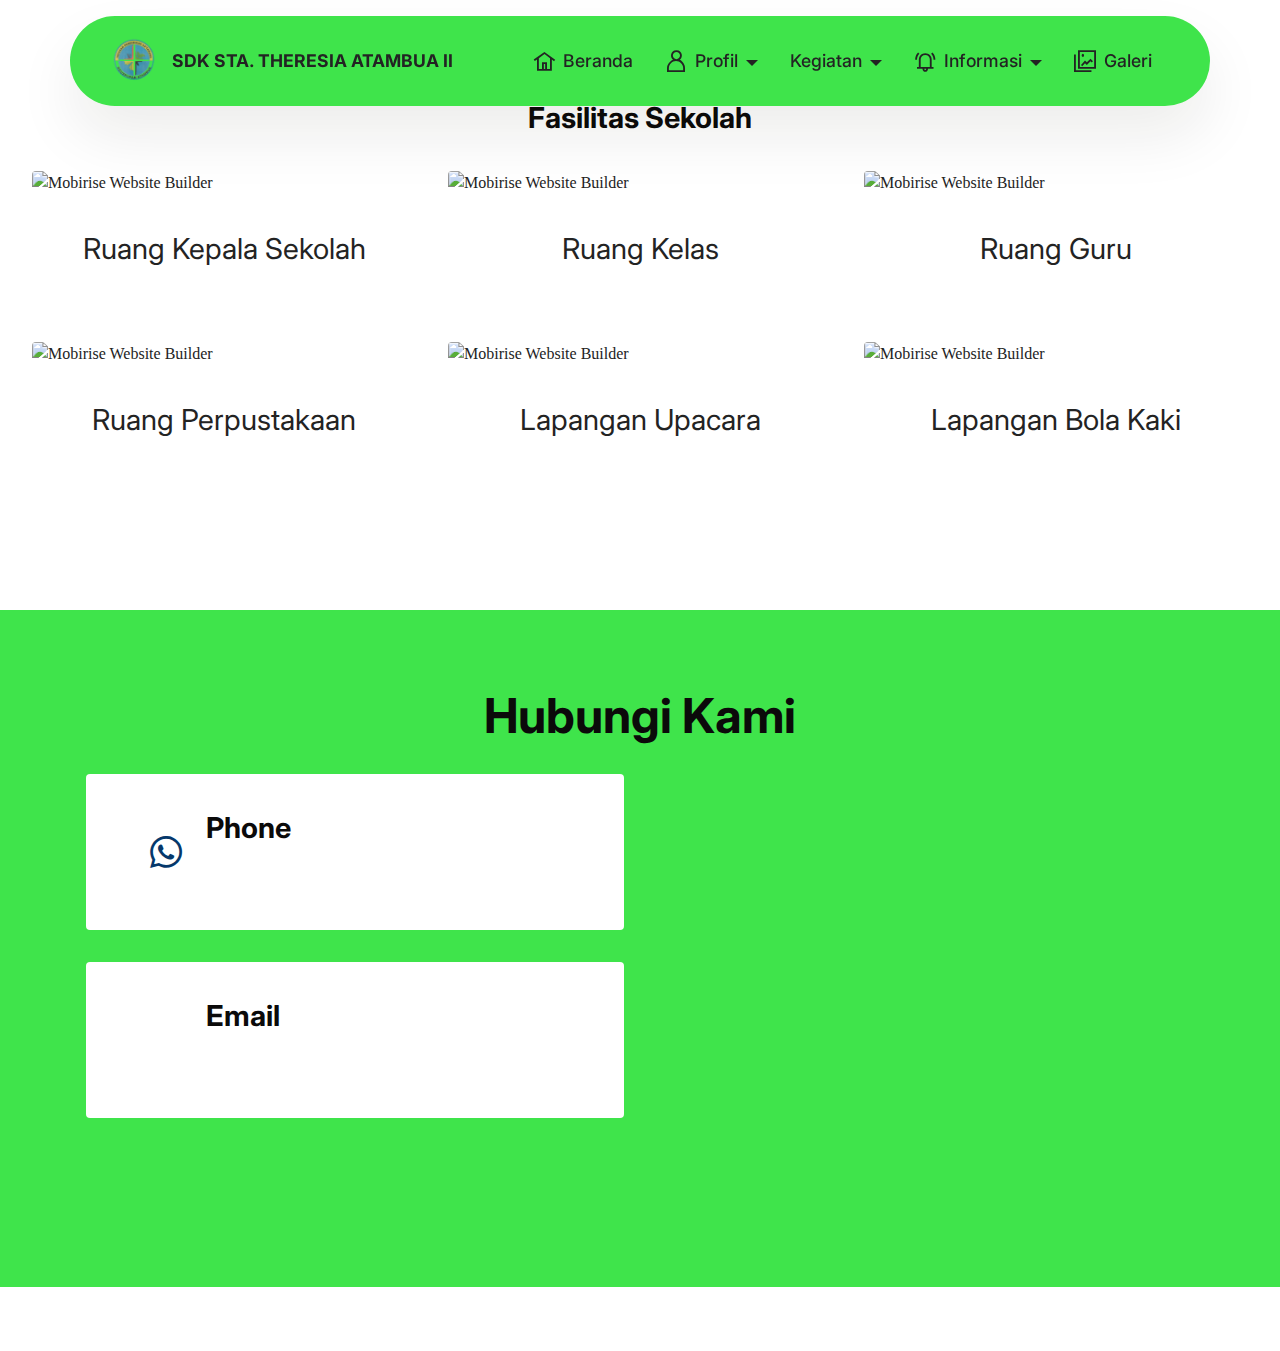
==== page10.html @ 6d00a7bf "create github pages" ====
<!DOCTYPE html>
<html  >
<head>
  <!-- Site made with Mobirise Website Builder v5.9.8, https://mobirise.com -->
  <meta charset="UTF-8">
  <meta http-equiv="X-UA-Compatible" content="IE=edge">
  <meta name="generator" content="Mobirise v5.9.8, mobirise.com">
  <meta name="viewport" content="width=device-width, initial-scale=1, minimum-scale=1">
  <link rel="shortcut icon" href="assets/images/logo-sdk-sta.-theresia-removebg-preview-1-96x104.png" type="image/x-icon">
  <meta name="description" content="">
  
  
  <title>Fasilitas</title>
  <link rel="stylesheet" href="assets/web/assets/mobirise-icons2/mobirise2.css">
  <link rel="stylesheet" href="assets/bootstrap/css/bootstrap.min.css">
  <link rel="stylesheet" href="assets/bootstrap/css/bootstrap-grid.min.css">
  <link rel="stylesheet" href="assets/bootstrap/css/bootstrap-reboot.min.css">
  <link rel="stylesheet" href="assets/animatecss/animate.css">
  <link rel="stylesheet" href="assets/dropdown/css/style.css">
  <link rel="stylesheet" href="assets/socicon/css/styles.css">
  <link rel="stylesheet" href="assets/theme/css/style.css">
  <link rel="preload" href="https://fonts.googleapis.com/css?family=Inter:100,200,300,400,500,600,700,800,900&display=swap" as="style" onload="this.onload=null;this.rel='stylesheet'">
  <noscript><link rel="stylesheet" href="https://fonts.googleapis.com/css?family=Inter:100,200,300,400,500,600,700,800,900&display=swap"></noscript>
  <link rel="preload" as="style" href="assets/mobirise/css/mbr-additional.css"><link rel="stylesheet" href="assets/mobirise/css/mbr-additional.css" type="text/css">

  
  
  
</head>
<body>
  
  <section data-bs-version="5.1" class="menu menu2 cid-ueWoBtHJfR" once="menu" id="menu02-5d">
	

	<nav class="navbar navbar-dropdown navbar-fixed-top navbar-expand-lg">
		<div class="container">
			<div class="navbar-brand">
				<span class="navbar-logo">
					<a href="https://mobiri.se">
						<img src="assets/images/logo-sdk-sta.-theresia-removebg-preview-1-96x104.png" alt="Mobirise Website Builder" style="height: 3rem;">
					</a>
				</span>
				<span class="navbar-caption-wrap"><a class="navbar-caption text-black text-primary display-4" href="index.html">SDK STA. THERESIA ATAMBUA II</a></span>
			</div>
			<button class="navbar-toggler" type="button" data-toggle="collapse" data-bs-toggle="collapse" data-target="#navbarSupportedContent" data-bs-target="#navbarSupportedContent" aria-controls="navbarNavAltMarkup" aria-expanded="false" aria-label="Toggle navigation">
				<div class="hamburger">
					<span></span>
					<span></span>
					<span></span>
					<span></span>
				</div>
			</button>
			<div class="collapse navbar-collapse" id="navbarSupportedContent">
				<ul class="navbar-nav nav-dropdown nav-right" data-app-modern-menu="true"><li class="nav-item">
						<a class="nav-link link text-black text-primary show display-4" href="index.html" aria-expanded="false"><span class="mobi-mbri mobi-mbri-home mbr-iconfont mbr-iconfont-btn"></span>Beranda</a>
					</li>
					<li class="nav-item dropdown"><a class="nav-link link text-black dropdown-toggle show display-4" href="https://mobiri.se" data-toggle="dropdown-submenu" data-bs-toggle="dropdown" data-bs-auto-close="outside" aria-expanded="false"><span class="mobi-mbri mobi-mbri-user mbr-iconfont mbr-iconfont-btn"></span>Profil</a><div class="dropdown-menu show" aria-labelledby="dropdown-770" data-bs-popper="none"><a class="text-black dropdown-item text-primary display-4" href="page13.html">Sejarah Sekolah<br></a><a class="text-black show dropdown-item text-primary display-4" href="page6.html">Visi &amp; Misi</a><a class="text-black show dropdown-item text-primary display-4" href="page9.html">Struktur Organisasi</a><a class="text-black dropdown-item text-primary display-4" href="page10.html">Fasilitas</a><a class="text-black dropdown-item text-primary display-4" href="page12.html">Tujuan</a></div></li><li class="nav-item dropdown">
						<a class="nav-link link text-black dropdown-toggle display-4" href="https://mobiri.se" aria-expanded="false" data-toggle="dropdown-submenu" data-bs-toggle="dropdown" data-bs-auto-close="outside">Kegiatan</a><div class="dropdown-menu" aria-labelledby="dropdown-460"><a class="text-black dropdown-item text-primary display-4" href="page8.html">Ekstrakulikuler</a></div>
					</li>
					<li class="nav-item dropdown">
						<a class="nav-link link text-black dropdown-toggle display-4" href="https://mobiri.se" data-toggle="dropdown-submenu" data-bs-toggle="dropdown" data-bs-auto-close="outside" aria-expanded="false"><span class="mobi-mbri mobi-mbri-alert mbr-iconfont mbr-iconfont-btn"></span>Informasi</a><div class="dropdown-menu" aria-labelledby="dropdown-273"><a class="text-black dropdown-item text-primary display-4" href="page4.html">PPDB</a></div>
					</li><li class="nav-item"><a class="nav-link link text-black show text-primary display-4" href="page11.html"><span class="mobi-mbri mobi-mbri-photo mbr-iconfont mbr-iconfont-btn"></span>Galeri</a></li></ul>
				
				
			</div>
		</div>
	</nav>
</section>

<section data-bs-version="5.1" class="gallery2 cid-ueZRPzC9cZ" id="gallery2-5f">
    
    
    <div class="container-fluid">
        <div class="mbr-section-head">
            <h4 class="mbr-section-title mbr-fonts-style align-center mb-0 display-5"><strong>Fasilitas Sekolah</strong></h4>
            
        </div>
        <div class="row mt-4">
            
            
            
            <div class="item features-image сol-12 col-md-6 col-lg-4 active">
                <div class="item-wrapper">
                    <div class="item-img">
                        <img src="assets/images/whatsapp-image-2024-06-12-at-12.26.38-899x1157.jpeg" alt="Mobirise Website Builder" title="" data-slide-to="0" data-bs-slide-to="0">
                    </div>
                    <div class="item-content">
                        <h5 class="item-title mbr-fonts-style display-5">Ruang Kepala Sekolah</h5>
                        
                        
                    </div>
                    
                </div>
            </div><div class="item features-image сol-12 col-md-6 col-lg-4">
                <div class="item-wrapper">
                    <div class="item-img">
                        <img src="assets/images/whatsapp-image-2024-06-12-at-12.02.00-1600x1200.jpg" alt="Mobirise Website Builder" title="" data-slide-to="1" data-bs-slide-to="1">
                    </div>
                    <div class="item-content">
                        <h5 class="item-title mbr-fonts-style display-5">Ruang Kelas</h5>
                        
                        
                    </div>
                    
                </div>
            </div><div class="item features-image сol-12 col-md-6 col-lg-4">
                <div class="item-wrapper">
                    <div class="item-img">
                        <img src="assets/images/whatsapp-image-2024-06-12-at-11.48.52-1600x1200.jpg" alt="Mobirise Website Builder" title="" data-slide-to="2" data-bs-slide-to="2">
                    </div>
                    <div class="item-content">
                        <h5 class="item-title mbr-fonts-style display-5">Ruang Guru</h5>
                        
                        
                    </div>
                    
                </div>
            </div><div class="item features-image сol-12 col-md-6 col-lg-4">
                <div class="item-wrapper">
                    <div class="item-img">
                        <img src="assets/images/whatsapp-image-2024-06-12-at-11.48.49-1600x1042.jpeg" alt="Mobirise Website Builder" title="" data-slide-to="3" data-bs-slide-to="3">
                    </div>
                    <div class="item-content">
                        <h5 class="item-title mbr-fonts-style display-5">Ruang Perpustakaan</h5>
                        
                        
                    </div>
                    
                </div>
            </div><div class="item features-image сol-12 col-md-6 col-lg-4">
                <div class="item-wrapper">
                    <div class="item-img">
                        <img src="assets/images/whatsapp-image-2024-06-12-at-12.07.35-770x578.jpg" alt="Mobirise Website Builder" title="" data-slide-to="4" data-bs-slide-to="4">
                    </div>
                    <div class="item-content">
                        <h5 class="item-title mbr-fonts-style display-5">Lapangan Upacara</h5>
                        
                        
                    </div>
                    
                </div>
            </div><div class="item features-image сol-12 col-md-6 col-lg-4">
                <div class="item-wrapper">
                    <div class="item-img">
                        <img src="assets/images/whatsapp-image-2024-06-09-at-18.33.14-770x578.jpg" alt="Mobirise Website Builder" title="" data-slide-to="5" data-bs-slide-to="5">
                    </div>
                    <div class="item-content">
                        <h5 class="item-title mbr-fonts-style display-5">Lapangan Bola Kaki</h5>
                        
                        
                    </div>
                    
                </div>
            </div>
        </div>
    </div>
</section>

<section data-bs-version="5.1" class="contacts3 map1 cid-uf0MUZu5BR" id="contacts3-64">

    

    
    
    <div class="container">
        <div class="mbr-section-head">
            <h3 class="mbr-section-title mbr-fonts-style align-center mb-0 display-2"><strong>Hubungi Kami</strong></h3>
            
        </div>
        <div class="row justify-content-center mt-4">
            <div class="card col-12 col-md-6">
                <div class="card-wrapper">
                    <div class="image-wrapper">
                        <a href="https://wa.me/082144930465"><span class="mbr-iconfont socicon-whatsapp socicon"></span></a>
                    </div>
                    <div class="text-wrapper">
                        <h6 class="card-title mbr-fonts-style mb-1 display-5">
                            <strong>Phone</strong>
                        </h6>
                        <p class="mbr-text mbr-fonts-style display-7">082144930465</p>
                    </div>
                </div>
                <div class="card-wrapper">
                    <div class="image-wrapper">
                        <a href="mailto:sdkatambua2@gmail.com"><span class="mbr-iconfont mobi-mbri-letter mobi-mbri"></span></a>
                    </div>
                    <div class="text-wrapper">
                        <h6 class="card-title mbr-fonts-style mb-1 display-5">
                            <strong>Email</strong>
                        </h6>
                        <p class="mbr-text mbr-fonts-style display-7">sdkatambua2@gmail.com</p>
                    </div>
                </div>
            </div>
            <div class="map-wrapper col-12 col-md-6">
                <div class="google-map"><iframe frameborder="0" style="border:0" src="https://www.google.com/maps/embed?pb=!1m18!1m12!1m3!1d3939.632038897836!2d124.88826327407315!3d-9.097244494014774!2m3!1f0!2f0!3f0!3m2!1i1024!2i768!4f13.1!3m3!1m2!1s0x2cffbf2e3aca2c2f%3A0x46574a42c4633e98!2sSDK%20STA.%20THERESIA%20ATAMBUA%20II!5e0!3m2!1sid!2sid!4v1717689767382!5m2!1sid!2sid" allowfullscreen=""></iframe></div>
            </div>
        </div>
    </div>
</section>

<section data-bs-version="5.1" class="footer7 cid-uf0FzIKB0P" once="footers" id="footer7-5n">

    

    

    <div class="container">
        <div class="media-container-row align-center mbr-white">
            <div class="col-12">
                <p class="mbr-text mb-0 mbr-fonts-style display-7">
                    © Copyright 2025 Mobirise -&nbsp; Aprilia | SDK Sta. Theresia Atambua II - All Rights Reserved
                </p>
            </div>
        </div>
    </div>
</section><section class="display-7" style="padding: 0;align-items: center;justify-content: center;flex-wrap: wrap;    align-content: center;display: flex;position: relative;height: 4rem;"><a href="https://mobiri.se/3088923" style="flex: 1 1;height: 4rem;position: absolute;width: 100%;z-index: 1;"><img alt="" style="height: 4rem;" src="[data-uri]"></a><p style="margin: 0;text-align: center;" class="display-7">&#8204;</p><a style="z-index:1" href="https://mobirise.com/builder/ai-website-builder.html">AI Website Builder</a></section><script src="assets/bootstrap/js/bootstrap.bundle.min.js"></script>  <script src="assets/smoothscroll/smooth-scroll.js"></script>  <script src="assets/ytplayer/index.js"></script>  <script src="assets/dropdown/js/navbar-dropdown.js"></script>  <script src="assets/theme/js/script.js"></script>  
  
  
 <div id="scrollToTop" class="scrollToTop mbr-arrow-up"><a style="text-align: center;"><i class="mbr-arrow-up-icon mbr-arrow-up-icon-cm cm-icon cm-icon-smallarrow-up"></i></a></div>
    <input name="animation" type="hidden">
  </body>
</html>
---- assets/web/assets/mobirise-icons2/mobirise2.css ----
@font-face {
  font-family: 'Moririse2';
  font-display: swap;
  src:  url('mobirise2.eot?f2bix4');
  src:  url('mobirise2.eot?f2bix4#iefix') format('embedded-opentype'),
    url('mobirise2.ttf?f2bix4') format('truetype'),
    url('mobirise2.woff?f2bix4') format('woff'),
    url('mobirise2.svg?f2bix4#mobirise2') format('svg');
  font-weight: normal;
  font-style: normal;
}

[class^="mobi-"], [class*=" mobi-"] {
  /* use !important to prevent issues with browser extensions that change fonts */
  font-family: 'Moririse2' !important;
  speak: none;
  font-style: normal;
  font-weight: normal;
  font-variant: normal;
  text-transform: none;
  line-height: 1;

  /* Better Font Rendering =========== */
  -webkit-font-smoothing: antialiased;
  -moz-osx-font-smoothing: grayscale;
}

.mobi-mbri-add-submenu:before {
  content: "\e900";
}
.mobi-mbri-alert:before {
  content: "\e901";
}
.mobi-mbri-align-center:before {
  content: "\e902";
}
.mobi-mbri-align-justify:before {
  content: "\e903";
}
.mobi-mbri-align-left:before {
  content: "\e904";
}
.mobi-mbri-align-right:before {
  content: "\e905";
}
.mobi-mbri-android:before {
  content: "\e906";
}
.mobi-mbri-apple:before {
  content: "\e907";
}
.mobi-mbri-arrow-down:before {
  content: "\e908";
}
.mobi-mbri-arrow-next:before {
  content: "\e909";
}
.mobi-mbri-arrow-prev:before {
  content: "\e90a";
}
.mobi-mbri-arrow-up:before {
  content: "\e90b";
}
.mobi-mbri-bold:before {
  content: "\e90c";
}
.mobi-mbri-bookmark:before {
  content: "\e90d";
}
.mobi-mbri-bootstrap:before {
  content: "\e90e";
}
.mobi-mbri-briefcase:before {
  content: "\e90f";
}
.mobi-mbri-browse:before {
  content: "\e910";
}
.mobi-mbri-bulleted-list:before {
  content: "\e911";
}
.mobi-mbri-calendar:before {
  content: "\e912";
}
.mobi-mbri-camera:before {
  content: "\e913";
}
.mobi-mbri-cart-add:before {
  content: "\e914";
}
.mobi-mbri-cart-full:before {
  content: "\e915";
}
.mobi-mbri-cash:before {
  content: "\e916";
}
.mobi-mbri-change-style:before {
  content: "\e917";
}
.mobi-mbri-chat:before {
  content: "\e918";
}
.mobi-mbri-clock:before {
  content: "\e919";
}
.mobi-mbri-close:before {
  content: "\e91a";
}
.mobi-mbri-cloud:before {
  content: "\e91b";
}
.mobi-mbri-code:before {
  content: "\e91c";
}
.mobi-mbri-contact-form:before {
  content: "\e91d";
}
.mobi-mbri-credit-card:before {
  content: "\e91e";
}
.mobi-mbri-cursor-click:before {
  content: "\e91f";
}
.mobi-mbri-cust-feedback:before {
  content: "\e920";
}
.mobi-mbri-database:before {
  content: "\e921";
}
.mobi-mbri-delivery:before {
  content: "\e922";
}
.mobi-mbri-desktop:before {
  content: "\e923";
}
.mobi-mbri-devices:before {
  content: "\e924";
}
.mobi-mbri-down:before {
  content: "\e925";
}
.mobi-mbri-download-2:before {
  content: "\e926";
}
.mobi-mbri-download:before {
  content: "\e927";
}
.mobi-mbri-drag-n-drop-2:before {
  content: "\e928";
}
.mobi-mbri-drag-n-drop:before {
  content: "\e929";
}
.mobi-mbri-edit-2:before {
  content: "\e92a";
}
.mobi-mbri-edit:before {
  content: "\e92b";
}
.mobi-mbri-error:before {
  content: "\e92c";
}
.mobi-mbri-extension:before {
  content: "\e92d";
}
.mobi-mbri-features:before {
  content: "\e92e";
}
.mobi-mbri-file:before {
  content: "\e92f";
}
.mobi-mbri-flag:before {
  content: "\e930";
}
.mobi-mbri-folder:before {
  content: "\e931";
}
.mobi-mbri-gift:before {
  content: "\e932";
}
.mobi-mbri-github:before {
  content: "\e933";
}
.mobi-mbri-globe-2:before {
  content: "\e934";
}
.mobi-mbri-globe:before {
  content: "\e935";
}
.mobi-mbri-growing-chart:before {
  content: "\e936";
}
.mobi-mbri-hearth:before {
  content: "\e937";
}
.mobi-mbri-help:before {
  content: "\e938";
}
.mobi-mbri-home:before {
  content: "\e939";
}
.mobi-mbri-hot-cup:before {
  content: "\e93a";
}
.mobi-mbri-idea:before {
  content: "\e93b";
}
.mobi-mbri-image-gallery:before {
  content: "\e93c";
}
.mobi-mbri-image-slider:before {
  content: "\e93d";
}
.mobi-mbri-info:before {
  content: "\e93e";
}
.mobi-mbri-italic:before {
  content: "\e93f";
}
.mobi-mbri-key:before {
  content: "\e940";
}
.mobi-mbri-laptop:before {
  content: "\e941";
}
.mobi-mbri-layers:before {
  content: "\e942";
}
.mobi-mbri-left-right:before {
  content: "\e943";
}
.mobi-mbri-left:before {
  content: "\e944";
}
.mobi-mbri-letter:before {
  content: "\e945";
}
.mobi-mbri-like:before {
  content: "\e946";
}
.mobi-mbri-link:before {
  content: "\e947";
}
.mobi-mbri-lock:before {
  content: "\e948";
}
.mobi-mbri-login:before {
  content: "\e949";
}
.mobi-mbri-logout:before {
  content: "\e94a";
}
.mobi-mbri-magic-stick:before {
  content: "\e94b";
}
.mobi-mbri-map-pin:before {
  content: "\e94c";
}
.mobi-mbri-menu:before {
  content: "\e94d";
}
.mobi-mbri-mobile-2:before {
  content: "\e94e";
}
.mobi-mbri-mobile-horizontal:before {
  content: "\e94f";
}
.mobi-mbri-mobile:before {
  content: "\e950";
}
.mobi-mbri-mobirise:before {
  content: "\e951";
}
.mobi-mbri-more-horizontal:before {
  content: "\e952";
}
.mobi-mbri-more-vertical:before {
  content: "\e953";
}
.mobi-mbri-music:before {
  content: "\e954";
}
.mobi-mbri-new-file:before {
  content: "\e955";
}
.mobi-mbri-numbered-list:before {
  content: "\e956";
}
.mobi-mbri-opened-folder:before {
  content: "\e957";
}
.mobi-mbri-pages:before {
  content: "\e958";
}
.mobi-mbri-paper-plane:before {
  content: "\e959";
}
.mobi-mbri-paperclip:before {
  content: "\e95a";
}
.mobi-mbri-phone:before {
  content: "\e95b";
}
.mobi-mbri-photo:before {
  content: "\e95c";
}
.mobi-mbri-photos:before {
  content: "\e95d";
}
.mobi-mbri-pin:before {
  content: "\e95e";
}
.mobi-mbri-play:before {
  content: "\e95f";
}
.mobi-mbri-plus:before {
  content: "\e960";
}
.mobi-mbri-preview:before {
  content: "\e961";
}
.mobi-mbri-print:before {
  content: "\e962";
}
.mobi-mbri-protect:before {
  content: "\e963";
}
.mobi-mbri-question:before {
  content: "\e964";
}
.mobi-mbri-quote-left:before {
  content: "\e965";
}
.mobi-mbri-quote-right:before {
  content: "\e966";
}
.mobi-mbri-redo:before {
  content: "\e967";
}
.mobi-mbri-refresh:before {
  content: "\e968";
}
.mobi-mbri-responsive-2:before {
  content: "\e969";
}
.mobi-mbri-responsive:before {
  content: "\e96a";
}
.mobi-mbri-right:before {
  content: "\e96b";
}
.mobi-mbri-rocket:before {
  content: "\e96c";
}
.mobi-mbri-sad-face:before {
  content: "\e96d";
}
.mobi-mbri-sale:before {
  content: "\e96e";
}
.mobi-mbri-save:before {
  content: "\e96f";
}
.mobi-mbri-search:before {
  content: "\e970";
}
.mobi-mbri-setting-2:before {
  content: "\e971";
}
.mobi-mbri-setting-3:before {
  content: "\e972";
}
.mobi-mbri-setting:before {
  content: "\e973";
}
.mobi-mbri-share:before {
  content: "\e974";
}
.mobi-mbri-shopping-bag:before {
  content: "\e975";
}
.mobi-mbri-shopping-basket:before {
  content: "\e976";
}
.mobi-mbri-shopping-cart:before {
  content: "\e977";
}
.mobi-mbri-sites:before {
  content: "\e978";
}
.mobi-mbri-smile-face:before {
  content: "\e979";
}
.mobi-mbri-speed:before {
  content: "\e97a";
}
.mobi-mbri-star:before {
  content: "\e97b";
}
.mobi-mbri-success:before {
  content: "\e97c";
}
.mobi-mbri-sun:before {
  content: "\e97d";
}
.mobi-mbri-sun2:before {
  content: "\e97e";
}
.mobi-mbri-tablet-vertical:before {
  content: "\e97f";
}
.mobi-mbri-tablet:before {
  content: "\e980";
}
.mobi-mbri-target:before {
  content: "\e981";
}
.mobi-mbri-timer:before {
  content: "\e982";
}
.mobi-mbri-to-ftp:before {
  content: "\e983";
}
.mobi-mbri-to-local-drive:before {
  content: "\e984";
}
.mobi-mbri-touch-swipe:before {
  content: "\e985";
}
.mobi-mbri-touch:before {
  content: "\e986";
}
.mobi-mbri-trash:before {
  content: "\e987";
}
.mobi-mbri-underline:before {
  content: "\e988";
}
.mobi-mbri-undo:before {
  content: "\e989";
}
.mobi-mbri-unlink:before {
  content: "\e98a";
}
.mobi-mbri-unlock:before {
  content: "\e98b";
}
.mobi-mbri-up-down:before {
  content: "\e98c";
}
.mobi-mbri-up:before {
  content: "\e98d";
}
.mobi-mbri-update:before {
  content: "\e98e";
}
.mobi-mbri-upload-2:before {
  content: "\e98f";
}
.mobi-mbri-upload:before {
  content: "\e990";
}
.mobi-mbri-user-2:before {
  content: "\e991";
}
.mobi-mbri-user:before {
  content: "\e992";
}
.mobi-mbri-users:before {
  content: "\e993";
}
.mobi-mbri-video-play:before {
  content: "\e994";
}
.mobi-mbri-video:before {
  content: "\e995";
}
.mobi-mbri-watch:before {
  content: "\e996";
}
.mobi-mbri-website-theme-2:before {
  content: "\e997";
}
.mobi-mbri-website-theme:before {
  content: "\e998";
}
.mobi-mbri-wifi:before {
  content: "\e999";
}
.mobi-mbri-windows:before {
  content: "\e99a";
}
.mobi-mbri-zoom-in:before {
  content: "\e99b";
}
.mobi-mbri-zoom-out:before {
  content: "\e99c";
}
---- assets/dropdown/css/style.css ----
.navbar-dropdown {
  left: 0;
  padding: 0;
  position: absolute;
  right: 0;
  top: 0;
  transition: all 0.45s ease;
  z-index: 1030;
  background: #282828; }
  .navbar-dropdown .navbar-logo {
    margin-right: 0.8rem;
    transition: margin 0.3s ease-in-out;
    vertical-align: middle; }
    .navbar-dropdown .navbar-logo img {
      height: 3.125rem;
      transition: all 0.3s ease-in-out; }
    .navbar-dropdown .navbar-logo.mbr-iconfont {
      font-size: 3.125rem;
      line-height: 3.125rem; }
  .navbar-dropdown .navbar-caption {
    font-weight: 700;
    white-space: normal;
    vertical-align: -4px;
    line-height: 3.125rem !important; }
    .navbar-dropdown .navbar-caption, .navbar-dropdown .navbar-caption:hover {
      color: inherit;
      text-decoration: none; }
  .navbar-dropdown .mbr-iconfont + .navbar-caption {
    vertical-align: -1px; }
  .navbar-dropdown.navbar-fixed-top {
    position: fixed; }
  .navbar-dropdown .navbar-brand span {
    vertical-align: -4px; }
  .navbar-dropdown.bg-color.transparent {
    background: none; }
  .navbar-dropdown.navbar-short .navbar-brand {
    padding: 0.625rem 0; }
    .navbar-dropdown.navbar-short .navbar-brand span {
      vertical-align: -1px; }
  .navbar-dropdown.navbar-short .navbar-caption {
    line-height: 2.375rem !important;
    vertical-align: -2px; }
  .navbar-dropdown.navbar-short .navbar-logo {
    margin-right: 0.5rem; }
    .navbar-dropdown.navbar-short .navbar-logo img {
      height: 2.375rem; }
    .navbar-dropdown.navbar-short .navbar-logo.mbr-iconfont {
      font-size: 2.375rem;
      line-height: 2.375rem; }
  .navbar-dropdown.navbar-short .mbr-table-cell {
    height: 3.625rem; }
  .navbar-dropdown .navbar-close {
    left: 0.6875rem;
    position: fixed;
    top: 0.75rem;
    z-index: 1000; }
  .navbar-dropdown .hamburger-icon {
    content: "";
    display: inline-block;
    vertical-align: middle;
    width: 16px;
    -webkit-box-shadow: 0 -6px 0 1px #282828,0 0 0 1px #282828,0 6px 0 1px #282828;
    -moz-box-shadow: 0 -6px 0 1px #282828,0 0 0 1px #282828,0 6px 0 1px #282828;
    box-shadow: 0 -6px 0 1px #282828,0 0 0 1px #282828,0 6px 0 1px #282828; }

.dropdown-menu .dropdown-toggle[data-toggle="dropdown-submenu"]::after {
  border-bottom: 0.35em solid transparent;
  border-left: 0.35em solid;
  border-right: 0;
  border-top: 0.35em solid transparent;
  margin-left: 0.3rem; }

.dropdown-menu .dropdown-item:focus {
  outline: 0; }

.nav-dropdown {
  font-size: 0.75rem;
  font-weight: 500;
  height: auto !important; }
  .nav-dropdown .nav-btn {
    padding-left: 1rem; }
  .nav-dropdown .link {
    margin: .667em 1.667em;
    font-weight: 500;
    padding: 0;
    transition: color .2s ease-in-out; }
    .nav-dropdown .link.dropdown-toggle {
      margin-right: 2.583em; }
      .nav-dropdown .link.dropdown-toggle::after {
        margin-left: .25rem;
        border-top: 0.35em solid;
        border-right: 0.35em solid transparent;
        border-left: 0.35em solid transparent;
        border-bottom: 0; }
      .nav-dropdown .link.dropdown-toggle[aria-expanded="true"] {
        margin: 0;
        padding: 0.667em 3.263em  0.667em 1.667em; }
  .nav-dropdown .link::after,
  .nav-dropdown .dropdown-item::after {
    color: inherit; }
  .nav-dropdown .btn {
    font-size: 0.75rem;
    font-weight: 700;
    letter-spacing: 0;
    margin-bottom: 0;
    padding-left: 1.25rem;
    padding-right: 1.25rem; }
  .nav-dropdown .dropdown-menu {
    border-radius: 0;
    border: 0;
    left: 0;
    margin: 0;
    padding-bottom: 1.25rem;
    padding-top: 1.25rem;
    position: relative; }
  .nav-dropdown .dropdown-submenu {
    margin-left: 0.125rem;
    top: 0; }
  .nav-dropdown .dropdown-item {
    font-weight: 500;
    line-height: 2;
    padding: 0.3846em 4.615em 0.3846em 1.5385em;
    position: relative;
    transition: color .2s ease-in-out, background-color .2s ease-in-out; }
    .nav-dropdown .dropdown-item::after {
      margin-top: -0.3077em;
      position: absolute;
      right: 1.1538em;
      top: 50%; }
    .nav-dropdown .dropdown-item:focus, .nav-dropdown .dropdown-item:hover {
      background: none; }

@media (max-width: 767px) {
  .nav-dropdown.navbar-toggleable-sm {
    bottom: 0;
    display: none;
    left: 0;
    overflow-x: hidden;
    position: fixed;
    top: 0;
    transform: translateX(-100%);
    -ms-transform: translateX(-100%);
    -webkit-transform: translateX(-100%);
    width: 18.75rem;
    z-index: 999; } }
.nav-dropdown.navbar-toggleable-xl {
  bottom: 0;
  display: none;
  left: 0;
  overflow-x: hidden;
  position: fixed;
  top: 0;
  transform: translateX(-100%);
  -ms-transform: translateX(-100%);
  -webkit-transform: translateX(-100%);
  width: 18.75rem;
  z-index: 999; }

.nav-dropdown-sm {
  display: block !important;
  overflow-x: hidden;
  overflow: auto;
  padding-top: 3.875rem; }
  .nav-dropdown-sm::after {
    content: "";
    display: block;
    height: 3rem;
    width: 100%; }
  .nav-dropdown-sm.collapse.in ~ .navbar-close {
    display: block !important; }
  .nav-dropdown-sm.collapsing, .nav-dropdown-sm.collapse.in {
    transform: translateX(0);
    -ms-transform: translateX(0);
    -webkit-transform: translateX(0);
    transition: all 0.25s ease-out;
    -webkit-transition: all 0.25s ease-out;
    background: #282828; }
  .nav-dropdown-sm.collapsing[aria-expanded="false"] {
    transform: translateX(-100%);
    -ms-transform: translateX(-100%);
    -webkit-transform: translateX(-100%); }
  .nav-dropdown-sm .nav-item {
    display: block;
    margin-left: 0 !important;
    padding-left: 0; }
  .nav-dropdown-sm .link,
  .nav-dropdown-sm .dropdown-item {
    border-top: 1px dotted rgba(255, 255, 255, 0.1);
    font-size: 0.8125rem;
    line-height: 1.6;
    margin: 0 !important;
    padding: 0.875rem 2.4rem 0.875rem 1.5625rem !important;
    position: relative;
    white-space: normal; }
    .nav-dropdown-sm .link:focus, .nav-dropdown-sm .link:hover,
    .nav-dropdown-sm .dropdown-item:focus,
    .nav-dropdown-sm .dropdown-item:hover {
      background: rgba(0, 0, 0, 0.2) !important;
      color: #c0a375; }
  .nav-dropdown-sm .nav-btn {
    position: relative;
    padding: 1.5625rem 1.5625rem 0 1.5625rem; }
    .nav-dropdown-sm .nav-btn::before {
      border-top: 1px dotted rgba(255, 255, 255, 0.1);
      content: "";
      left: 0;
      position: absolute;
      top: 0;
      width: 100%; }
    .nav-dropdown-sm .nav-btn + .nav-btn {
      padding-top: 0.625rem; }
      .nav-dropdown-sm .nav-btn + .nav-btn::before {
        display: none; }
  .nav-dropdown-sm .btn {
    padding: 0.625rem 0; }
  .nav-dropdown-sm .dropdown-toggle[data-toggle="dropdown-submenu"]::after {
    margin-left: .25rem;
    border-top: 0.35em solid;
    border-right: 0.35em solid transparent;
    border-left: 0.35em solid transparent;
    border-bottom: 0; }
  .nav-dropdown-sm .dropdown-toggle[data-toggle="dropdown-submenu"][aria-expanded="true"]::after {
    border-top: 0;
    border-right: 0.35em solid transparent;
    border-left: 0.35em solid transparent;
    border-bottom: 0.35em solid; }
  .nav-dropdown-sm .dropdown-menu {
    margin: 0;
    padding: 0;
    position: relative;
    top: 0;
    left: 0;
    width: 100%;
    border: 0;
    float: none;
    border-radius: 0;
    background: none; }
  .nav-dropdown-sm .dropdown-submenu {
    left: 100%;
    margin-left: 0.125rem;
    margin-top: -1.25rem;
    top: 0; }

.navbar-toggleable-sm .nav-dropdown .dropdown-menu {
  position: absolute; }

.navbar-toggleable-sm .nav-dropdown .dropdown-submenu {
  left: 100%;
  margin-left: 0.125rem;
  margin-top: -1.25rem;
  top: 0; }

.navbar-toggleable-sm.opened .nav-dropdown .dropdown-menu {
  position: relative; }

.navbar-toggleable-sm.opened .nav-dropdown .dropdown-submenu {
  left: 0;
  margin-left: 00rem;
  margin-top: 0rem;
  top: 0; }

.is-builder .nav-dropdown.collapsing {
  transition: none !important; }
---- assets/socicon/css/styles.css ----
@charset "UTF-8";

@font-face {
  font-family: 'Socicon';
  src:  url('../fonts/socicon.eot');
  src:  url('../fonts/socicon.eot?#iefix') format('embedded-opentype'),
    url('../fonts/socicon.woff2') format('woff2'),
    url('../fonts/socicon.ttf') format('truetype'),
    url('../fonts/socicon.woff') format('woff'),
    url('../fonts/socicon.svg#socicon') format('svg');
  font-weight: normal;
  font-style: normal;
  font-display: swap;
}

[data-icon]:before {
  font-family: "socicon" !important;
  content: attr(data-icon);
  font-style: normal !important;
  font-weight: normal !important;
  font-variant: normal !important;
  text-transform: none !important;
  speak: none;
  line-height: 1;
  -webkit-font-smoothing: antialiased;
  -moz-osx-font-smoothing: grayscale;
}

[class^="socicon-"], [class*=" socicon-"] {
  /* use !important to prevent issues with browser extensions that change fonts */
  font-family: 'Socicon' !important;
  speak: none;
  font-style: normal;
  font-weight: normal;
  font-variant: normal;
  text-transform: none;
  line-height: 1;

  /* Better Font Rendering =========== */
  -webkit-font-smoothing: antialiased;
  -moz-osx-font-smoothing: grayscale;
}

.socicon-eitaa:before {
  content: "\e97c";
}
.socicon-soroush:before {
  content: "\e97d";
}
.socicon-bale:before {
  content: "\e97e";
}
.socicon-zazzle:before {
  content: "\e97b";
}
.socicon-society6:before {
  content: "\e97a";
}
.socicon-redbubble:before {
  content: "\e979";
}
.socicon-avvo:before {
  content: "\e978";
}
.socicon-stitcher:before {
  content: "\e977";
}
.socicon-googlehangouts:before {
  content: "\e974";
}
.socicon-dlive:before {
  content: "\e975";
}
.socicon-vsco:before {
  content: "\e976";
}
.socicon-flipboard:before {
  content: "\e973";
}
.socicon-ubuntu:before {
  content: "\e958";
}
.socicon-artstation:before {
  content: "\e959";
}
.socicon-invision:before {
  content: "\e95a";
}
.socicon-torial:before {
  content: "\e95b";
}
.socicon-collectorz:before {
  content: "\e95c";
}
.socicon-seenthis:before {
  content: "\e95d";
}
.socicon-googleplaymusic:before {
  content: "\e95e";
}
.socicon-debian:before {
  content: "\e95f";
}
.socicon-filmfreeway:before {
  content: "\e960";
}
.socicon-gnome:before {
  content: "\e961";
}
.socicon-itchio:before {
  content: "\e962";
}
.socicon-jamendo:before {
  content: "\e963";
}
.socicon-mix:before {
  content: "\e964";
}
.socicon-sharepoint:before {
  content: "\e965";
}
.socicon-tinder:before {
  content: "\e966";
}
.socicon-windguru:before {
  content: "\e967";
}
.socicon-cdbaby:before {
  content: "\e968";
}
.socicon-elementaryos:before {
  content: "\e969";
}
.socicon-stage32:before {
  content: "\e96a";
}
.socicon-tiktok:before {
  content: "\e96b";
}
.socicon-gitter:before {
  content: "\e96c";
}
.socicon-letterboxd:before {
  content: "\e96d";
}
.socicon-threema:before {
  content: "\e96e";
}
.socicon-splice:before {
  content: "\e96f";
}
.socicon-metapop:before {
  content: "\e970";
}
.socicon-naver:before {
  content: "\e971";
}
.socicon-remote:before {
  content: "\e972";
}
.socicon-internet:before {
  content: "\e957";
}
.socicon-moddb:before {
  content: "\e94b";
}
.socicon-indiedb:before {
  content: "\e94c";
}
.socicon-traxsource:before {
  content: "\e94d";
}
.socicon-gamefor:before {
  content: "\e94e";
}
.socicon-pixiv:before {
  content: "\e94f";
}
.socicon-myanimelist:before {
  content: "\e950";
}
.socicon-blackberry:before {
  content: "\e951";
}
.socicon-wickr:before {
  content: "\e952";
}
.socicon-spip:before {
  content: "\e953";
}
.socicon-napster:before {
  content: "\e954";
}
.socicon-beatport:before {
  content: "\e955";
}
.socicon-hackerone:before {
  content: "\e956";
}
.socicon-hackernews:before {
  content: "\e946";
}
.socicon-smashwords:before {
  content: "\e947";
}
.socicon-kobo:before {
  content: "\e948";
}
.socicon-bookbub:before {
  content: "\e949";
}
.socicon-mailru:before {
  content: "\e94a";
}
.socicon-gitlab:before {
  content: "\e945";
}
.socicon-instructables:before {
  content: "\e944";
}
.socicon-portfolio:before {
  content: "\e943";
}
.socicon-codered:before {
  content: "\e940";
}
.socicon-origin:before {
  content: "\e941";
}
.socicon-nextdoor:before {
  content: "\e942";
}
.socicon-udemy:before {
  content: "\e93f";
}
.socicon-livemaster:before {
  content: "\e93e";
}
.socicon-crunchbase:before {
  content: "\e93b";
}
.socicon-homefy:before {
  content: "\e93c";
}
.socicon-calendly:before {
  content: "\e93d";
}
.socicon-realtor:before {
  content: "\e90f";
}
.socicon-tidal:before {
  content: "\e910";
}
.socicon-qobuz:before {
  content: "\e911";
}
.socicon-natgeo:before {
  content: "\e912";
}
.socicon-mastodon:before {
  content: "\e913";
}
.socicon-unsplash:before {
  content: "\e914";
}
.socicon-homeadvisor:before {
  content: "\e915";
}
.socicon-angieslist:before {
  content: "\e916";
}
.socicon-codepen:before {
  content: "\e917";
}
.socicon-slack:before {
  content: "\e918";
}
.socicon-openaigym:before {
  content: "\e919";
}
.socicon-logmein:before {
  content: "\e91a";
}
.socicon-fiverr:before {
  content: "\e91b";
}
.socicon-gotomeeting:before {
  content: "\e91c";
}
.socicon-aliexpress:before {
  content: "\e91d";
}
.socicon-guru:before {
  content: "\e91e";
}
.socicon-appstore:before {
  content: "\e91f";
}
.socicon-homes:before {
  content: "\e920";
}
.socicon-zoom:before {
  content: "\e921";
}
.socicon-alibaba:before {
  content: "\e922";
}
.socicon-craigslist:before {
  content: "\e923";
}
.socicon-wix:before {
  content: "\e924";
}
.socicon-redfin:before {
  content: "\e925";
}
.socicon-googlecalendar:before {
  content: "\e926";
}
.socicon-shopify:before {
  content: "\e927";
}
.socicon-freelancer:before {
  content: "\e928";
}
.socicon-seedrs:before {
  content: "\e929";
}
.socicon-bing:before {
  content: "\e92a";
}
.socicon-doodle:before {
  content: "\e92b";
}
.socicon-bonanza:before {
  content: "\e92c";
}
.socicon-squarespace:before {
  content: "\e92d";
}
.socicon-toptal:before {
  content: "\e92e";
}
.socicon-gust:before {
  content: "\e92f";
}
.socicon-ask:before {
  content: "\e930";
}
.socicon-trulia:before {
  content: "\e931";
}
.socicon-loomly:before {
  content: "\e932";
}
.socicon-ghost:before {
  content: "\e933";
}
.socicon-upwork:before {
  content: "\e934";
}
.socicon-fundable:before {
  content: "\e935";
}
.socicon-booking:before {
  content: "\e936";
}
.socicon-googlemaps:before {
  content: "\e937";
}
.socicon-zillow:before {
  content: "\e938";
}
.socicon-niconico:before {
  content: "\e939";
}
.socicon-toneden:before {
  content: "\e93a";
}
.socicon-augment:before {
  content: "\e908";
}
.socicon-bitbucket:before {
  content: "\e909";
}
.socicon-fyuse:before {
  content: "\e90a";
}
.socicon-yt-gaming:before {
  content: "\e90b";
}
.socicon-sketchfab:before {
  content: "\e90c";
}
.socicon-mobcrush:before {
  content: "\e90d";
}
.socicon-microsoft:before {
  content: "\e90e";
}
.socicon-pandora:before {
  content: "\e907";
}
.socicon-messenger:before {
  content: "\e906";
}
.socicon-gamewisp:before {
  content: "\e905";
}
.socicon-bloglovin:before {
  content: "\e904";
}
.socicon-tunein:before {
  content: "\e903";
}
.socicon-gamejolt:before {
  content: "\e901";
}
.socicon-trello:before {
  content: "\e902";
}
.socicon-spreadshirt:before {
  content: "\e900";
}
.socicon-500px:before {
  content: "\e000";
}
.socicon-8tracks:before {
  content: "\e001";
}
.socicon-airbnb:before {
  content: "\e002";
}
.socicon-alliance:before {
  content: "\e003";
}
.socicon-amazon:before {
  content: "\e004";
}
.socicon-amplement:before {
  content: "\e005";
}
.socicon-android:before {
  content: "\e006";
}
.socicon-angellist:before {
  content: "\e007";
}
.socicon-apple:before {
  content: "\e008";
}
.socicon-appnet:before {
  content: "\e009";
}
.socicon-baidu:before {
  content: "\e00a";
}
.socicon-bandcamp:before {
  content: "\e00b";
}
.socicon-battlenet:before {
  content: "\e00c";
}
.socicon-mixer:before {
  content: "\e00d";
}
.socicon-bebee:before {
  content: "\e00e";
}
.socicon-bebo:before {
  content: "\e00f";
}
.socicon-behance:before {
  content: "\e010";
}
.socicon-blizzard:before {
  content: "\e011";
}
.socicon-blogger:before {
  content: "\e012";
}
.socicon-buffer:before {
  content: "\e013";
}
.socicon-chrome:before {
  content: "\e014";
}
.socicon-coderwall:before {
  content: "\e015";
}
.socicon-curse:before {
  content: "\e016";
}
.socicon-dailymotion:before {
  content: "\e017";
}
.socicon-deezer:before {
  content: "\e018";
}
.socicon-delicious:before {
  content: "\e019";
}
.socicon-deviantart:before {
  content: "\e01a";
}
.socicon-diablo:before {
  content: "\e01b";
}
.socicon-digg:before {
  content: "\e01c";
}
.socicon-discord:before {
  content: "\e01d";
}
.socicon-disqus:before {
  content: "\e01e";
}
.socicon-douban:before {
  content: "\e01f";
}
.socicon-draugiem:before {
  content: "\e020";
}
.socicon-dribbble:before {
  content: "\e021";
}
.socicon-drupal:before {
  content: "\e022";
}
.socicon-ebay:before {
  content: "\e023";
}
.socicon-ello:before {
  content: "\e024";
}
.socicon-endomodo:before {
  content: "\e025";
}
.socicon-envato:before {
  content: "\e026";
}
.socicon-etsy:before {
  content: "\e027";
}
.socicon-facebook:before {
  content: "\e028";
}
.socicon-feedburner:before {
  content: "\e029";
}
.socicon-filmweb:before {
  content: "\e02a";
}
.socicon-firefox:before {
  content: "\e02b";
}
.socicon-flattr:before {
  content: "\e02c";
}
.socicon-flickr:before {
  content: "\e02d";
}
.socicon-formulr:before {
  content: "\e02e";
}
.socicon-forrst:before {
  content: "\e02f";
}
.socicon-foursquare:before {
  content: "\e030";
}
.socicon-friendfeed:before {
  content: "\e031";
}
.socicon-github:before {
  content: "\e032";
}
.socicon-goodreads:before {
  content: "\e033";
}
.socicon-google:before {
  content: "\e034";
}
.socicon-googlescholar:before {
  content: "\e035";
}
.socicon-googlegroups:before {
  content: "\e036";
}
.socicon-googlephotos:before {
  content: "\e037";
}
.socicon-googleplus:before {
  content: "\e038";
}
.socicon-grooveshark:before {
  content: "\e039";
}
.socicon-hackerrank:before {
  content: "\e03a";
}
.socicon-hearthstone:before {
  content: "\e03b";
}
.socicon-hellocoton:before {
  content: "\e03c";
}
.socicon-heroes:before {
  content: "\e03d";
}
.socicon-smashcast:before {
  content: "\e03e";
}
.socicon-horde:before {
  content: "\e03f";
}
.socicon-houzz:before {
  content: "\e040";
}
.socicon-icq:before {
  content: "\e041";
}
.socicon-identica:before {
  content: "\e042";
}
.socicon-imdb:before {
  content: "\e043";
}
.socicon-instagram:before {
  content: "\e044";
}
.socicon-issuu:before {
  content: "\e045";
}
.socicon-istock:before {
  content: "\e046";
}
.socicon-itunes:before {
  content: "\e047";
}
.socicon-keybase:before {
  content: "\e048";
}
.socicon-lanyrd:before {
  content: "\e049";
}
.socicon-lastfm:before {
  content: "\e04a";
}
.socicon-line:before {
  content: "\e04b";
}
.socicon-linkedin:before {
  content: "\e04c";
}
.socicon-livejournal:before {
  content: "\e04d";
}
.socicon-lyft:before {
  content: "\e04e";
}
.socicon-macos:before {
  content: "\e04f";
}
.socicon-mail:before {
  content: "\e050";
}
.socicon-medium:before {
  content: "\e051";
}
.socicon-meetup:before {
  content: "\e052";
}
.socicon-mixcloud:before {
  content: "\e053";
}
.socicon-modelmayhem:before {
  content: "\e054";
}
.socicon-mumble:before {
  content: "\e055";
}
.socicon-myspace:before {
  content: "\e056";
}
.socicon-newsvine:before {
  content: "\e057";
}
.socicon-nintendo:before {
  content: "\e058";
}
.socicon-npm:before {
  content: "\e059";
}
.socicon-odnoklassniki:before {
  content: "\e05a";
}
.socicon-openid:before {
  content: "\e05b";
}
.socicon-opera:before {
  content: "\e05c";
}
.socicon-outlook:before {
  content: "\e05d";
}
.socicon-overwatch:before {
  content: "\e05e";
}
.socicon-patreon:before {
  content: "\e05f";
}
.socicon-paypal:before {
  content: "\e060";
}
.socicon-periscope:before {
  content: "\e061";
}
.socicon-persona:before {
  content: "\e062";
}
.socicon-pinterest:before {
  content: "\e063";
}
.socicon-play:before {
  content: "\e064";
}
.socicon-player:before {
  content: "\e065";
}
.socicon-playstation:before {
  content: "\e066";
}
.socicon-pocket:before {
  content: "\e067";
}
.socicon-qq:before {
  content: "\e068";
}
.socicon-quora:before {
  content: "\e069";
}
.socicon-raidcall:before {
  content: "\e06a";
}
.socicon-ravelry:before {
  content: "\e06b";
}
.socicon-reddit:before {
  content: "\e06c";
}
.socicon-renren:before {
  content: "\e06d";
}
.socicon-researchgate:before {
  content: "\e06e";
}
.socicon-residentadvisor:before {
  content: "\e06f";
}
.socicon-reverbnation:before {
  content: "\e070";
}
.socicon-rss:before {
  content: "\e071";
}
.socicon-sharethis:before {
  content: "\e072";
}
.socicon-skype:before {
  content: "\e073";
}
.socicon-slideshare:before {
  content: "\e074";
}
.socicon-smugmug:before {
  content: "\e075";
}
.socicon-snapchat:before {
  content: "\e076";
}
.socicon-songkick:before {
  content: "\e077";
}
.socicon-soundcloud:before {
  content: "\e078";
}
.socicon-spotify:before {
  content: "\e079";
}
.socicon-stackexchange:before {
  content: "\e07a";
}
.socicon-stackoverflow:before {
  content: "\e07b";
}
.socicon-starcraft:before {
  content: "\e07c";
}
.socicon-stayfriends:before {
  content: "\e07d";
}
.socicon-steam:before {
  content: "\e07e";
}
.socicon-storehouse:before {
  content: "\e07f";
}
.socicon-strava:before {
  content: "\e080";
}
.socicon-streamjar:before {
  content: "\e081";
}
.socicon-stumbleupon:before {
  content: "\e082";
}
.socicon-swarm:before {
  content: "\e083";
}
.socicon-teamspeak:before {
  content: "\e084";
}
.socicon-teamviewer:before {
  content: "\e085";
}
.socicon-technorati:before {
  content: "\e086";
}
.socicon-telegram:before {
  content: "\e087";
}
.socicon-tripadvisor:before {
  content: "\e088";
}
.socicon-tripit:before {
  content: "\e089";
}
.socicon-triplej:before {
  content: "\e08a";
}
.socicon-tumblr:before {
  content: "\e08b";
}
.socicon-twitch:before {
  content: "\e08c";
}
.socicon-twitter:before {
  content: "\e08d";
}
.socicon-uber:before {
  content: "\e08e";
}
.socicon-ventrilo:before {
  content: "\e08f";
}
.socicon-viadeo:before {
  content: "\e090";
}
.socicon-viber:before {
  content: "\e091";
}
.socicon-viewbug:before {
  content: "\e092";
}
.socicon-vimeo:before {
  content: "\e093";
}
.socicon-vine:before {
  content: "\e094";
}
.socicon-vkontakte:before {
  content: "\e095";
}
.socicon-warcraft:before {
  content: "\e096";
}
.socicon-wechat:before {
  content: "\e097";
}
.socicon-weibo:before {
  content: "\e098";
}
.socicon-whatsapp:before {
  content: "\e099";
}
.socicon-wikipedia:before {
  content: "\e09a";
}
.socicon-windows:before {
  content: "\e09b";
}
.socicon-wordpress:before {
  content: "\e09c";
}
.socicon-wykop:before {
  content: "\e09d";
}
.socicon-xbox:before {
  content: "\e09e";
}
.socicon-xing:before {
  content: "\e09f";
}
.socicon-yahoo:before {
  content: "\e0a0";
}
.socicon-yammer:before {
  content: "\e0a1";
}
.socicon-yandex:before {
  content: "\e0a2";
}
.socicon-yelp:before {
  content: "\e0a3";
}
.socicon-younow:before {
  content: "\e0a4";
}
.socicon-youtube:before {
  content: "\e0a5";
}
.socicon-zapier:before {
  content: "\e0a6";
}
.socicon-zerply:before {
  content: "\e0a7";
}
.socicon-zomato:before {
  content: "\e0a8";
}
.socicon-zynga:before {
  content: "\e0a9";
}
---- assets/theme/css/style.css ----
@charset "UTF-8";
section {
  background-color: #ffffff;
}

body {
  font-style: normal;
  line-height: 1.5;
  font-weight: 400;
  color: #232323;
  position: relative;
}

button {
  background-color: transparent;
  border-color: transparent;
}

section,
.container,
.container-fluid {
  position: relative;
  word-wrap: break-word;
}

a.mbr-iconfont:hover {
  text-decoration: none;
}

.article .lead p,
.article .lead ul,
.article .lead ol,
.article .lead pre,
.article .lead blockquote {
  margin-bottom: 0;
}

a {
  font-style: normal;
  font-weight: 400;
  cursor: pointer;
}
a, a:hover {
  text-decoration: none;
}

.mbr-section-title {
  font-style: normal;
  line-height: 1.3;
}

.mbr-section-subtitle {
  line-height: 1.3;
}

.mbr-text {
  font-style: normal;
  line-height: 1.7;
}

h1,
h2,
h3,
h4,
h5,
h6,
.display-1,
.display-2,
.display-4,
.display-5,
.display-7,
span,
p,
a {
  line-height: 1;
  word-break: break-word;
  word-wrap: break-word;
  font-weight: 400;
}

b,
strong {
  font-weight: bold;
}

input:-webkit-autofill, input:-webkit-autofill:hover, input:-webkit-autofill:focus, input:-webkit-autofill:active {
  transition-delay: 9999s;
  -webkit-transition-property: background-color, color;
  transition-property: background-color, color;
}

textarea[type=hidden] {
  display: none;
}

section {
  background-position: 50% 50%;
  background-repeat: no-repeat;
  background-size: cover;
}
section .mbr-background-video,
section .mbr-background-video-preview {
  position: absolute;
  bottom: 0;
  left: 0;
  right: 0;
  top: 0;
}

.hidden {
  visibility: hidden;
}

.mbr-z-index20 {
  z-index: 20;
}

/*! Base colors */
.mbr-white {
  color: #ffffff;
}

.mbr-black {
  color: #111111;
}

.mbr-bg-white {
  background-color: #ffffff;
}

.mbr-bg-black {
  background-color: #000000;
}

/*! Text-aligns */
.align-left {
  text-align: left;
}

.align-center {
  text-align: center;
}

.align-right {
  text-align: right;
}

/*! Font-weight  */
.mbr-light {
  font-weight: 300;
}

.mbr-regular {
  font-weight: 400;
}

.mbr-semibold {
  font-weight: 500;
}

.mbr-bold {
  font-weight: 700;
}

/*! Media  */
.media-content {
  flex-basis: 100%;
}

.media-container-row {
  display: flex;
  flex-direction: row;
  flex-wrap: wrap;
  justify-content: center;
  align-content: center;
  align-items: start;
}
.media-container-row .media-size-item {
  width: 400px;
}

.media-container-column {
  display: flex;
  flex-direction: column;
  flex-wrap: wrap;
  justify-content: center;
  align-content: center;
  align-items: stretch;
}
.media-container-column > * {
  width: 100%;
}

@media (min-width: 992px) {
  .media-container-row {
    flex-wrap: nowrap;
  }
}
figure {
  margin-bottom: 0;
  overflow: hidden;
}

figure[mbr-media-size] {
  transition: width 0.1s;
}

img,
iframe {
  display: block;
  width: 100%;
}

.card {
  background-color: transparent;
  border: none;
}

.card-box {
  width: 100%;
}

.card-img {
  text-align: center;
  flex-shrink: 0;
  -webkit-flex-shrink: 0;
}

.media {
  max-width: 100%;
  margin: 0 auto;
}

.mbr-figure {
  align-self: center;
}

.media-container > div {
  max-width: 100%;
}

.mbr-figure img,
.card-img img {
  width: 100%;
}

@media (max-width: 991px) {
  .media-size-item {
    width: auto !important;
  }

  .media {
    width: auto;
  }

  .mbr-figure {
    width: 100% !important;
  }
}
/*! Buttons */
.mbr-section-btn {
  margin-left: -0.6rem;
  margin-right: -0.6rem;
  font-size: 0;
}

.btn {
  font-weight: 600;
  border-width: 1px;
  font-style: normal;
  margin: 0.6rem 0.6rem;
  white-space: normal;
  transition: all 0.2s ease-in-out;
  display: inline-flex;
  align-items: center;
  justify-content: center;
  word-break: break-word;
}

.btn-sm {
  font-weight: 600;
  letter-spacing: 0px;
  transition: all 0.3s ease-in-out;
}

.btn-md {
  font-weight: 600;
  letter-spacing: 0px;
  transition: all 0.3s ease-in-out;
}

.btn-lg {
  font-weight: 600;
  letter-spacing: 0px;
  transition: all 0.3s ease-in-out;
}

.btn-form {
  margin: 0;
}
.btn-form:hover {
  cursor: pointer;
}

nav .mbr-section-btn {
  margin-left: 0rem;
  margin-right: 0rem;
}

/*! Btn icon margin */
.btn .mbr-iconfont,
.btn.btn-sm .mbr-iconfont {
  order: 1;
  cursor: pointer;
  margin-left: 0.5rem;
  vertical-align: sub;
}

.btn.btn-md .mbr-iconfont,
.btn.btn-md .mbr-iconfont {
  margin-left: 0.8rem;
}

.mbr-regular {
  font-weight: 400;
}

.mbr-semibold {
  font-weight: 500;
}

.mbr-bold {
  font-weight: 700;
}

[type=submit] {
  -webkit-appearance: none;
}

/*! Full-screen */
.mbr-fullscreen .mbr-overlay {
  min-height: 100vh;
}

.mbr-fullscreen {
  display: flex;
  display: -moz-flex;
  display: -ms-flex;
  display: -o-flex;
  align-items: center;
  min-height: 100vh;
  padding-top: 3rem;
  padding-bottom: 3rem;
}

/*! Map */
.map {
  height: 25rem;
  position: relative;
}
.map iframe {
  width: 100%;
  height: 100%;
}

/*! Scroll to top arrow */
.mbr-arrow-up {
  bottom: 25px;
  right: 90px;
  position: fixed;
  text-align: right;
  z-index: 5000;
  color: #ffffff;
  font-size: 22px;
}

.mbr-arrow-up a {
  background: rgba(0, 0, 0, 0.2);
  border-radius: 50%;
  color: #fff;
  display: inline-block;
  height: 60px;
  width: 60px;
  border: 2px solid #fff;
  outline-style: none !important;
  position: relative;
  text-decoration: none;
  transition: all 0.3s ease-in-out;
  cursor: pointer;
  text-align: center;
}
.mbr-arrow-up a:hover {
  background-color: rgba(0, 0, 0, 0.4);
}
.mbr-arrow-up a i {
  line-height: 60px;
}

.mbr-arrow-up-icon {
  display: block;
  color: #fff;
}

.mbr-arrow-up-icon::before {
  content: "›";
  display: inline-block;
  font-family: serif;
  font-size: 22px;
  line-height: 1;
  font-style: normal;
  position: relative;
  top: 6px;
  left: -4px;
  transform: rotate(-90deg);
}

/*! Arrow Down */
.mbr-arrow {
  position: absolute;
  bottom: 45px;
  left: 50%;
  width: 60px;
  height: 60px;
  cursor: pointer;
  background-color: rgba(80, 80, 80, 0.5);
  border-radius: 50%;
  transform: translateX(-50%);
}
@media (max-width: 767px) {
  .mbr-arrow {
    display: none;
  }
}
.mbr-arrow > a {
  display: inline-block;
  text-decoration: none;
  outline-style: none;
  -webkit-animation: arrowdown 1.7s ease-in-out infinite;
          animation: arrowdown 1.7s ease-in-out infinite;
  color: #ffffff;
}
.mbr-arrow > a > i {
  position: absolute;
  top: -2px;
  left: 15px;
  font-size: 2rem;
}

#scrollToTop a i::before {
  content: "";
  position: absolute;
  display: block;
  border-bottom: 2.5px solid #fff;
  border-left: 2.5px solid #fff;
  width: 27.8%;
  height: 27.8%;
  left: 50%;
  top: 51%;
  transform: translateY(-30%) translateX(-50%) rotate(135deg);
}

@keyframes arrowdown {
  0% {
    transform: translateY(0px);
  }
  50% {
    transform: translateY(-5px);
  }
  100% {
    transform: translateY(0px);
  }
}
@-webkit-keyframes arrowdown {
  0% {
    transform: translateY(0px);
  }
  50% {
    transform: translateY(-5px);
  }
  100% {
    transform: translateY(0px);
  }
}
@media (max-width: 500px) {
  .mbr-arrow-up {
    left: 0;
    right: 0;
    text-align: center;
  }
}
/*Gradients animation*/
@keyframes gradient-animation {
  from {
    background-position: 0% 100%;
    -webkit-animation-timing-function: ease-in-out;
            animation-timing-function: ease-in-out;
  }
  to {
    background-position: 100% 0%;
    -webkit-animation-timing-function: ease-in-out;
            animation-timing-function: ease-in-out;
  }
}
@-webkit-keyframes gradient-animation {
  from {
    background-position: 0% 100%;
    -webkit-animation-timing-function: ease-in-out;
            animation-timing-function: ease-in-out;
  }
  to {
    background-position: 100% 0%;
    -webkit-animation-timing-function: ease-in-out;
            animation-timing-function: ease-in-out;
  }
}
.bg-gradient {
  background-size: 200% 200%;
  animation: gradient-animation 5s infinite alternate;
  -webkit-animation: gradient-animation 5s infinite alternate;
}

.menu .navbar-brand {
  display: -webkit-flex;
}
.menu .navbar-brand span {
  display: flex;
  display: -webkit-flex;
}
.menu .navbar-brand .navbar-caption-wrap {
  display: -webkit-flex;
}
.menu .navbar-brand .navbar-logo img {
  display: -webkit-flex;
  width: auto;
}
@media (min-width: 768px) and (max-width: 991px) {
  .menu .navbar-toggleable-sm .navbar-nav {
    display: -ms-flexbox;
  }
}
@media (max-width: 991px) {
  .menu .navbar-collapse {
    max-height: 93.5vh;
  }
  .menu .navbar-collapse.show {
    overflow: auto;
  }
}
@media (min-width: 992px) {
  .menu .navbar-nav.nav-dropdown {
    display: -webkit-flex;
  }
  .menu .navbar-toggleable-sm .navbar-collapse {
    display: -webkit-flex !important;
  }
  .menu .collapsed .navbar-collapse {
    max-height: 93.5vh;
  }
  .menu .collapsed .navbar-collapse.show {
    overflow: auto;
  }
}
@media (max-width: 767px) {
  .menu .navbar-collapse {
    max-height: 80vh;
  }
}

.nav-link .mbr-iconfont {
  margin-right: 0.5rem;
}

.navbar {
  display: -webkit-flex;
  -webkit-flex-wrap: wrap;
  -webkit-align-items: center;
  -webkit-justify-content: space-between;
}

.navbar-collapse {
  -webkit-flex-basis: 100%;
  -webkit-flex-grow: 1;
  -webkit-align-items: center;
}

.nav-dropdown .link {
  padding: 0.667em 1.667em !important;
  margin: 0 !important;
}

.nav {
  display: -webkit-flex;
  -webkit-flex-wrap: wrap;
}

.row {
  display: -webkit-flex;
  -webkit-flex-wrap: wrap;
}

.justify-content-center {
  -webkit-justify-content: center;
}

.form-inline {
  display: -webkit-flex;
}

.card-wrapper {
  -webkit-flex: 1;
}

.carousel-control {
  z-index: 10;
  display: -webkit-flex;
}

.carousel-controls {
  display: -webkit-flex;
}

.media {
  display: -webkit-flex;
}

.form-group:focus {
  outline: none;
}

.jq-selectbox__select {
  padding: 7px 0;
  position: relative;
}

.jq-selectbox__dropdown {
  overflow: hidden;
  border-radius: 10px;
  position: absolute;
  top: 100%;
  left: 0 !important;
  width: 100% !important;
}

.jq-selectbox__trigger-arrow {
  right: 0;
  transform: translateY(-50%);
}

.jq-selectbox li {
  padding: 1.07em 0.5em;
}

input[type=range] {
  padding-left: 0 !important;
  padding-right: 0 !important;
}

.modal-dialog,
.modal-content {
  height: 100%;
}

.modal-dialog .carousel-inner {
  height: calc(100vh - 1.75rem);
}
@media (max-width: 575px) {
  .modal-dialog .carousel-inner {
    height: calc(100vh - 1rem);
  }
}

.carousel-item {
  text-align: center;
}

.carousel-item img {
  margin: auto;
}

.navbar-toggler {
  align-self: flex-start;
  padding: 0.25rem 0.75rem;
  font-size: 1.25rem;
  line-height: 1;
  background: transparent;
  border: 1px solid transparent;
  border-radius: 0.25rem;
}

.navbar-toggler:focus,
.navbar-toggler:hover {
  text-decoration: none;
  box-shadow: none;
}

.navbar-toggler-icon {
  display: inline-block;
  width: 1.5em;
  height: 1.5em;
  vertical-align: middle;
  content: "";
  background: no-repeat center center;
  background-size: 100% 100%;
}

.navbar-toggler-left {
  position: absolute;
  left: 1rem;
}

.navbar-toggler-right {
  position: absolute;
  right: 1rem;
}

.card-img {
  width: auto;
}

.menu .navbar.collapsed:not(.beta-menu) {
  flex-direction: column;
}

.carousel-item.active,
.carousel-item-next,
.carousel-item-prev {
  display: flex;
}

.note-air-layout .dropup .dropdown-menu,
.note-air-layout .navbar-fixed-bottom .dropdown .dropdown-menu {
  bottom: initial !important;
}

html,
body {
  height: auto;
  min-height: 100vh;
}

.dropup .dropdown-toggle::after {
  display: none;
}

.form-asterisk {
  font-family: initial;
  position: absolute;
  top: -2px;
  font-weight: normal;
}

.form-control-label {
  position: relative;
  cursor: pointer;
  margin-bottom: 0.357em;
  padding: 0;
}

.alert {
  color: #ffffff;
  border-radius: 0;
  border: 0;
  font-size: 1.1rem;
  line-height: 1.5;
  margin-bottom: 1.875rem;
  padding: 1.25rem;
  position: relative;
  text-align: center;
}
.alert.alert-form::after {
  background-color: inherit;
  bottom: -7px;
  content: "";
  display: block;
  height: 14px;
  left: 50%;
  margin-left: -7px;
  position: absolute;
  transform: rotate(45deg);
  width: 14px;
}

.form-control {
  background-color: #ffffff;
  background-clip: border-box;
  color: #232323;
  line-height: 1rem !important;
  height: auto;
  padding: 0.6rem 1.2rem;
  transition: border-color 0.25s ease 0s;
  border: 1px solid transparent !important;
  border-radius: 4px;
  box-shadow: rgba(0, 0, 0, 0.07) 0px 1px 1px 0px, rgba(0, 0, 0, 0.07) 0px 1px 3px 0px, rgba(0, 0, 0, 0.03) 0px 0px 0px 1px;
}
.form-active .form-control:invalid {
  border-color: red;
}

form .row {
  margin-left: -0.6rem;
  margin-right: -0.6rem;
}
form .row [class*=col] {
  padding-left: 0.6rem;
  padding-right: 0.6rem;
}

form .mbr-section-btn {
  margin: 0;
  padding-left: 0.6rem;
  padding-right: 0.6rem;
}

form .btn {
  display: flex;
  padding: 0.6rem 1.2rem;
  margin: 0;
}

form .form-check-input {
  margin-top: 0.5;
}

textarea.form-control {
  line-height: 1.5rem !important;
}

.form-group {
  margin-bottom: 1.2rem;
}

.form-control,
form .btn {
  min-height: 48px;
}

.gdpr-block label span.textGDPR input[name=gdpr] {
  top: 7px;
}

.form-control:focus {
  box-shadow: none;
}

:focus {
  outline: none;
}

.mbr-overlay {
  background-color: #000;
  bottom: 0;
  left: 0;
  opacity: 0.5;
  position: absolute;
  right: 0;
  top: 0;
  z-index: 0;
  pointer-events: none;
}

blockquote {
  font-style: italic;
  padding: 3rem;
  font-size: 1.09rem;
  position: relative;
  border-left: 3px solid;
}

ul,
ol,
pre,
blockquote {
  margin-bottom: 2.3125rem;
}

.mt-4 {
  margin-top: 2rem !important;
}

.mb-4 {
  margin-bottom: 2rem !important;
}

@media (min-width: 992px) {
  .container {
    padding-left: 16px;
    padding-right: 16px;
  }

  .row {
    margin-left: -16px;
    margin-right: -16px;
  }
  .row > [class*=col] {
    padding-left: 16px;
    padding-right: 16px;
  }
}
@media (min-width: 768px) {
  .container-fluid {
    padding-left: 32px;
    padding-right: 32px;
  }
}
@media (min-width: 768px) and (max-width: 991px) {
  .mbr-container {
    padding-left: 32px;
    padding-right: 32px;
  }
}
@media (max-width: 767px) {
  .mbr-container {
    padding-left: 16px;
    padding-right: 16px;
  }
}
.card-wrapper,
.item-wrapper {
  overflow: hidden;
}

.app-video-wrapper > img {
  opacity: 1;
}

.item {
  position: relative;
}

.dropdown-menu .dropdown-menu {
  left: 100%;
}

.dropdown-item + .dropdown-menu {
  display: none;
}

.dropdown-item:hover + .dropdown-menu,
.dropdown-menu:hover {
  display: block;
}

@media (min-aspect-ratio: 16/9) {
  .mbr-video-foreground {
    height: 300% !important;
    top: -100% !important;
  }
}
@media (max-aspect-ratio: 16/9) {
  .mbr-video-foreground {
    width: 300% !important;
    left: -100% !important;
  }
}.engine {
	position: absolute;
	text-indent: -2400px;
	text-align: center;
	padding: 0;
	top: 0;
	left: -2400px;
}
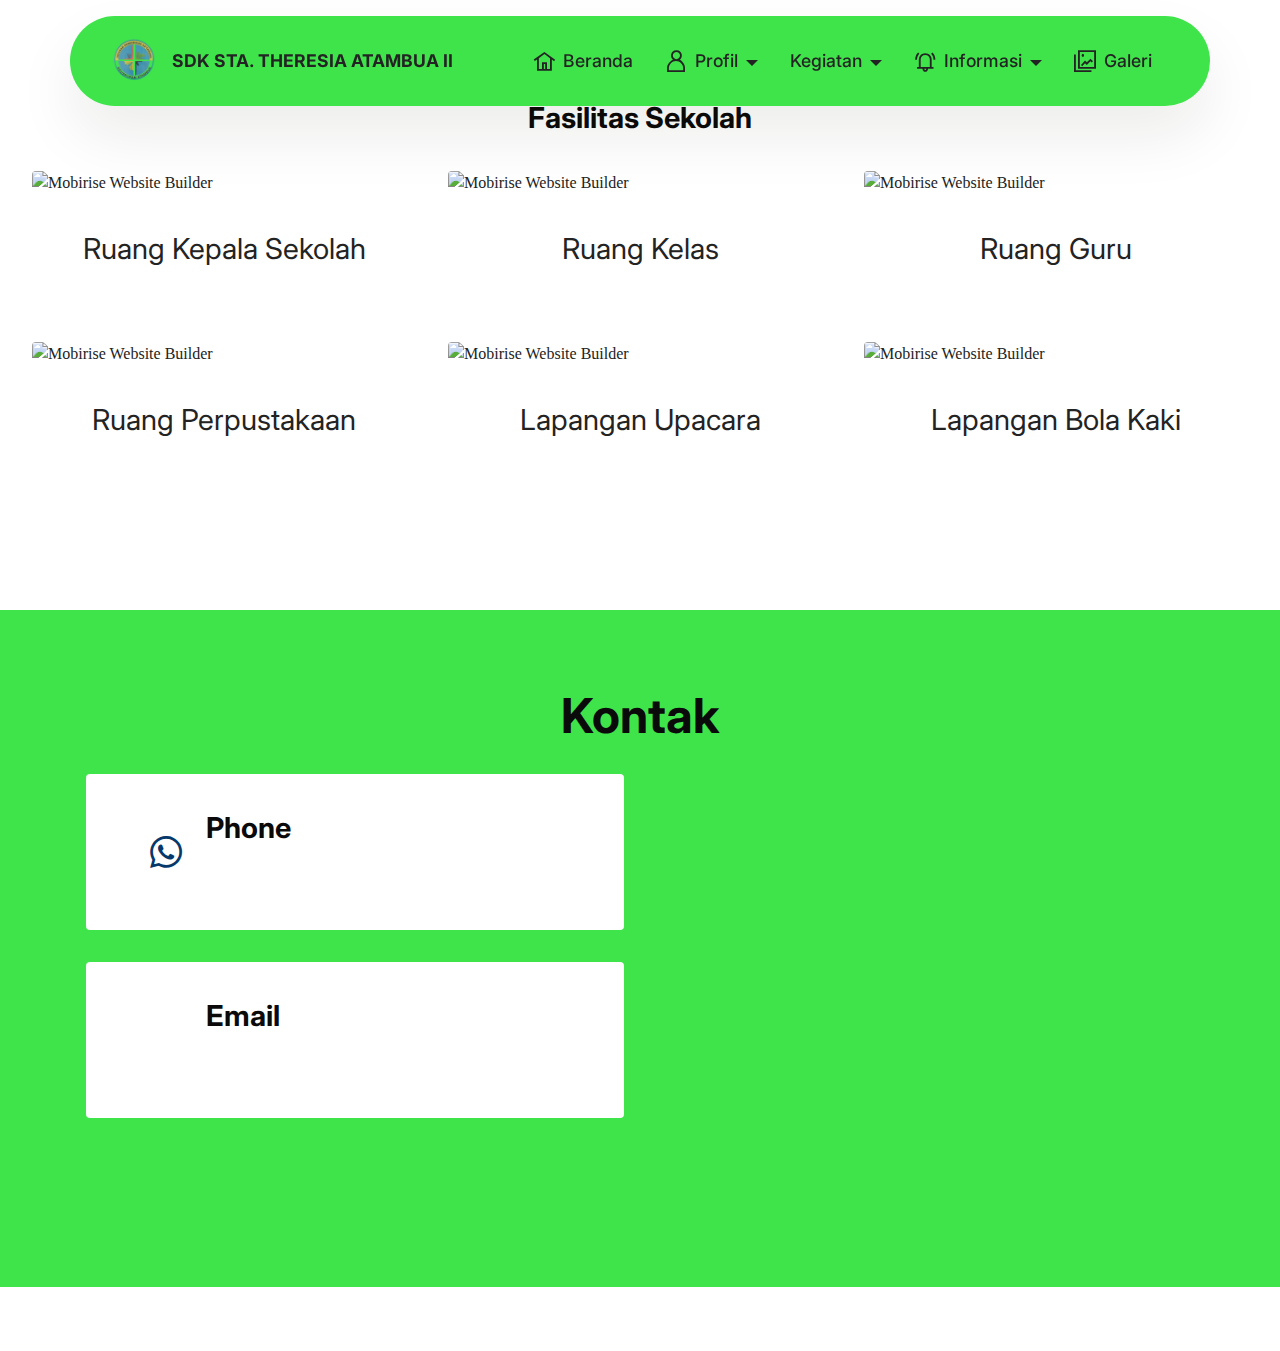
==== commit 68bf0725: "create github pages" ====
--- a/page10.html
+++ b/page10.html
@@ -54,7 +54,7 @@
 				<ul class="navbar-nav nav-dropdown nav-right" data-app-modern-menu="true"><li class="nav-item">
 						<a class="nav-link link text-black text-primary show display-4" href="index.html" aria-expanded="false"><span class="mobi-mbri mobi-mbri-home mbr-iconfont mbr-iconfont-btn"></span>Beranda</a>
 					</li>
-					<li class="nav-item dropdown"><a class="nav-link link text-black dropdown-toggle show display-4" href="https://mobiri.se" data-toggle="dropdown-submenu" data-bs-toggle="dropdown" data-bs-auto-close="outside" aria-expanded="false"><span class="mobi-mbri mobi-mbri-user mbr-iconfont mbr-iconfont-btn"></span>Profil</a><div class="dropdown-menu show" aria-labelledby="dropdown-770" data-bs-popper="none"><a class="text-black dropdown-item text-primary display-4" href="page13.html">Sejarah Sekolah<br></a><a class="text-black show dropdown-item text-primary display-4" href="page6.html">Visi &amp; Misi</a><a class="text-black show dropdown-item text-primary display-4" href="page9.html">Struktur Organisasi</a><a class="text-black dropdown-item text-primary display-4" href="page10.html">Fasilitas</a><a class="text-black dropdown-item text-primary display-4" href="page12.html">Tujuan</a></div></li><li class="nav-item dropdown">
+					<li class="nav-item dropdown"><a class="nav-link link text-black dropdown-toggle display-4" href="https://mobiri.se" data-toggle="dropdown-submenu" data-bs-toggle="dropdown" data-bs-auto-close="outside" aria-expanded="false"><span class="mobi-mbri mobi-mbri-user mbr-iconfont mbr-iconfont-btn"></span>Profil</a><div class="dropdown-menu" aria-labelledby="dropdown-770"><a class="text-black dropdown-item text-primary display-4" href="page5.html">Sejarah Sekolah<br></a><a class="text-black show dropdown-item text-primary display-4" href="page6.html">Visi &amp; Misi</a><a class="text-black show dropdown-item text-primary display-4" href="page9.html">Struktur Organisasi</a><a class="text-black dropdown-item text-primary display-4" href="page10.html">Fasilitas</a><a class="text-black dropdown-item text-primary display-4" href="page12.html">Tujuan</a></div></li><li class="nav-item dropdown">
 						<a class="nav-link link text-black dropdown-toggle display-4" href="https://mobiri.se" aria-expanded="false" data-toggle="dropdown-submenu" data-bs-toggle="dropdown" data-bs-auto-close="outside">Kegiatan</a><div class="dropdown-menu" aria-labelledby="dropdown-460"><a class="text-black dropdown-item text-primary display-4" href="page8.html">Ekstrakulikuler</a></div>
 					</li>
 					<li class="nav-item dropdown">
@@ -164,7 +164,7 @@
     
     <div class="container">
         <div class="mbr-section-head">
-            <h3 class="mbr-section-title mbr-fonts-style align-center mb-0 display-2"><strong>Hubungi Kami</strong></h3>
+            <h3 class="mbr-section-title mbr-fonts-style align-center mb-0 display-2"><strong>Kontak</strong></h3>
             
         </div>
         <div class="row justify-content-center mt-4">
@@ -214,7 +214,7 @@
             </div>
         </div>
     </div>
-</section><section class="display-7" style="padding: 0;align-items: center;justify-content: center;flex-wrap: wrap;    align-content: center;display: flex;position: relative;height: 4rem;"><a href="https://mobiri.se/3088923" style="flex: 1 1;height: 4rem;position: absolute;width: 100%;z-index: 1;"><img alt="" style="height: 4rem;" src="[data-uri]"></a><p style="margin: 0;text-align: center;" class="display-7">&#8204;</p><a style="z-index:1" href="https://mobirise.com/builder/ai-website-builder.html">AI Website Builder</a></section><script src="assets/bootstrap/js/bootstrap.bundle.min.js"></script>  <script src="assets/smoothscroll/smooth-scroll.js"></script>  <script src="assets/ytplayer/index.js"></script>  <script src="assets/dropdown/js/navbar-dropdown.js"></script>  <script src="assets/theme/js/script.js"></script>  
+</section><section class="display-7" style="padding: 0;align-items: center;justify-content: center;flex-wrap: wrap;    align-content: center;display: flex;position: relative;height: 4rem;"><a href="https://mobiri.se/3088923" style="flex: 1 1;height: 4rem;position: absolute;width: 100%;z-index: 1;"><img alt="" style="height: 4rem;" src="[data-uri]"></a><p style="margin: 0;text-align: center;" class="display-7">&#8204;</p><a style="z-index:1" href="https://mobirise.com/offline-website-builder.html">Offline Website Maker</a></section><script src="assets/bootstrap/js/bootstrap.bundle.min.js"></script>  <script src="assets/smoothscroll/smooth-scroll.js"></script>  <script src="assets/ytplayer/index.js"></script>  <script src="assets/dropdown/js/navbar-dropdown.js"></script>  <script src="assets/theme/js/script.js"></script>  
   
   
  <div id="scrollToTop" class="scrollToTop mbr-arrow-up"><a style="text-align: center;"><i class="mbr-arrow-up-icon mbr-arrow-up-icon-cm cm-icon cm-icon-smallarrow-up"></i></a></div>
--- a/assets/mobirise/css/mbr-additional.css
+++ b/assets/mobirise/css/mbr-additional.css
@@ -1905,36 +1905,105 @@
     padding: 1rem;
   }
 }
-.cid-uftZdRXPrb {
-  padding-top: 8rem;
-  padding-bottom: 5rem;
+.cid-ufuwLgfAEN {
+  padding-top: 6rem;
+  padding-bottom: 6rem;
+  background-color: #3fe44b;
+}
+.cid-ufuwLgfAEN img,
+.cid-ufuwLgfAEN .item-img {
+  width: 100%;
+}
+.cid-ufuwLgfAEN .item:focus,
+.cid-ufuwLgfAEN span:focus {
+  outline: none;
+}
+.cid-ufuwLgfAEN .item {
+  cursor: pointer;
+  margin-bottom: 2rem;
+  position: relative;
+}
+.cid-ufuwLgfAEN .row {
+  margin-left: 0;
+  margin-right: 0;
+}
+.cid-ufuwLgfAEN .item {
+  padding: 0;
+  margin: 0;
+}
+.cid-ufuwLgfAEN .item-wrapper {
+  position: unset;
+  border-radius: 4px;
+  background: #fafafa;
+  height: 100%;
+  display: flex;
+  flex-flow: column nowrap;
+}
+@media (min-width: 992px) {
+  .cid-ufuwLgfAEN .item-wrapper .item-content {
+    padding: 2rem;
+  }
+}
+@media (max-width: 991px) {
+  .cid-ufuwLgfAEN .item-wrapper .item-content {
+    padding: 1rem;
+  }
+}
+.cid-ufuwLgfAEN .mbr-section-btn {
+  margin-top: auto !important;
+}
+.cid-ufuwLgfAEN .mbr-section-title {
+  color: #232323;
+}
+.cid-ufuwOkgep3 {
+  padding-top: 6rem;
+  padding-bottom: 6rem;
   background-color: #ffffff;
 }
-.cid-uftZdRXPrb .counter-container ul {
-  margin: 0;
-  list-style: none;
-  padding-left: 2.5rem;
-}
-.cid-uftZdRXPrb .counter-container ul li {
-  margin-bottom: 1rem;
-  list-style: none;
-  position: relative;
-  padding-left: 1rem;
-}
-.cid-uftZdRXPrb .counter-container ul li:before {
+.cid-ufuwOkgep3 .mbr-fallback-image.disabled {
+  display: none;
+}
+.cid-ufuwOkgep3 .mbr-fallback-image {
+  display: block;
+  background-size: cover;
+  background-position: center center;
+  width: 100%;
+  height: 100%;
   position: absolute;
-  left: -40px;
-  content: "";
-  display: flex;
-  justify-content: center;
-  align-items: center;
-  color: #000000;
-  background-color: #3fe44b;
-  width: 40px;
-  height: 40px;
-  border-radius: 50%;
-  margin-top: 5px;
-  content: "✓";
+  top: 0;
+}
+.cid-ufuwOkgep3 .video-wrapper iframe {
+  width: 100%;
+}
+.cid-ufuwOkgep3 .mbr-section-title,
+.cid-ufuwOkgep3 .mbr-section-subtitle,
+.cid-ufuwOkgep3 .mbr-text {
+  text-align: center;
+}
+.cid-ufuwSFglaQ {
+  padding-top: 6rem;
+  padding-bottom: 6rem;
+  background-color: #ffffff;
+}
+.cid-ufuwSFglaQ .mbr-fallback-image.disabled {
+  display: none;
+}
+.cid-ufuwSFglaQ .mbr-fallback-image {
+  display: block;
+  background-size: cover;
+  background-position: center center;
+  width: 100%;
+  height: 100%;
+  position: absolute;
+  top: 0;
+}
+.cid-ufuwSFglaQ .video-wrapper iframe {
+  width: 100%;
+}
+.cid-ufuwSFglaQ .mbr-section-title,
+.cid-ufuwSFglaQ .mbr-section-subtitle,
+.cid-ufuwSFglaQ .mbr-text {
+  text-align: center;
 }
 .cid-ueWGFIUFbD {
   padding-top: 5rem;
--- a/assets/mobirise/css/mbr-additional.css
+++ b/assets/mobirise/css/mbr-additional.css
@@ -1905,36 +1905,105 @@
     padding: 1rem;
   }
 }
-.cid-uftZdRXPrb {
-  padding-top: 8rem;
-  padding-bottom: 5rem;
+.cid-ufuwLgfAEN {
+  padding-top: 6rem;
+  padding-bottom: 6rem;
+  background-color: #3fe44b;
+}
+.cid-ufuwLgfAEN img,
+.cid-ufuwLgfAEN .item-img {
+  width: 100%;
+}
+.cid-ufuwLgfAEN .item:focus,
+.cid-ufuwLgfAEN span:focus {
+  outline: none;
+}
+.cid-ufuwLgfAEN .item {
+  cursor: pointer;
+  margin-bottom: 2rem;
+  position: relative;
+}
+.cid-ufuwLgfAEN .row {
+  margin-left: 0;
+  margin-right: 0;
+}
+.cid-ufuwLgfAEN .item {
+  padding: 0;
+  margin: 0;
+}
+.cid-ufuwLgfAEN .item-wrapper {
+  position: unset;
+  border-radius: 4px;
+  background: #fafafa;
+  height: 100%;
+  display: flex;
+  flex-flow: column nowrap;
+}
+@media (min-width: 992px) {
+  .cid-ufuwLgfAEN .item-wrapper .item-content {
+    padding: 2rem;
+  }
+}
+@media (max-width: 991px) {
+  .cid-ufuwLgfAEN .item-wrapper .item-content {
+    padding: 1rem;
+  }
+}
+.cid-ufuwLgfAEN .mbr-section-btn {
+  margin-top: auto !important;
+}
+.cid-ufuwLgfAEN .mbr-section-title {
+  color: #232323;
+}
+.cid-ufuwOkgep3 {
+  padding-top: 6rem;
+  padding-bottom: 6rem;
   background-color: #ffffff;
 }
-.cid-uftZdRXPrb .counter-container ul {
-  margin: 0;
-  list-style: none;
-  padding-left: 2.5rem;
-}
-.cid-uftZdRXPrb .counter-container ul li {
-  margin-bottom: 1rem;
-  list-style: none;
-  position: relative;
-  padding-left: 1rem;
-}
-.cid-uftZdRXPrb .counter-container ul li:before {
+.cid-ufuwOkgep3 .mbr-fallback-image.disabled {
+  display: none;
+}
+.cid-ufuwOkgep3 .mbr-fallback-image {
+  display: block;
+  background-size: cover;
+  background-position: center center;
+  width: 100%;
+  height: 100%;
   position: absolute;
-  left: -40px;
-  content: "";
-  display: flex;
-  justify-content: center;
-  align-items: center;
-  color: #000000;
-  background-color: #3fe44b;
-  width: 40px;
-  height: 40px;
-  border-radius: 50%;
-  margin-top: 5px;
-  content: "✓";
+  top: 0;
+}
+.cid-ufuwOkgep3 .video-wrapper iframe {
+  width: 100%;
+}
+.cid-ufuwOkgep3 .mbr-section-title,
+.cid-ufuwOkgep3 .mbr-section-subtitle,
+.cid-ufuwOkgep3 .mbr-text {
+  text-align: center;
+}
+.cid-ufuwSFglaQ {
+  padding-top: 6rem;
+  padding-bottom: 6rem;
+  background-color: #ffffff;
+}
+.cid-ufuwSFglaQ .mbr-fallback-image.disabled {
+  display: none;
+}
+.cid-ufuwSFglaQ .mbr-fallback-image {
+  display: block;
+  background-size: cover;
+  background-position: center center;
+  width: 100%;
+  height: 100%;
+  position: absolute;
+  top: 0;
+}
+.cid-ufuwSFglaQ .video-wrapper iframe {
+  width: 100%;
+}
+.cid-ufuwSFglaQ .mbr-section-title,
+.cid-ufuwSFglaQ .mbr-section-subtitle,
+.cid-ufuwSFglaQ .mbr-text {
+  text-align: center;
 }
 .cid-ueWGFIUFbD {
   padding-top: 5rem;
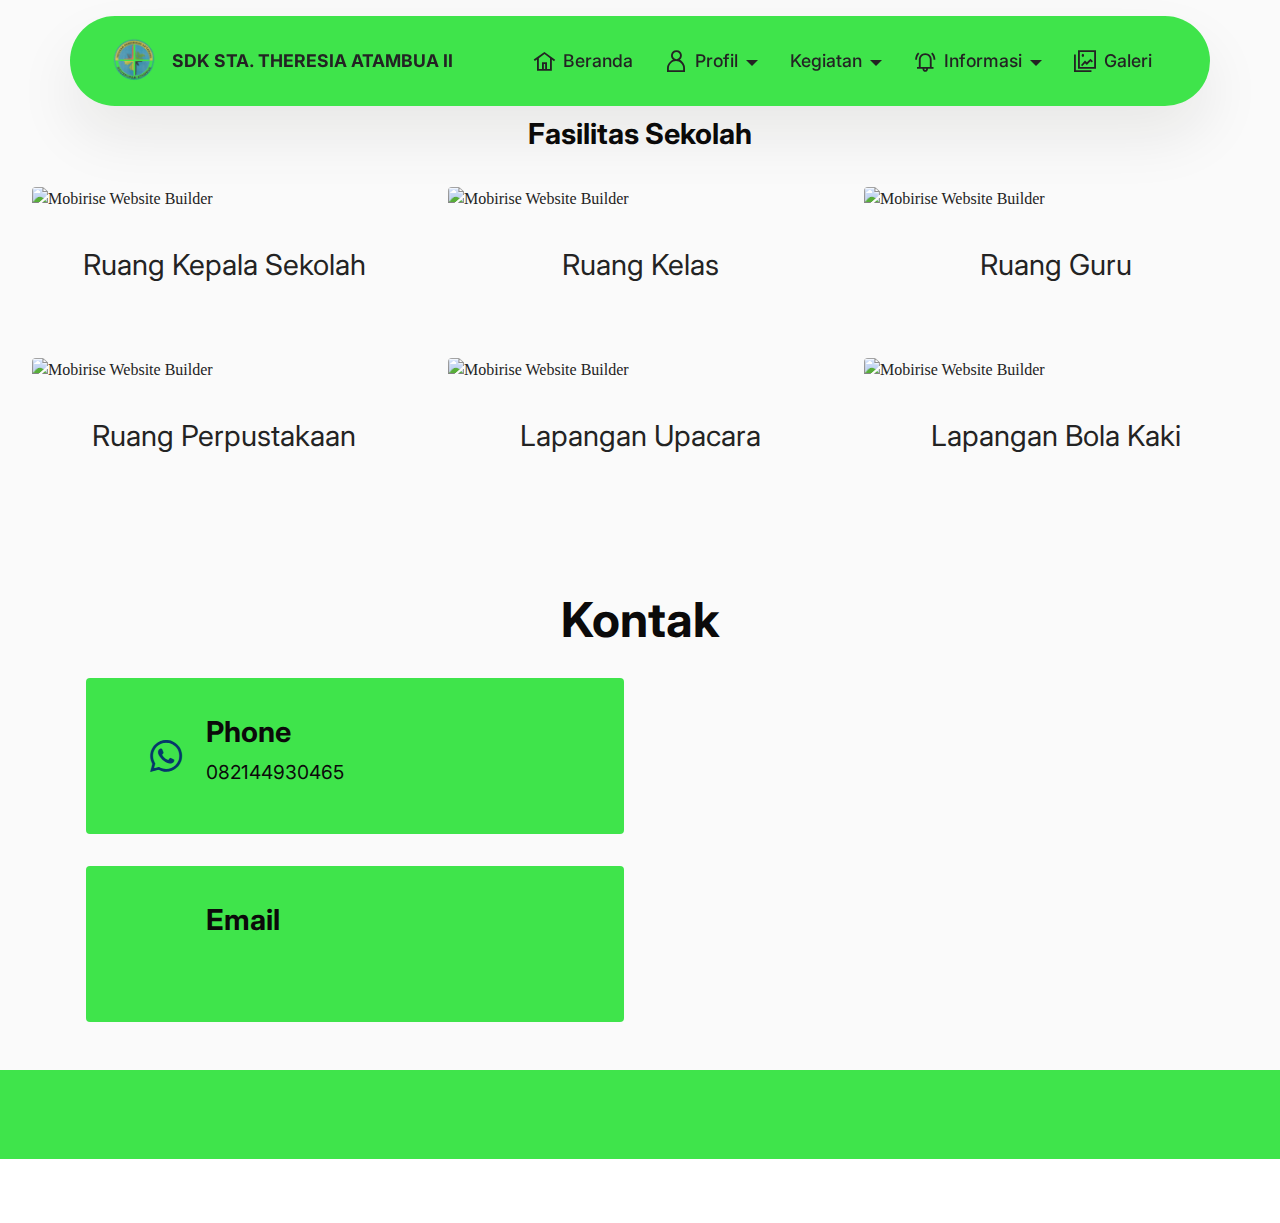
==== commit b4c3a52d: "create github pages" ====
--- a/page10.html
+++ b/page10.html
@@ -57,8 +57,8 @@
 					<li class="nav-item dropdown"><a class="nav-link link text-black dropdown-toggle display-4" href="https://mobiri.se" data-toggle="dropdown-submenu" data-bs-toggle="dropdown" data-bs-auto-close="outside" aria-expanded="false"><span class="mobi-mbri mobi-mbri-user mbr-iconfont mbr-iconfont-btn"></span>Profil</a><div class="dropdown-menu" aria-labelledby="dropdown-770"><a class="text-black dropdown-item text-primary display-4" href="page5.html">Sejarah Sekolah<br></a><a class="text-black show dropdown-item text-primary display-4" href="page6.html">Visi &amp; Misi</a><a class="text-black show dropdown-item text-primary display-4" href="page9.html">Struktur Organisasi</a><a class="text-black dropdown-item text-primary display-4" href="page10.html">Fasilitas</a><a class="text-black dropdown-item text-primary display-4" href="page12.html">Tujuan</a></div></li><li class="nav-item dropdown">
 						<a class="nav-link link text-black dropdown-toggle display-4" href="https://mobiri.se" aria-expanded="false" data-toggle="dropdown-submenu" data-bs-toggle="dropdown" data-bs-auto-close="outside">Kegiatan</a><div class="dropdown-menu" aria-labelledby="dropdown-460"><a class="text-black dropdown-item text-primary display-4" href="page8.html">Ekstrakulikuler</a></div>
 					</li>
-					<li class="nav-item dropdown">
-						<a class="nav-link link text-black dropdown-toggle display-4" href="https://mobiri.se" data-toggle="dropdown-submenu" data-bs-toggle="dropdown" data-bs-auto-close="outside" aria-expanded="false"><span class="mobi-mbri mobi-mbri-alert mbr-iconfont mbr-iconfont-btn"></span>Informasi</a><div class="dropdown-menu" aria-labelledby="dropdown-273"><a class="text-black dropdown-item text-primary display-4" href="page4.html">PPDB</a></div>
+					<li class="nav-item dropdown open">
+						<a class="nav-link link text-black dropdown-toggle show display-4" href="https://mobiri.se" data-toggle="dropdown-submenu" data-bs-toggle="dropdown" data-bs-auto-close="outside" aria-expanded="true"><span class="mobi-mbri mobi-mbri-alert mbr-iconfont mbr-iconfont-btn"></span>Informasi</a><div class="dropdown-menu show" aria-labelledby="dropdown-273" data-bs-popper="none"><a class="text-black dropdown-item text-primary display-4" href="page4.html">PPDB</a></div>
 					</li><li class="nav-item"><a class="nav-link link text-black show text-primary display-4" href="page11.html"><span class="mobi-mbri mobi-mbri-photo mbr-iconfont mbr-iconfont-btn"></span>Galeri</a></li></ul>
 				
 				
@@ -214,7 +214,7 @@
             </div>
         </div>
     </div>
-</section><section class="display-7" style="padding: 0;align-items: center;justify-content: center;flex-wrap: wrap;    align-content: center;display: flex;position: relative;height: 4rem;"><a href="https://mobiri.se/3088923" style="flex: 1 1;height: 4rem;position: absolute;width: 100%;z-index: 1;"><img alt="" style="height: 4rem;" src="[data-uri]"></a><p style="margin: 0;text-align: center;" class="display-7">&#8204;</p><a style="z-index:1" href="https://mobirise.com/offline-website-builder.html">Offline Website Maker</a></section><script src="assets/bootstrap/js/bootstrap.bundle.min.js"></script>  <script src="assets/smoothscroll/smooth-scroll.js"></script>  <script src="assets/ytplayer/index.js"></script>  <script src="assets/dropdown/js/navbar-dropdown.js"></script>  <script src="assets/theme/js/script.js"></script>  
+</section><section class="display-7" style="padding: 0;align-items: center;justify-content: center;flex-wrap: wrap;    align-content: center;display: flex;position: relative;height: 4rem;"><a href="https://mobiri.se/3088923" style="flex: 1 1;height: 4rem;position: absolute;width: 100%;z-index: 1;"><img alt="" style="height: 4rem;" src="[data-uri]"></a><p style="margin: 0;text-align: center;" class="display-7">&#8204;</p><a style="z-index:1" href="https://mobirise.com/drag-drop-website-builder.html">Drag and Drop Website Builder</a></section><script src="assets/bootstrap/js/bootstrap.bundle.min.js"></script>  <script src="assets/smoothscroll/smooth-scroll.js"></script>  <script src="assets/ytplayer/index.js"></script>  <script src="assets/dropdown/js/navbar-dropdown.js"></script>  <script src="assets/theme/js/script.js"></script>  
   
   
  <div id="scrollToTop" class="scrollToTop mbr-arrow-up"><a style="text-align: center;"><i class="mbr-arrow-up-icon mbr-arrow-up-icon-cm cm-icon cm-icon-smallarrow-up"></i></a></div>
--- a/assets/mobirise/css/mbr-additional.css
+++ b/assets/mobirise/css/mbr-additional.css
@@ -930,7 +930,7 @@
 }
 @media (min-width: 992px) {
   .cid-ueWoBtHJfR .navbar.collapsed.opened:not(.navbar-short) .navbar-collapse {
-    max-height: calc(98.5vh - 4.5rem);
+    max-height: calc(98.5vh - 3rem);
   }
 }
 .cid-ueWoBtHJfR .navbar.collapsed .dropdown-menu .dropdown-submenu {
@@ -1260,7 +1260,7 @@
   background-image: url("../../../assets/images/whatsapp-image-2024-06-09-at-18.21.28-2000x1500.jpg");
 }
 .cid-sFCAOqBTxa .mbr-section-title {
-  color: #ffffff;
+  color: #fafafa;
   text-align: center;
 }
 .cid-sFCAOqBTxa .mbr-text,
@@ -1268,10 +1268,57 @@
   color: #ffffff;
   text-align: center;
 }
+.cid-ufuFq43Zu6 {
+  padding-top: 3rem;
+  padding-bottom: 0rem;
+  background-color: #fafafa;
+}
+.cid-ufuFq43Zu6 .mbr-fallback-image.disabled {
+  display: none;
+}
+.cid-ufuFq43Zu6 .mbr-fallback-image {
+  display: block;
+  background-size: cover;
+  background-position: center center;
+  width: 100%;
+  height: 100%;
+  position: absolute;
+  top: 0;
+}
+.cid-ufuFq43Zu6 .content-wrapper {
+  background: #fafafa;
+}
+@media (max-width: 991px) {
+  .cid-ufuFq43Zu6 .content-wrapper .image-wrapper {
+    margin-bottom: 2rem;
+  }
+}
+@media (max-width: 767px) {
+  .cid-ufuFq43Zu6 .content-wrapper {
+    padding: 1rem;
+  }
+}
+@media (min-width: 768px) and (max-width: 991px) {
+  .cid-ufuFq43Zu6 .content-wrapper {
+    padding: 2rem;
+  }
+}
+@media (min-width: 992px) {
+  .cid-ufuFq43Zu6 .content-wrapper {
+    padding: 5rem 3rem;
+  }
+  .cid-ufuFq43Zu6 .content-wrapper .text-wrapper {
+    padding-left: 2rem;
+  }
+}
+.cid-ufuFq43Zu6 .image-wrapper img {
+  width: 100%;
+  object-fit: cover;
+}
 .cid-ueWFGfkxk0 {
-  padding-top: 5rem;
-  padding-bottom: 7rem;
-  background: #3fe44b;
+  padding-top: 1rem;
+  padding-bottom: 3rem;
+  background: #fafafa;
 }
 @media (max-width: 767px) {
   .cid-ueWFGfkxk0 .row {
@@ -1313,7 +1360,7 @@
 .cid-ueWFGfkxk0 .card-wrapper {
   display: flex;
   border-radius: 4px;
-  background: #ffffff;
+  background: #3fe44b;
 }
 .cid-ueWFGfkxk0 .card-wrapper:not(:nth-last-child(1)) {
   margin-bottom: 2rem;
@@ -1579,7 +1626,7 @@
 }
 @media (min-width: 992px) {
   .cid-ueWoBtHJfR .navbar.collapsed.opened:not(.navbar-short) .navbar-collapse {
-    max-height: calc(98.5vh - 4.5rem);
+    max-height: calc(98.5vh - 3rem);
   }
 }
 .cid-ueWoBtHJfR .navbar.collapsed .dropdown-menu .dropdown-submenu {
@@ -1908,7 +1955,7 @@
 .cid-ufuwLgfAEN {
   padding-top: 6rem;
   padding-bottom: 6rem;
-  background-color: #3fe44b;
+  background-color: #fafafa;
 }
 .cid-ufuwLgfAEN img,
 .cid-ufuwLgfAEN .item-img {
@@ -1958,7 +2005,7 @@
 .cid-ufuwOkgep3 {
   padding-top: 6rem;
   padding-bottom: 6rem;
-  background-color: #ffffff;
+  background-color: #fafafa;
 }
 .cid-ufuwOkgep3 .mbr-fallback-image.disabled {
   display: none;
@@ -1983,7 +2030,7 @@
 .cid-ufuwSFglaQ {
   padding-top: 6rem;
   padding-bottom: 6rem;
-  background-color: #ffffff;
+  background-color: #fafafa;
 }
 .cid-ufuwSFglaQ .mbr-fallback-image.disabled {
   display: none;
@@ -2006,9 +2053,9 @@
   text-align: center;
 }
 .cid-ueWGFIUFbD {
-  padding-top: 5rem;
-  padding-bottom: 7rem;
-  background: #3fe44b;
+  padding-top: 1rem;
+  padding-bottom: 3rem;
+  background: #fafafa;
 }
 @media (max-width: 767px) {
   .cid-ueWGFIUFbD .row {
@@ -2050,7 +2097,7 @@
 .cid-ueWGFIUFbD .card-wrapper {
   display: flex;
   border-radius: 4px;
-  background: #ffffff;
+  background: #3fe44b;
 }
 .cid-ueWGFIUFbD .card-wrapper:not(:nth-last-child(1)) {
   margin-bottom: 2rem;
@@ -2316,7 +2363,7 @@
 }
 @media (min-width: 992px) {
   .cid-ueWoBtHJfR .navbar.collapsed.opened:not(.navbar-short) .navbar-collapse {
-    max-height: calc(98.5vh - 4.5rem);
+    max-height: calc(98.5vh - 3rem);
   }
 }
 .cid-ueWoBtHJfR .navbar.collapsed .dropdown-menu .dropdown-submenu {
@@ -2642,135 +2689,62 @@
     padding: 1rem;
   }
 }
-.cid-uftDV8H8ul {
-  padding-top: 8rem;
-  padding-bottom: 4rem;
-  background-color: #ffffff;
+.cid-ufuIFBEt1q {
+  padding-top: 5rem;
+  padding-bottom: 2rem;
+  background-color: #fafafa;
+}
+.cid-ufuIFBEt1q img,
+.cid-ufuIFBEt1q .item-img {
+  width: 100%;
+}
+.cid-ufuIFBEt1q .item:focus,
+.cid-ufuIFBEt1q span:focus {
+  outline: none;
+}
+.cid-ufuIFBEt1q .item {
+  cursor: pointer;
+  margin-bottom: 2rem;
+  position: relative;
+}
+.cid-ufuIFBEt1q .item-wrapper {
+  position: unset;
+  border-radius: 4px;
+  background: #fafafa;
+  height: 100%;
+  display: flex;
+  flex-flow: column nowrap;
 }
 @media (min-width: 992px) {
-  .cid-uftDV8H8ul .carousel {
-    min-height: 800px;
-  }
-  .cid-uftDV8H8ul .carousel img {
-    max-height: 800px;
-    object-fit: contain;
-  }
-}
-@media (max-width: 991px) and (min-width: 768px) {
-  .cid-uftDV8H8ul .carousel {
-    min-height: 520px;
-  }
-  .cid-uftDV8H8ul .carousel img {
-    max-height: 520px;
-    object-fit: contain;
-  }
-}
-@media (max-width: 767px) {
-  .cid-uftDV8H8ul .carousel {
-    min-height: 440px;
-  }
-  .cid-uftDV8H8ul .carousel img {
-    max-height: 440px;
-    object-fit: contain;
-  }
-  .cid-uftDV8H8ul .container .carousel-control {
-    margin-bottom: 0;
-  }
-  .cid-uftDV8H8ul .content-slider-wrap {
-    width: 100% !important;
-  }
-}
-.cid-uftDV8H8ul .carousel,
-.cid-uftDV8H8ul .carousel-inner {
-  display: flex;
-  align-items: center;
-}
-.cid-uftDV8H8ul .item-wrapper {
-  width: 100%;
-}
-.cid-uftDV8H8ul .carousel-caption {
-  bottom: 40px;
-}
-.cid-uftDV8H8ul .carousel-control:hover {
-  background: #1b1b1b;
-  color: #fff;
-  opacity: 1;
-}
-.cid-uftDV8H8ul .mobi-mbri-arrow-next {
-  margin-left: 5px;
-}
-.cid-uftDV8H8ul .mobi-mbri-arrow-prev {
-  margin-right: 5px;
-}
-.cid-uftDV8H8ul .container .carousel-indicators {
-  margin-bottom: 3px;
-}
-.cid-uftDV8H8ul .carousel-control {
-  top: 50%;
-  width: 60px;
-  height: 60px;
-  margin-top: -1.5rem;
-  font-size: 22px;
-  background-color: rgba(0, 0, 0, 0.5);
-  border: 2px solid #fff;
-  border-radius: 50%;
-  transition: all 0.3s;
-}
-.cid-uftDV8H8ul .carousel-control.carousel-control-prev {
-  left: 0;
-  margin-left: 2.5rem;
-}
-.cid-uftDV8H8ul .carousel-control.carousel-control-next {
-  right: 0;
-  margin-right: 2.5rem;
-}
-@media (max-width: 767px) {
-  .cid-uftDV8H8ul .carousel-control {
-    top: auto;
-    bottom: 1rem;
-  }
-}
-.cid-uftDV8H8ul .carousel-indicators {
-  position: absolute;
-  bottom: 0;
-  margin-bottom: 1.5rem !important;
-}
-.cid-uftDV8H8ul .carousel-indicators li {
-  max-width: 15px;
-  height: 15px;
-  width: 15px;
-  max-height: 15px;
-  margin: 3px;
-  background-color: rgba(0, 0, 0, 0.5);
-  border: 2px solid #fff;
-  border-radius: 50%;
-  opacity: 0.5;
-  transition: all 0.3s;
-}
-.cid-uftDV8H8ul .carousel-indicators li.active,
-.cid-uftDV8H8ul .carousel-indicators li:hover {
-  opacity: 0.9;
-}
-.cid-uftDV8H8ul .carousel-indicators li::after,
-.cid-uftDV8H8ul .carousel-indicators li::before {
-  content: none;
-}
-.cid-uftDV8H8ul .carousel-indicators.ie-fix {
-  left: 50%;
-  display: block;
-  width: 60%;
-  margin-left: -30%;
+  .cid-ufuIFBEt1q .item-wrapper .item-content {
+    padding: 2rem;
+  }
+}
+@media (max-width: 991px) {
+  .cid-ufuIFBEt1q .item-wrapper .item-content {
+    padding: 1rem;
+  }
+}
+.cid-ufuIFBEt1q .mbr-section-btn {
+  margin-top: auto !important;
+}
+.cid-ufuIFBEt1q .mbr-section-title {
+  color: #ffffff;
+}
+.cid-ufuIFBEt1q .mbr-text,
+.cid-ufuIFBEt1q .mbr-section-btn {
   text-align: center;
 }
-@media (max-width: 768px) {
-  .cid-uftDV8H8ul .carousel-indicators {
-    display: none !important;
-  }
+.cid-ufuIFBEt1q .item-title {
+  text-align: center;
+}
+.cid-ufuIFBEt1q .item-subtitle {
+  text-align: left;
 }
 .cid-ueWD9BtTb0 {
-  padding-top: 5rem;
-  padding-bottom: 7rem;
-  background: #3fe44b;
+  padding-top: 1rem;
+  padding-bottom: 3rem;
+  background: #fafafa;
 }
 @media (max-width: 767px) {
   .cid-ueWD9BtTb0 .row {
@@ -2812,7 +2786,7 @@
 .cid-ueWD9BtTb0 .card-wrapper {
   display: flex;
   border-radius: 4px;
-  background: #ffffff;
+  background: #3fe44b;
 }
 .cid-ueWD9BtTb0 .card-wrapper:not(:nth-last-child(1)) {
   margin-bottom: 2rem;
@@ -3449,9 +3423,9 @@
   color: #0b0a0a;
 }
 .cid-ueWCOM8ah4 {
-  padding-top: 5rem;
-  padding-bottom: 7rem;
-  background: #3fe44b;
+  padding-top: 1rem;
+  padding-bottom: 3rem;
+  background: #fafafa;
 }
 @media (max-width: 767px) {
   .cid-ueWCOM8ah4 .row {
@@ -3493,7 +3467,7 @@
 .cid-ueWCOM8ah4 .card-wrapper {
   display: flex;
   border-radius: 4px;
-  background: #edf5e1;
+  background: #3fe44b;
 }
 .cid-ueWCOM8ah4 .card-wrapper:not(:nth-last-child(1)) {
   margin-bottom: 2rem;
@@ -3759,7 +3733,7 @@
 }
 @media (min-width: 992px) {
   .cid-ueWoBtHJfR .navbar.collapsed.opened:not(.navbar-short) .navbar-collapse {
-    max-height: calc(98.5vh - 4.5rem);
+    max-height: calc(98.5vh - 3rem);
   }
 }
 .cid-ueWoBtHJfR .navbar.collapsed .dropdown-menu .dropdown-submenu {
@@ -4085,15 +4059,15 @@
     padding: 1rem;
   }
 }
-.cid-ufu1XAOqP4 {
-  padding-top: 6rem;
-  padding-bottom: 5rem;
-  background-color: #3fe44b;
-}
-.cid-ufu1XAOqP4 .mbr-fallback-image.disabled {
+.cid-ufx9WkcY9E {
+  padding-top: 8rem;
+  padding-bottom: 3rem;
+  background-color: #fafafa;
+}
+.cid-ufx9WkcY9E .mbr-fallback-image.disabled {
   display: none;
 }
-.cid-ufu1XAOqP4 .mbr-fallback-image {
+.cid-ufx9WkcY9E .mbr-fallback-image {
   display: block;
   background-size: cover;
   background-position: center center;
@@ -4102,37 +4076,35 @@
   position: absolute;
   top: 0;
 }
-.cid-ufu1XAOqP4 .row {
+@media (max-width: 991px) {
+  .cid-ufx9WkcY9E .image-wrapper {
+    margin-bottom: 1rem;
+  }
+}
+.cid-ufx9WkcY9E .row {
   align-items: center;
 }
 @media (max-width: 991px) {
-  .cid-ufu1XAOqP4 .row {
-    flex-direction: column-reverse;
-  }
-  .cid-ufu1XAOqP4 .image-wrapper {
-    margin-bottom: 2rem;
-  }
-  .cid-ufu1XAOqP4 .card-wrapper {
-    padding: 0 1rem;
+  .cid-ufx9WkcY9E .image-wrapper {
+    padding: 1rem;
   }
 }
 @media (min-width: 992px) {
-  .cid-ufu1XAOqP4 .card-wrapper {
-    padding-right: 2rem;
-  }
-}
-.cid-ufu1XAOqP4 .image-wrapper img {
-  width: 100%;
-  object-fit: cover;
-}
-.cid-ufu1XAOqP4 .mbr-text,
-.cid-ufu1XAOqP4 .mbr-section-btn {
-  color: #0b0a0a;
+  .cid-ufx9WkcY9E .text-wrapper {
+    padding: 0 2rem;
+  }
+}
+.cid-ufx9WkcY9E .mbr-section-title {
+  color: #260a30;
+}
+.cid-ufx9WkcY9E .mbr-text,
+.cid-ufx9WkcY9E .mbr-section-btn {
+  color: #260a30;
 }
 .cid-uf0Mf5HOOE {
-  padding-top: 5rem;
-  padding-bottom: 5rem;
-  background: #ffffff;
+  padding-top: 1rem;
+  padding-bottom: 3rem;
+  background: #fafafa;
 }
 .cid-uf0Mf5HOOE .mbr-fallback-image.disabled {
   display: none;
@@ -4449,7 +4421,7 @@
 }
 @media (min-width: 992px) {
   .cid-ueWoBtHJfR .navbar.collapsed.opened:not(.navbar-short) .navbar-collapse {
-    max-height: calc(98.5vh - 4.5rem);
+    max-height: calc(98.5vh - 3rem);
   }
 }
 .cid-ueWoBtHJfR .navbar.collapsed .dropdown-menu .dropdown-submenu {
@@ -4775,44 +4747,43 @@
     padding: 1rem;
   }
 }
-.cid-ufnJBVUIF1 {
+.cid-ufv9dTl2Mb {
   padding-top: 7rem;
   padding-bottom: 0rem;
-  background-color: #ffffff;
-}
-.cid-ufnJBVUIF1 .mbr-text {
+  background-color: #fafafa;
+}
+.cid-ufv9dTl2Mb .mbr-text {
   color: #000000;
 }
-.cid-ufnJBVUIF1 .mbr-section-subtitle {
+.cid-ufv9dTl2Mb .mbr-section-subtitle {
   color: #000000;
 }
-.cid-ufnJBVUIF1 .mbr-section-title {
+.cid-ufv9dTl2Mb .mbr-section-title {
   color: #000000;
   text-align: center;
 }
-.cid-ufnJBVUIF1 .mbr-text,
-.cid-ufnJBVUIF1 .item .mbr-section-btn {
+.cid-ufv9dTl2Mb .mbr-text,
+.cid-ufv9dTl2Mb .item .mbr-section-btn {
   text-align: left;
 }
-.cid-ufnJBVUIF1 .item-wrapper {
+.cid-ufv9dTl2Mb .item-wrapper {
   background: #3fe44b;
   margin-bottom: 2rem;
   padding: 2.25rem;
 }
 @media (max-width: 767px) {
-  .cid-ufnJBVUIF1 .item-wrapper {
+  .cid-ufv9dTl2Mb .item-wrapper {
     padding: 2rem 1.5rem;
     margin-bottom: 1rem;
   }
 }
-.cid-ufnJBVUIF1 .mbr-card-subtitle {
-  color: #0b0a0a;
+.cid-ufv9dTl2Mb .mbr-card-title {
   text-align: center;
 }
 .cid-uf0CeUzCdQ {
-  padding-top: 5rem;
-  padding-bottom: 5rem;
-  background: #ffffff;
+  padding-top: 1rem;
+  padding-bottom: 3rem;
+  background: #fafafa;
 }
 .cid-uf0CeUzCdQ .mbr-fallback-image.disabled {
   display: none;
@@ -5129,7 +5100,7 @@
 }
 @media (min-width: 992px) {
   .cid-ueWoBtHJfR .navbar.collapsed.opened:not(.navbar-short) .navbar-collapse {
-    max-height: calc(98.5vh - 4.5rem);
+    max-height: calc(98.5vh - 3rem);
   }
 }
 .cid-ueWoBtHJfR .navbar.collapsed .dropdown-menu .dropdown-submenu {
@@ -5455,15 +5426,15 @@
     padding: 1rem;
   }
 }
-.cid-ueZRJKZy2i {
+.cid-ufx41XCxEr {
   padding-top: 7rem;
-  padding-bottom: 6rem;
+  padding-bottom: 3rem;
   background-color: #fafafa;
 }
-.cid-ueZRJKZy2i .mbr-fallback-image.disabled {
+.cid-ufx41XCxEr .mbr-fallback-image.disabled {
   display: none;
 }
-.cid-ueZRJKZy2i .mbr-fallback-image {
+.cid-ufx41XCxEr .mbr-fallback-image {
   display: block;
   background-size: cover;
   background-position: center center;
@@ -5472,21 +5443,42 @@
   position: absolute;
   top: 0;
 }
-@media (max-width: 991px) {
-  .cid-ueZRJKZy2i .image-wrapper {
-    margin-bottom: 1rem;
-  }
-}
-.cid-ueZRJKZy2i .row {
-  flex-direction: row-reverse;
-}
-.cid-ueZRJKZy2i img {
+.cid-ufx41XCxEr .image-wrap img {
   width: 100%;
 }
+@media (min-width: 992px) {
+  .cid-ufx41XCxEr .image-wrap img {
+    display: block;
+    margin: auto;
+    width: 120%;
+  }
+}
+.cid-ufx41XCxEr .row-links {
+  width: 100%;
+  justify-content: center;
+}
+.cid-ufx41XCxEr .header-menu {
+  margin-top: 2rem;
+  list-style: none;
+  display: flex;
+  justify-content: center;
+  flex-wrap: wrap;
+  padding: 0;
+  margin-bottom: 0;
+}
+.cid-ufx41XCxEr .header-menu li {
+  padding: 0 1rem 1rem 1rem;
+}
+.cid-ufx41XCxEr .header-menu li p {
+  margin: 0;
+}
+.cid-ufx41XCxEr .content-head {
+  max-width: 800px;
+}
 .cid-uf0GJ7jJC4 {
-  padding-top: 5rem;
-  padding-bottom: 5rem;
-  background: #3fe44b;
+  padding-top: 1rem;
+  padding-bottom: 3rem;
+  background: #fafafa;
 }
 .cid-uf0GJ7jJC4 .mbr-fallback-image.disabled {
   display: none;
@@ -5540,7 +5532,7 @@
 .cid-uf0GJ7jJC4 .card-wrapper {
   display: flex;
   border-radius: 4px;
-  background: #fafafa;
+  background: #3fe44b;
 }
 .cid-uf0GJ7jJC4 .card-wrapper:not(:nth-last-child(1)) {
   margin-bottom: 2rem;
@@ -5797,7 +5789,7 @@
 }
 @media (min-width: 992px) {
   .cid-ueWoBtHJfR .navbar.collapsed.opened:not(.navbar-short) .navbar-collapse {
-    max-height: calc(98.5vh - 4.5rem);
+    max-height: calc(98.5vh - 3rem);
   }
 }
 .cid-ueWoBtHJfR .navbar.collapsed .dropdown-menu .dropdown-submenu {
@@ -6124,9 +6116,9 @@
   }
 }
 .cid-ueZRPzC9cZ {
-  padding-top: 6rem;
-  padding-bottom: 6rem;
-  background-color: #ffffff;
+  padding-top: 7rem;
+  padding-bottom: 3rem;
+  background-color: #fafafa;
 }
 .cid-ueZRPzC9cZ img,
 .cid-ueZRPzC9cZ .item-img {
@@ -6144,7 +6136,7 @@
 .cid-ueZRPzC9cZ .item-wrapper {
   position: unset;
   border-radius: 4px;
-  background: #ffffff;
+  background: #fafafa;
   height: 100%;
   display: flex;
   flex-flow: column nowrap;
@@ -6176,9 +6168,9 @@
   text-align: left;
 }
 .cid-uf0MUZu5BR {
-  padding-top: 5rem;
-  padding-bottom: 5rem;
-  background: #3fe44b;
+  padding-top: 1rem;
+  padding-bottom: 3rem;
+  background: #fafafa;
 }
 .cid-uf0MUZu5BR .mbr-fallback-image.disabled {
   display: none;
@@ -6232,7 +6224,7 @@
 .cid-uf0MUZu5BR .card-wrapper {
   display: flex;
   border-radius: 4px;
-  background: #ffffff;
+  background: #3fe44b;
 }
 .cid-uf0MUZu5BR .card-wrapper:not(:nth-last-child(1)) {
   margin-bottom: 2rem;
@@ -6821,15 +6813,15 @@
     padding: 1rem;
   }
 }
-.cid-ueZSaSjU33 {
+.cid-ufv3m0DhSy {
   padding-top: 5rem;
-  padding-bottom: 6rem;
+  padding-bottom: 5rem;
   background-color: #fafafa;
 }
-.cid-ueZSaSjU33 .mbr-fallback-image.disabled {
+.cid-ufv3m0DhSy .mbr-fallback-image.disabled {
   display: none;
 }
-.cid-ueZSaSjU33 .mbr-fallback-image {
+.cid-ufv3m0DhSy .mbr-fallback-image {
   display: block;
   background-size: cover;
   background-position: center center;
@@ -6838,38 +6830,30 @@
   position: absolute;
   top: 0;
 }
-.cid-ueZSaSjU33 .card-wrapper {
-  background: #3fe44b;
-  border-radius: 4px;
+.cid-ufv3m0DhSy .row {
+  flex-direction: row-reverse;
+}
+@media (min-width: 992px) {
+  .cid-ufv3m0DhSy .text-wrapper {
+    padding: 2rem;
+  }
+}
+.cid-ufv3m0DhSy .image-wrapper img {
+  width: 100%;
+  object-fit: cover;
 }
 @media (max-width: 767px) {
-  .cid-ueZSaSjU33 .card-wrapper {
-    padding: 1rem;
-  }
-}
-@media (min-width: 768px) and (max-width: 991px) {
-  .cid-ueZSaSjU33 .card-wrapper {
-    padding: 2rem;
-  }
-}
-@media (min-width: 992px) {
-  .cid-ueZSaSjU33 .card-wrapper {
-    padding: 4rem;
-  }
-}
-.cid-ueZSaSjU33 .mbr-text,
-.cid-ueZSaSjU33 .mbr-section-btn {
-  color: #0b0a0a;
-}
-.cid-ueZSaSjU33 .card-title,
-.cid-ueZSaSjU33 .card-box {
+  .cid-ufv3m0DhSy .image-wrapper {
+    margin-bottom: 2rem;
+  }
+}
+.cid-ufv3m0DhSy .mbr-text {
   text-align: left;
-  color: #0b0a0a;
 }
 .cid-ueZZTrvR3z {
-  padding-top: 5rem;
-  padding-bottom: 5rem;
-  background: #3fe44b;
+  padding-top: 1rem;
+  padding-bottom: 3rem;
+  background: #fafafa;
 }
 .cid-ueZZTrvR3z .mbr-fallback-image.disabled {
   display: none;
@@ -6923,7 +6907,7 @@
 .cid-ueZZTrvR3z .card-wrapper {
   display: flex;
   border-radius: 4px;
-  background: #ffffff;
+  background: #3fe44b;
 }
 .cid-ueZZTrvR3z .card-wrapper:not(:nth-last-child(1)) {
   margin-bottom: 2rem;
@@ -7186,7 +7170,7 @@
 }
 @media (min-width: 992px) {
   .cid-uf0JuuaBGk .navbar.collapsed.opened:not(.navbar-short) .navbar-collapse {
-    max-height: calc(98.5vh - 4.5rem);
+    max-height: calc(98.5vh - 3rem);
   }
 }
 .cid-uf0JuuaBGk .navbar.collapsed .dropdown-menu .dropdown-submenu {
@@ -7515,7 +7499,7 @@
 .cid-ufumlrM6Uu {
   padding-top: 6rem;
   padding-bottom: 6rem;
-  background-color: #3fe44b;
+  background-color: #fafafa;
 }
 .cid-ufumlrM6Uu img,
 .cid-ufumlrM6Uu .item-img {
@@ -7565,7 +7549,7 @@
 .cid-ufudMkCVrg {
   padding-top: 6rem;
   padding-bottom: 6rem;
-  background-color: #ffffff;
+  background-color: #fafafa;
 }
 .cid-ufudMkCVrg .mbr-fallback-image.disabled {
   display: none;
@@ -7587,10 +7571,13 @@
 .cid-ufudMkCVrg .mbr-text {
   text-align: center;
 }
+.cid-ufudMkCVrg P {
+  text-align: center;
+}
 .cid-ufujDMzp1n {
   padding-top: 6rem;
   padding-bottom: 6rem;
-  background-color: #ffffff;
+  background-color: #fafafa;
 }
 .cid-ufujDMzp1n .mbr-fallback-image.disabled {
   display: none;
@@ -7615,7 +7602,7 @@
 .cid-ufudAstVGJ {
   padding-top: 6rem;
   padding-bottom: 6rem;
-  background-color: #ffffff;
+  background-color: #fafafa;
 }
 .cid-ufudAstVGJ .mbr-fallback-image.disabled {
   display: none;
@@ -7640,7 +7627,7 @@
 .cid-uf0Juwyssg {
   padding-top: 5rem;
   padding-bottom: 7rem;
-  background: #3fe44b;
+  background: #fafafa;
 }
 @media (max-width: 767px) {
   .cid-uf0Juwyssg .row {
@@ -7682,7 +7669,7 @@
 .cid-uf0Juwyssg .card-wrapper {
   display: flex;
   border-radius: 4px;
-  background: #ffffff;
+  background: #3fe44b;
 }
 .cid-uf0Juwyssg .card-wrapper:not(:nth-last-child(1)) {
   margin-bottom: 2rem;
@@ -7948,7 +7935,7 @@
 }
 @media (min-width: 992px) {
   .cid-uf0JBiYyRq .navbar.collapsed.opened:not(.navbar-short) .navbar-collapse {
-    max-height: calc(98.5vh - 4.5rem);
+    max-height: calc(98.5vh - 3rem);
   }
 }
 .cid-uf0JBiYyRq .navbar.collapsed .dropdown-menu .dropdown-submenu {
@@ -8277,7 +8264,7 @@
 .cid-uf0JBksKdp {
   padding-top: 5rem;
   padding-bottom: 5rem;
-  background-color: #ffffff;
+  background-color: #fafafa;
 }
 .cid-uf0JBksKdp .mbr-fallback-image.disabled {
   display: none;
@@ -8319,9 +8306,9 @@
   color: #0b0a0a;
 }
 .cid-uf0JBlj4t8 {
-  padding-top: 5rem;
-  padding-bottom: 7rem;
-  background: #3fe44b;
+  padding-top: 1rem;
+  padding-bottom: 3rem;
+  background: #fafafa;
 }
 @media (max-width: 767px) {
   .cid-uf0JBlj4t8 .row {
@@ -8363,7 +8350,7 @@
 .cid-uf0JBlj4t8 .card-wrapper {
   display: flex;
   border-radius: 4px;
-  background: #edf5e1;
+  background: #3fe44b;
 }
 .cid-uf0JBlj4t8 .card-wrapper:not(:nth-last-child(1)) {
   margin-bottom: 2rem;
@@ -8629,7 +8616,7 @@
 }
 @media (min-width: 992px) {
   .cid-uf0QntGUYJ .navbar.collapsed.opened:not(.navbar-short) .navbar-collapse {
-    max-height: calc(98.5vh - 4.5rem);
+    max-height: calc(98.5vh - 3rem);
   }
 }
 .cid-uf0QntGUYJ .navbar.collapsed .dropdown-menu .dropdown-submenu {
@@ -8959,7 +8946,7 @@
   background-image: url("../../../assets/images/whatsapp-image-2024-06-09-at-18.21.28-2000x1500.jpg");
 }
 .cid-uf0QnvIEBy .mbr-section-title {
-  color: #ffffff;
+  color: #fafafa;
   text-align: center;
 }
 .cid-uf0QnvIEBy .mbr-text,
@@ -8968,9 +8955,9 @@
   text-align: center;
 }
 .cid-ufcxl0Ob4S {
-  padding-top: 6rem;
-  padding-bottom: 6rem;
-  background-color: #ffffff;
+  padding-top: 2rem;
+  padding-bottom: 0rem;
+  background-color: #fafafa;
 }
 .cid-ufcxl0Ob4S .mbr-fallback-image.disabled {
   display: none;
@@ -8985,7 +8972,7 @@
   top: 0;
 }
 .cid-ufcxl0Ob4S .content-wrapper {
-  background: #3fe44b;
+  background: #fafafa;
 }
 @media (max-width: 991px) {
   .cid-ufcxl0Ob4S .content-wrapper .image-wrapper {
@@ -9015,9 +9002,9 @@
   object-fit: cover;
 }
 .cid-uf0Qnyg2Qy {
-  padding-top: 5rem;
-  padding-bottom: 7rem;
-  background: #ffffff;
+  padding-top: 1rem;
+  padding-bottom: 3rem;
+  background: #fafafa;
 }
 @media (max-width: 767px) {
   .cid-uf0Qnyg2Qy .row {
@@ -9097,640 +9084,3 @@
   background-color: #3fe44b;
   overflow: hidden;
 }
-.cid-ueWoBtHJfR {
-  z-index: 1000;
-  width: 100%;
-  position: relative;
-}
-.cid-ueWoBtHJfR .dropdown-item:before {
-  font-family: Moririse2 !important;
-  content: "\e966";
-  display: inline-block;
-  width: 0;
-  position: absolute;
-  left: 1rem;
-  top: 0.5rem;
-  margin-right: 0.5rem;
-  line-height: 1;
-  font-size: inherit;
-  vertical-align: middle;
-  text-align: center;
-  overflow: hidden;
-  transform: scale(0, 1);
-  transition: all 0.25s ease-in-out;
-}
-@media (max-width: 767px) {
-  .cid-ueWoBtHJfR .navbar-toggler {
-    transform: scale(0.8);
-  }
-}
-.cid-ueWoBtHJfR .navbar-brand {
-  flex-shrink: 0;
-  align-items: center;
-  margin-right: 0;
-  padding: 10px 0;
-  transition: all 0.3s;
-  word-break: break-word;
-  z-index: 1;
-}
-.cid-ueWoBtHJfR .navbar-brand img {
-  max-width: 100%;
-  max-height: 100%;
-  border-radius: 0px !important;
-}
-.cid-ueWoBtHJfR .navbar-brand .navbar-caption {
-  line-height: inherit !important;
-}
-.cid-ueWoBtHJfR .navbar-brand .navbar-logo a {
-  outline: none;
-}
-.cid-ueWoBtHJfR .navbar-nav {
-  margin: auto;
-  margin-left: 0;
-  margin-left: auto;
-}
-.cid-ueWoBtHJfR .navbar-nav .nav-item {
-  padding: 0 !important;
-  transition: .3s all !important;
-}
-.cid-ueWoBtHJfR .navbar-nav .nav-item .nav-link {
-  padding: 16px !important;
-  margin: 0 !important;
-  border-radius: 1rem !important;
-  transition: .3s all !important;
-}
-.cid-ueWoBtHJfR .navbar-nav .nav-item .nav-link:hover {
-  background-color: rgba(27, 31, 10, 0.06);
-}
-.cid-ueWoBtHJfR .navbar-nav .open .nav-link::after {
-  transform: rotate(180deg);
-}
-@media (min-width: 992px) {
-  .cid-ueWoBtHJfR .navbar-nav .open .nav-link::before {
-    content: "";
-    width: 100%;
-    height: 20px;
-    top: 100%;
-    background: transparent;
-    position: absolute;
-  }
-}
-.cid-ueWoBtHJfR .navbar-nav .dropdown-item {
-  padding: 12px !important;
-  border-radius: 0.5rem !important;
-  margin: 0 8px !important;
-  transition: .3s all !important;
-}
-.cid-ueWoBtHJfR .navbar-nav .dropdown-item:hover {
-  background-color: rgba(27, 31, 10, 0.06);
-}
-@media (min-width: 992px) {
-  .cid-ueWoBtHJfR .navbar-nav {
-    padding-left: 1.5rem;
-  }
-}
-.cid-ueWoBtHJfR .nav-link {
-  width: fit-content;
-  position: relative;
-}
-.cid-ueWoBtHJfR .navbar-logo {
-  padding-left: 2rem;
-  margin: 0 !important;
-}
-@media (max-width: 767px) {
-  .cid-ueWoBtHJfR .navbar-logo {
-    padding-left: 1rem;
-  }
-}
-.cid-ueWoBtHJfR .navbar-caption {
-  padding-left: 1rem;
-  padding-right: .5rem;
-}
-@media (max-width: 767px) {
-  .cid-ueWoBtHJfR .nav-dropdown {
-    padding-bottom: 0.5rem;
-  }
-}
-.cid-ueWoBtHJfR .nav-dropdown .link.dropdown-toggle::after {
-  margin-left: 0.5rem;
-  margin-top: 0.2rem;
-  transition: .3s all;
-}
-.cid-ueWoBtHJfR .container {
-  display: flex;
-  height: 90px;
-  padding: 0.5rem 0.6rem;
-  flex-wrap: nowrap;
-  left: 0;
-  right: 0;
-  -webkit-box-pack: justify;
-  -ms-flex-pack: justify;
-  justify-content: flex-end;
-  -webkit-box-align: center;
-  -webkit-align-items: center;
-  -ms-flex-align: center;
-  align-items: center;
-  border-radius: 100vw;
-  margin-top: 1rem;
-  background-color: #3fe44b;
-  box-shadow: 0 30px 60px 0 rgba(27, 31, 10, 0.08);
-}
-@media (max-width: 992px) {
-  .cid-ueWoBtHJfR .container {
-    padding-right: 2rem;
-  }
-}
-@media (max-width: 767px) {
-  .cid-ueWoBtHJfR .container {
-    width: 95%;
-    height: 56px !important;
-    padding-right: 1rem;
-    margin-top: 0rem;
-  }
-}
-.cid-ueWoBtHJfR .iconfont-wrapper {
-  color: #000000 !important;
-  font-size: 1.5rem;
-  padding-right: 0.5rem;
-}
-.cid-ueWoBtHJfR .dropdown-menu {
-  flex-wrap: wrap;
-  flex-direction: column;
-  max-width: 100%;
-  padding: 12px 4px !important;
-  border-radius: 1.5rem;
-  transition: .3s all !important;
-  min-width: auto;
-  background: #3fe44b;
-}
-.cid-ueWoBtHJfR .nav-item:focus,
-.cid-ueWoBtHJfR .nav-link:focus {
-  outline: none;
-}
-.cid-ueWoBtHJfR .dropdown .dropdown-menu .dropdown-item {
-  width: auto;
-  transition: all 0.25s ease-in-out;
-}
-.cid-ueWoBtHJfR .dropdown .dropdown-menu .dropdown-item::after {
-  right: 0.5rem;
-}
-.cid-ueWoBtHJfR .dropdown .dropdown-menu .dropdown-item .mbr-iconfont {
-  margin-right: 0.5rem;
-  vertical-align: sub;
-}
-.cid-ueWoBtHJfR .dropdown .dropdown-menu .dropdown-item .mbr-iconfont:before {
-  display: inline-block;
-  transform: scale(1, 1);
-  transition: all 0.25s ease-in-out;
-}
-.cid-ueWoBtHJfR .collapsed .dropdown-menu .dropdown-item:before {
-  display: none;
-}
-.cid-ueWoBtHJfR .collapsed .dropdown .dropdown-menu .dropdown-item {
-  padding: 0.235em 1.5em 0.235em 1.5em !important;
-  transition: none;
-  margin: 0 !important;
-}
-.cid-ueWoBtHJfR .navbar {
-  min-height: 90px;
-  transition: all 0.3s;
-  border-bottom: 1px solid transparent;
-  background: transparent !important;
-  padding: 0 !important;
-  border: none !important;
-  box-shadow: none !important;
-  border-radius: 0 !important;
-}
-.cid-ueWoBtHJfR .navbar.opened {
-  transition: all 0.3s;
-}
-.cid-ueWoBtHJfR .navbar .dropdown-item {
-  padding: 0.5rem 1.8rem;
-}
-.cid-ueWoBtHJfR .navbar .navbar-logo img {
-  width: auto;
-}
-.cid-ueWoBtHJfR .navbar .navbar-collapse {
-  z-index: 1;
-  justify-content: flex-end;
-}
-.cid-ueWoBtHJfR .navbar.collapsed {
-  justify-content: center;
-}
-.cid-ueWoBtHJfR .navbar.collapsed .nav-item .nav-link::before {
-  display: none;
-}
-.cid-ueWoBtHJfR .navbar.collapsed.opened .dropdown-menu {
-  top: 0;
-}
-@media (min-width: 992px) {
-  .cid-ueWoBtHJfR .navbar.collapsed.opened:not(.navbar-short) .navbar-collapse {
-    max-height: calc(98.5vh - 3rem);
-  }
-}
-.cid-ueWoBtHJfR .navbar.collapsed .dropdown-menu .dropdown-submenu {
-  left: 0 !important;
-}
-.cid-ueWoBtHJfR .navbar.collapsed .dropdown-menu .dropdown-item:after {
-  right: auto;
-}
-.cid-ueWoBtHJfR .navbar.collapsed .dropdown-menu .dropdown-toggle[data-toggle="dropdown-submenu"]:after {
-  margin-left: 0.5rem;
-  margin-top: 0.2rem;
-  border-top: 0.35em solid;
-  border-right: 0.35em solid transparent;
-  border-left: 0.35em solid transparent;
-  border-bottom: 0;
-  top: 41%;
-}
-.cid-ueWoBtHJfR .navbar.collapsed ul.navbar-nav li {
-  margin: auto;
-}
-.cid-ueWoBtHJfR .navbar.collapsed .dropdown-menu .dropdown-item {
-  padding: 0.25rem 1.5rem;
-  text-align: center;
-}
-.cid-ueWoBtHJfR .navbar.collapsed .icons-menu {
-  padding-left: 0;
-  padding-right: 0;
-  padding-top: 0.5rem;
-  padding-bottom: 0.5rem;
-}
-@media (max-width: 767px) {
-  .cid-ueWoBtHJfR .navbar {
-    min-height: 72px;
-  }
-  .cid-ueWoBtHJfR .navbar .navbar-logo img {
-    height: 2rem !important;
-  }
-}
-@media (max-width: 991px) {
-  .cid-ueWoBtHJfR .navbar .nav-item .nav-link::before {
-    display: none;
-  }
-  .cid-ueWoBtHJfR .navbar.opened .dropdown-menu {
-    top: 0;
-  }
-  .cid-ueWoBtHJfR .navbar .dropdown-menu .dropdown-submenu {
-    left: 0 !important;
-  }
-  .cid-ueWoBtHJfR .navbar .dropdown-menu .dropdown-item:after {
-    right: auto;
-  }
-  .cid-ueWoBtHJfR .navbar .dropdown-menu .dropdown-toggle[data-toggle="dropdown-submenu"]:after {
-    margin-left: 0.5rem;
-    margin-top: 0.2rem;
-    border-top: 0.35em solid;
-    border-right: 0.35em solid transparent;
-    border-left: 0.35em solid transparent;
-    border-bottom: 0;
-    top: 40%;
-  }
-  .cid-ueWoBtHJfR .navbar .dropdown-menu .dropdown-item {
-    padding: 0.25rem 1.5rem !important;
-    text-align: center;
-  }
-  .cid-ueWoBtHJfR .navbar .navbar-brand {
-    flex-shrink: initial;
-    flex-basis: auto;
-    word-break: break-word;
-    padding-right: 10px;
-  }
-  .cid-ueWoBtHJfR .navbar .navbar-toggler {
-    flex-basis: auto;
-  }
-  .cid-ueWoBtHJfR .navbar .icons-menu {
-    padding-left: 0;
-    padding-top: 0.5rem;
-    padding-bottom: 0.5rem;
-  }
-}
-.cid-ueWoBtHJfR .navbar.navbar-short .navbar-logo img {
-  height: 2rem;
-}
-.cid-ueWoBtHJfR .dropdown-item.active,
-.cid-ueWoBtHJfR .dropdown-item:active {
-  background-color: transparent;
-}
-.cid-ueWoBtHJfR .navbar-expand-lg .navbar-nav .nav-link {
-  padding: 0;
-}
-.cid-ueWoBtHJfR .nav-dropdown .link.dropdown-toggle {
-  margin-right: 1.667em;
-}
-.cid-ueWoBtHJfR .nav-dropdown .link.dropdown-toggle[aria-expanded="true"] {
-  margin-right: 0;
-  padding: 0.667em 1.667em;
-}
-.cid-ueWoBtHJfR .navbar.navbar-expand-lg .dropdown .dropdown-menu {
-  background: #3fe44b;
-}
-.cid-ueWoBtHJfR .navbar.navbar-expand-lg .dropdown .dropdown-menu .dropdown-submenu {
-  margin: 0;
-  left: 105%;
-  transform: none;
-  top: -12px;
-}
-.cid-ueWoBtHJfR .navbar .dropdown.open > .dropdown-menu {
-  display: flex;
-}
-.cid-ueWoBtHJfR ul.navbar-nav {
-  flex-wrap: wrap;
-}
-.cid-ueWoBtHJfR .navbar-buttons {
-  text-align: center;
-  min-width: 140px;
-}
-@media (max-width: 992px) {
-  .cid-ueWoBtHJfR .navbar-buttons {
-    text-align: left;
-  }
-}
-.cid-ueWoBtHJfR button.navbar-toggler {
-  outline: none;
-  width: 31px;
-  height: 20px;
-  cursor: pointer;
-  transition: all 0.2s;
-  position: relative;
-  align-self: center;
-}
-.cid-ueWoBtHJfR button.navbar-toggler .hamburger span {
-  position: absolute;
-  right: 0;
-  width: 30px;
-  height: 2px;
-  border-right: 5px;
-  background-color: #ffffff;
-}
-.cid-ueWoBtHJfR button.navbar-toggler .hamburger span:nth-child(1) {
-  top: 0;
-  transition: all 0.2s;
-}
-.cid-ueWoBtHJfR button.navbar-toggler .hamburger span:nth-child(2) {
-  top: 8px;
-  transition: all 0.15s;
-}
-.cid-ueWoBtHJfR button.navbar-toggler .hamburger span:nth-child(3) {
-  top: 8px;
-  transition: all 0.15s;
-}
-.cid-ueWoBtHJfR button.navbar-toggler .hamburger span:nth-child(4) {
-  top: 16px;
-  transition: all 0.2s;
-}
-.cid-ueWoBtHJfR nav.opened .hamburger span:nth-child(1) {
-  top: 8px;
-  width: 0;
-  opacity: 0;
-  right: 50%;
-  transition: all 0.2s;
-}
-.cid-ueWoBtHJfR nav.opened .hamburger span:nth-child(2) {
-  transform: rotate(45deg);
-  transition: all 0.25s;
-}
-.cid-ueWoBtHJfR nav.opened .hamburger span:nth-child(3) {
-  transform: rotate(-45deg);
-  transition: all 0.25s;
-}
-.cid-ueWoBtHJfR nav.opened .hamburger span:nth-child(4) {
-  top: 8px;
-  width: 0;
-  opacity: 0;
-  right: 50%;
-  transition: all 0.2s;
-}
-.cid-ueWoBtHJfR .navbar-dropdown {
-  padding: 0 1rem;
-}
-.cid-ueWoBtHJfR a.nav-link {
-  display: flex;
-  align-items: center;
-  justify-content: center;
-}
-.cid-ueWoBtHJfR .icons-menu {
-  flex-wrap: nowrap;
-  display: flex;
-  justify-content: center;
-  padding-left: 1rem;
-  padding-right: 1rem;
-  padding-top: 0.3rem;
-  text-align: center;
-}
-@media (max-width: 992px) {
-  .cid-ueWoBtHJfR .icons-menu {
-    justify-content: flex-start;
-    margin-bottom: .5rem;
-  }
-}
-@media screen and (-ms-high-contrast: active), (-ms-high-contrast: none) {
-  .cid-ueWoBtHJfR .navbar {
-    height: 70px;
-  }
-  .cid-ueWoBtHJfR .navbar.opened {
-    height: auto;
-  }
-  .cid-ueWoBtHJfR .nav-item .nav-link:hover::before {
-    width: 175%;
-    max-width: calc(100% + 2rem);
-    left: -1rem;
-  }
-}
-.cid-ueWoBtHJfR .navbar .dropdown > .dropdown-menu {
-  display: none;
-  width: max-content;
-  max-width: 500px !important;
-  transform: translateX(-50%);
-  top: calc(100% + 20px);
-  left: 50%;
-}
-.cid-ueWoBtHJfR .navbar .dropdown > .dropdown-menu .dropdown-item {
-  line-height: 1 !important;
-}
-.cid-ueWoBtHJfR .navbar .dropdown > .dropdown-menu .dropdown .dropdown-item {
-  align-items: center;
-  display: flex;
-  height: max-content !important;
-  min-height: max-content !important;
-}
-.cid-ueWoBtHJfR .navbar .dropdown > .dropdown-menu .dropdown .dropdown-item::after {
-  display: inline-block;
-  position: static;
-  margin-left: 0.5rem;
-  margin-top: 0;
-  margin-right: 0;
-  margin-bottom: 0;
-  transition: .3s all;
-  transform: rotate(-90deg);
-}
-.cid-ueWoBtHJfR .navbar .dropdown > .dropdown-menu .dropdown.open .dropdown-item::after {
-  transform: rotate(0deg);
-}
-.cid-ueWoBtHJfR .mbr-section-btn {
-  margin: -0.6rem -0.6rem;
-}
-.cid-ueWoBtHJfR .navbar-toggler {
-  margin-left: 12px;
-  margin-right: 8px;
-  order: 1000;
-}
-@media (max-width: 991px) {
-  .cid-ueWoBtHJfR .navbar-brand {
-    margin-right: auto;
-  }
-  .cid-ueWoBtHJfR .navbar-collapse {
-    z-index: -1 !important;
-    position: absolute;
-    top: 110%;
-    left: 0;
-    width: 100%;
-    padding: 1rem;
-    border-radius: 1.5rem;
-    background: #3fe44b;
-    backdrop-filter: blur(8px);
-  }
-  .cid-ueWoBtHJfR .navbar-nav .nav-item .nav-link::after {
-    margin-left: 10px;
-  }
-  .cid-ueWoBtHJfR .navbar-nav .dropdown-item:hover {
-    background-color: rgba(27, 31, 10, 0.06);
-  }
-  .cid-ueWoBtHJfR .navbar .dropdown > .dropdown-menu {
-    max-width: 100% !important;
-    transform: translateX(0);
-    top: 10px;
-    left: 0;
-    padding: 8px !important;
-    border-radius: 1rem;
-    background-color: rgba(27, 31, 10, 0.04) !important;
-  }
-  .cid-ueWoBtHJfR .navbar .dropdown > .dropdown-menu .dropdown-item {
-    padding: 8px !important;
-    line-height: 1 !important;
-    margin-bottom: 4px !important;
-  }
-  .cid-ueWoBtHJfR .navbar .dropdown > .dropdown-menu .dropdown .dropdown-item {
-    align-items: center;
-    display: flex;
-    height: max-content !important;
-    min-height: max-content !important;
-  }
-  .cid-ueWoBtHJfR .navbar .dropdown > .dropdown-menu .dropdown .dropdown-item::after {
-    display: inline-block;
-    position: static;
-    margin-left: 0.5rem;
-    margin-top: 0;
-    margin-right: 0;
-    margin-bottom: 0;
-    transition: .3s all;
-    transform: rotate(0deg);
-  }
-  .cid-ueWoBtHJfR .navbar .dropdown > .dropdown-menu .dropdown.open .dropdown-item::after {
-    transform: rotate(180deg);
-  }
-  .cid-ueWoBtHJfR .navbar .dropdown > .dropdown-menu .dropdown-submenu {
-    position: static;
-    width: 100%;
-    max-width: 100% !important;
-    transform: translateX(0) !important;
-    top: 0;
-    left: 0;
-    padding: 8px !important;
-    border-radius: 1rem;
-    background-color: rgba(27, 31, 10, 0.04) !important;
-  }
-  .cid-ueWoBtHJfR .navbar .dropdown.open > .dropdown-menu {
-    display: flex !important;
-    flex-direction: column;
-    align-items: flex-start;
-  }
-}
-@media (max-width: 575px) {
-  .cid-ueWoBtHJfR .navbar-collapse {
-    padding: 1rem;
-  }
-}
-.cid-uf0FzIKB0P {
-  padding-top: 30px;
-  padding-bottom: 30px;
-  background-color: #3fe44b;
-  overflow: hidden;
-}
-.cid-uffz0EpiZc {
-  padding-top: 5rem;
-  padding-bottom: 7rem;
-  background: #3fe44b;
-}
-@media (max-width: 767px) {
-  .cid-uffz0EpiZc .row {
-    flex-direction: column-reverse;
-  }
-  .cid-uffz0EpiZc .row .map-wrapper {
-    margin-bottom: 2rem;
-  }
-}
-.cid-uffz0EpiZc .google-map {
-  height: 100%;
-  position: relative;
-}
-.cid-uffz0EpiZc .google-map iframe {
-  height: 100%;
-  width: 100%;
-}
-.cid-uffz0EpiZc .google-map [data-state-details] {
-  color: #6b6763;
-  height: 1.5em;
-  margin-top: -0.75em;
-  padding-left: 1.25rem;
-  padding-right: 1.25rem;
-  position: absolute;
-  text-align: center;
-  top: 50%;
-  width: 100%;
-}
-.cid-uffz0EpiZc .google-map[data-state] {
-  background: #e9e5dc;
-}
-.cid-uffz0EpiZc .google-map[data-state="loading"] [data-state-details] {
-  display: none;
-}
-.cid-uffz0EpiZc .image-wrapper {
-  display: flex;
-  align-items: center;
-}
-.cid-uffz0EpiZc .card-wrapper {
-  display: flex;
-  border-radius: 4px;
-  background: #ffffff;
-}
-.cid-uffz0EpiZc .card-wrapper:not(:nth-last-child(1)) {
-  margin-bottom: 2rem;
-}
-@media (max-width: 991px) {
-  .cid-uffz0EpiZc .card-wrapper {
-    padding: 1rem 2rem;
-  }
-}
-@media (min-width: 992px) {
-  .cid-uffz0EpiZc .card-wrapper {
-    padding: 2rem 4rem;
-  }
-}
-.cid-uffz0EpiZc .mbr-iconfont {
-  font-size: 2rem;
-  padding-right: 1.5rem;
-  color: #05386b;
-}
-.cid-uffz0EpiZc .mbr-section-title {
-  color: #0b0a0a;
-}
-.cid-uffz0EpiZc .mbr-section-subtitle {
-  color: #05386b;
-}
-.cid-uffz0EpiZc .card-title {
-  color: #0b0a0a;
-}
-.cid-uffz0EpiZc P {
-  color: #0b0a0a;
-}
--- a/assets/mobirise/css/mbr-additional.css
+++ b/assets/mobirise/css/mbr-additional.css
@@ -930,7 +930,7 @@
 }
 @media (min-width: 992px) {
   .cid-ueWoBtHJfR .navbar.collapsed.opened:not(.navbar-short) .navbar-collapse {
-    max-height: calc(98.5vh - 4.5rem);
+    max-height: calc(98.5vh - 3rem);
   }
 }
 .cid-ueWoBtHJfR .navbar.collapsed .dropdown-menu .dropdown-submenu {
@@ -1260,7 +1260,7 @@
   background-image: url("../../../assets/images/whatsapp-image-2024-06-09-at-18.21.28-2000x1500.jpg");
 }
 .cid-sFCAOqBTxa .mbr-section-title {
-  color: #ffffff;
+  color: #fafafa;
   text-align: center;
 }
 .cid-sFCAOqBTxa .mbr-text,
@@ -1268,10 +1268,57 @@
   color: #ffffff;
   text-align: center;
 }
+.cid-ufuFq43Zu6 {
+  padding-top: 3rem;
+  padding-bottom: 0rem;
+  background-color: #fafafa;
+}
+.cid-ufuFq43Zu6 .mbr-fallback-image.disabled {
+  display: none;
+}
+.cid-ufuFq43Zu6 .mbr-fallback-image {
+  display: block;
+  background-size: cover;
+  background-position: center center;
+  width: 100%;
+  height: 100%;
+  position: absolute;
+  top: 0;
+}
+.cid-ufuFq43Zu6 .content-wrapper {
+  background: #fafafa;
+}
+@media (max-width: 991px) {
+  .cid-ufuFq43Zu6 .content-wrapper .image-wrapper {
+    margin-bottom: 2rem;
+  }
+}
+@media (max-width: 767px) {
+  .cid-ufuFq43Zu6 .content-wrapper {
+    padding: 1rem;
+  }
+}
+@media (min-width: 768px) and (max-width: 991px) {
+  .cid-ufuFq43Zu6 .content-wrapper {
+    padding: 2rem;
+  }
+}
+@media (min-width: 992px) {
+  .cid-ufuFq43Zu6 .content-wrapper {
+    padding: 5rem 3rem;
+  }
+  .cid-ufuFq43Zu6 .content-wrapper .text-wrapper {
+    padding-left: 2rem;
+  }
+}
+.cid-ufuFq43Zu6 .image-wrapper img {
+  width: 100%;
+  object-fit: cover;
+}
 .cid-ueWFGfkxk0 {
-  padding-top: 5rem;
-  padding-bottom: 7rem;
-  background: #3fe44b;
+  padding-top: 1rem;
+  padding-bottom: 3rem;
+  background: #fafafa;
 }
 @media (max-width: 767px) {
   .cid-ueWFGfkxk0 .row {
@@ -1313,7 +1360,7 @@
 .cid-ueWFGfkxk0 .card-wrapper {
   display: flex;
   border-radius: 4px;
-  background: #ffffff;
+  background: #3fe44b;
 }
 .cid-ueWFGfkxk0 .card-wrapper:not(:nth-last-child(1)) {
   margin-bottom: 2rem;
@@ -1579,7 +1626,7 @@
 }
 @media (min-width: 992px) {
   .cid-ueWoBtHJfR .navbar.collapsed.opened:not(.navbar-short) .navbar-collapse {
-    max-height: calc(98.5vh - 4.5rem);
+    max-height: calc(98.5vh - 3rem);
   }
 }
 .cid-ueWoBtHJfR .navbar.collapsed .dropdown-menu .dropdown-submenu {
@@ -1908,7 +1955,7 @@
 .cid-ufuwLgfAEN {
   padding-top: 6rem;
   padding-bottom: 6rem;
-  background-color: #3fe44b;
+  background-color: #fafafa;
 }
 .cid-ufuwLgfAEN img,
 .cid-ufuwLgfAEN .item-img {
@@ -1958,7 +2005,7 @@
 .cid-ufuwOkgep3 {
   padding-top: 6rem;
   padding-bottom: 6rem;
-  background-color: #ffffff;
+  background-color: #fafafa;
 }
 .cid-ufuwOkgep3 .mbr-fallback-image.disabled {
   display: none;
@@ -1983,7 +2030,7 @@
 .cid-ufuwSFglaQ {
   padding-top: 6rem;
   padding-bottom: 6rem;
-  background-color: #ffffff;
+  background-color: #fafafa;
 }
 .cid-ufuwSFglaQ .mbr-fallback-image.disabled {
   display: none;
@@ -2006,9 +2053,9 @@
   text-align: center;
 }
 .cid-ueWGFIUFbD {
-  padding-top: 5rem;
-  padding-bottom: 7rem;
-  background: #3fe44b;
+  padding-top: 1rem;
+  padding-bottom: 3rem;
+  background: #fafafa;
 }
 @media (max-width: 767px) {
   .cid-ueWGFIUFbD .row {
@@ -2050,7 +2097,7 @@
 .cid-ueWGFIUFbD .card-wrapper {
   display: flex;
   border-radius: 4px;
-  background: #ffffff;
+  background: #3fe44b;
 }
 .cid-ueWGFIUFbD .card-wrapper:not(:nth-last-child(1)) {
   margin-bottom: 2rem;
@@ -2316,7 +2363,7 @@
 }
 @media (min-width: 992px) {
   .cid-ueWoBtHJfR .navbar.collapsed.opened:not(.navbar-short) .navbar-collapse {
-    max-height: calc(98.5vh - 4.5rem);
+    max-height: calc(98.5vh - 3rem);
   }
 }
 .cid-ueWoBtHJfR .navbar.collapsed .dropdown-menu .dropdown-submenu {
@@ -2642,135 +2689,62 @@
     padding: 1rem;
   }
 }
-.cid-uftDV8H8ul {
-  padding-top: 8rem;
-  padding-bottom: 4rem;
-  background-color: #ffffff;
+.cid-ufuIFBEt1q {
+  padding-top: 5rem;
+  padding-bottom: 2rem;
+  background-color: #fafafa;
+}
+.cid-ufuIFBEt1q img,
+.cid-ufuIFBEt1q .item-img {
+  width: 100%;
+}
+.cid-ufuIFBEt1q .item:focus,
+.cid-ufuIFBEt1q span:focus {
+  outline: none;
+}
+.cid-ufuIFBEt1q .item {
+  cursor: pointer;
+  margin-bottom: 2rem;
+  position: relative;
+}
+.cid-ufuIFBEt1q .item-wrapper {
+  position: unset;
+  border-radius: 4px;
+  background: #fafafa;
+  height: 100%;
+  display: flex;
+  flex-flow: column nowrap;
 }
 @media (min-width: 992px) {
-  .cid-uftDV8H8ul .carousel {
-    min-height: 800px;
-  }
-  .cid-uftDV8H8ul .carousel img {
-    max-height: 800px;
-    object-fit: contain;
-  }
-}
-@media (max-width: 991px) and (min-width: 768px) {
-  .cid-uftDV8H8ul .carousel {
-    min-height: 520px;
-  }
-  .cid-uftDV8H8ul .carousel img {
-    max-height: 520px;
-    object-fit: contain;
-  }
-}
-@media (max-width: 767px) {
-  .cid-uftDV8H8ul .carousel {
-    min-height: 440px;
-  }
-  .cid-uftDV8H8ul .carousel img {
-    max-height: 440px;
-    object-fit: contain;
-  }
-  .cid-uftDV8H8ul .container .carousel-control {
-    margin-bottom: 0;
-  }
-  .cid-uftDV8H8ul .content-slider-wrap {
-    width: 100% !important;
-  }
-}
-.cid-uftDV8H8ul .carousel,
-.cid-uftDV8H8ul .carousel-inner {
-  display: flex;
-  align-items: center;
-}
-.cid-uftDV8H8ul .item-wrapper {
-  width: 100%;
-}
-.cid-uftDV8H8ul .carousel-caption {
-  bottom: 40px;
-}
-.cid-uftDV8H8ul .carousel-control:hover {
-  background: #1b1b1b;
-  color: #fff;
-  opacity: 1;
-}
-.cid-uftDV8H8ul .mobi-mbri-arrow-next {
-  margin-left: 5px;
-}
-.cid-uftDV8H8ul .mobi-mbri-arrow-prev {
-  margin-right: 5px;
-}
-.cid-uftDV8H8ul .container .carousel-indicators {
-  margin-bottom: 3px;
-}
-.cid-uftDV8H8ul .carousel-control {
-  top: 50%;
-  width: 60px;
-  height: 60px;
-  margin-top: -1.5rem;
-  font-size: 22px;
-  background-color: rgba(0, 0, 0, 0.5);
-  border: 2px solid #fff;
-  border-radius: 50%;
-  transition: all 0.3s;
-}
-.cid-uftDV8H8ul .carousel-control.carousel-control-prev {
-  left: 0;
-  margin-left: 2.5rem;
-}
-.cid-uftDV8H8ul .carousel-control.carousel-control-next {
-  right: 0;
-  margin-right: 2.5rem;
-}
-@media (max-width: 767px) {
-  .cid-uftDV8H8ul .carousel-control {
-    top: auto;
-    bottom: 1rem;
-  }
-}
-.cid-uftDV8H8ul .carousel-indicators {
-  position: absolute;
-  bottom: 0;
-  margin-bottom: 1.5rem !important;
-}
-.cid-uftDV8H8ul .carousel-indicators li {
-  max-width: 15px;
-  height: 15px;
-  width: 15px;
-  max-height: 15px;
-  margin: 3px;
-  background-color: rgba(0, 0, 0, 0.5);
-  border: 2px solid #fff;
-  border-radius: 50%;
-  opacity: 0.5;
-  transition: all 0.3s;
-}
-.cid-uftDV8H8ul .carousel-indicators li.active,
-.cid-uftDV8H8ul .carousel-indicators li:hover {
-  opacity: 0.9;
-}
-.cid-uftDV8H8ul .carousel-indicators li::after,
-.cid-uftDV8H8ul .carousel-indicators li::before {
-  content: none;
-}
-.cid-uftDV8H8ul .carousel-indicators.ie-fix {
-  left: 50%;
-  display: block;
-  width: 60%;
-  margin-left: -30%;
+  .cid-ufuIFBEt1q .item-wrapper .item-content {
+    padding: 2rem;
+  }
+}
+@media (max-width: 991px) {
+  .cid-ufuIFBEt1q .item-wrapper .item-content {
+    padding: 1rem;
+  }
+}
+.cid-ufuIFBEt1q .mbr-section-btn {
+  margin-top: auto !important;
+}
+.cid-ufuIFBEt1q .mbr-section-title {
+  color: #ffffff;
+}
+.cid-ufuIFBEt1q .mbr-text,
+.cid-ufuIFBEt1q .mbr-section-btn {
   text-align: center;
 }
-@media (max-width: 768px) {
-  .cid-uftDV8H8ul .carousel-indicators {
-    display: none !important;
-  }
+.cid-ufuIFBEt1q .item-title {
+  text-align: center;
+}
+.cid-ufuIFBEt1q .item-subtitle {
+  text-align: left;
 }
 .cid-ueWD9BtTb0 {
-  padding-top: 5rem;
-  padding-bottom: 7rem;
-  background: #3fe44b;
+  padding-top: 1rem;
+  padding-bottom: 3rem;
+  background: #fafafa;
 }
 @media (max-width: 767px) {
   .cid-ueWD9BtTb0 .row {
@@ -2812,7 +2786,7 @@
 .cid-ueWD9BtTb0 .card-wrapper {
   display: flex;
   border-radius: 4px;
-  background: #ffffff;
+  background: #3fe44b;
 }
 .cid-ueWD9BtTb0 .card-wrapper:not(:nth-last-child(1)) {
   margin-bottom: 2rem;
@@ -3449,9 +3423,9 @@
   color: #0b0a0a;
 }
 .cid-ueWCOM8ah4 {
-  padding-top: 5rem;
-  padding-bottom: 7rem;
-  background: #3fe44b;
+  padding-top: 1rem;
+  padding-bottom: 3rem;
+  background: #fafafa;
 }
 @media (max-width: 767px) {
   .cid-ueWCOM8ah4 .row {
@@ -3493,7 +3467,7 @@
 .cid-ueWCOM8ah4 .card-wrapper {
   display: flex;
   border-radius: 4px;
-  background: #edf5e1;
+  background: #3fe44b;
 }
 .cid-ueWCOM8ah4 .card-wrapper:not(:nth-last-child(1)) {
   margin-bottom: 2rem;
@@ -3759,7 +3733,7 @@
 }
 @media (min-width: 992px) {
   .cid-ueWoBtHJfR .navbar.collapsed.opened:not(.navbar-short) .navbar-collapse {
-    max-height: calc(98.5vh - 4.5rem);
+    max-height: calc(98.5vh - 3rem);
   }
 }
 .cid-ueWoBtHJfR .navbar.collapsed .dropdown-menu .dropdown-submenu {
@@ -4085,15 +4059,15 @@
     padding: 1rem;
   }
 }
-.cid-ufu1XAOqP4 {
-  padding-top: 6rem;
-  padding-bottom: 5rem;
-  background-color: #3fe44b;
-}
-.cid-ufu1XAOqP4 .mbr-fallback-image.disabled {
+.cid-ufx9WkcY9E {
+  padding-top: 8rem;
+  padding-bottom: 3rem;
+  background-color: #fafafa;
+}
+.cid-ufx9WkcY9E .mbr-fallback-image.disabled {
   display: none;
 }
-.cid-ufu1XAOqP4 .mbr-fallback-image {
+.cid-ufx9WkcY9E .mbr-fallback-image {
   display: block;
   background-size: cover;
   background-position: center center;
@@ -4102,37 +4076,35 @@
   position: absolute;
   top: 0;
 }
-.cid-ufu1XAOqP4 .row {
+@media (max-width: 991px) {
+  .cid-ufx9WkcY9E .image-wrapper {
+    margin-bottom: 1rem;
+  }
+}
+.cid-ufx9WkcY9E .row {
   align-items: center;
 }
 @media (max-width: 991px) {
-  .cid-ufu1XAOqP4 .row {
-    flex-direction: column-reverse;
-  }
-  .cid-ufu1XAOqP4 .image-wrapper {
-    margin-bottom: 2rem;
-  }
-  .cid-ufu1XAOqP4 .card-wrapper {
-    padding: 0 1rem;
+  .cid-ufx9WkcY9E .image-wrapper {
+    padding: 1rem;
   }
 }
 @media (min-width: 992px) {
-  .cid-ufu1XAOqP4 .card-wrapper {
-    padding-right: 2rem;
-  }
-}
-.cid-ufu1XAOqP4 .image-wrapper img {
-  width: 100%;
-  object-fit: cover;
-}
-.cid-ufu1XAOqP4 .mbr-text,
-.cid-ufu1XAOqP4 .mbr-section-btn {
-  color: #0b0a0a;
+  .cid-ufx9WkcY9E .text-wrapper {
+    padding: 0 2rem;
+  }
+}
+.cid-ufx9WkcY9E .mbr-section-title {
+  color: #260a30;
+}
+.cid-ufx9WkcY9E .mbr-text,
+.cid-ufx9WkcY9E .mbr-section-btn {
+  color: #260a30;
 }
 .cid-uf0Mf5HOOE {
-  padding-top: 5rem;
-  padding-bottom: 5rem;
-  background: #ffffff;
+  padding-top: 1rem;
+  padding-bottom: 3rem;
+  background: #fafafa;
 }
 .cid-uf0Mf5HOOE .mbr-fallback-image.disabled {
   display: none;
@@ -4449,7 +4421,7 @@
 }
 @media (min-width: 992px) {
   .cid-ueWoBtHJfR .navbar.collapsed.opened:not(.navbar-short) .navbar-collapse {
-    max-height: calc(98.5vh - 4.5rem);
+    max-height: calc(98.5vh - 3rem);
   }
 }
 .cid-ueWoBtHJfR .navbar.collapsed .dropdown-menu .dropdown-submenu {
@@ -4775,44 +4747,43 @@
     padding: 1rem;
   }
 }
-.cid-ufnJBVUIF1 {
+.cid-ufv9dTl2Mb {
   padding-top: 7rem;
   padding-bottom: 0rem;
-  background-color: #ffffff;
-}
-.cid-ufnJBVUIF1 .mbr-text {
+  background-color: #fafafa;
+}
+.cid-ufv9dTl2Mb .mbr-text {
   color: #000000;
 }
-.cid-ufnJBVUIF1 .mbr-section-subtitle {
+.cid-ufv9dTl2Mb .mbr-section-subtitle {
   color: #000000;
 }
-.cid-ufnJBVUIF1 .mbr-section-title {
+.cid-ufv9dTl2Mb .mbr-section-title {
   color: #000000;
   text-align: center;
 }
-.cid-ufnJBVUIF1 .mbr-text,
-.cid-ufnJBVUIF1 .item .mbr-section-btn {
+.cid-ufv9dTl2Mb .mbr-text,
+.cid-ufv9dTl2Mb .item .mbr-section-btn {
   text-align: left;
 }
-.cid-ufnJBVUIF1 .item-wrapper {
+.cid-ufv9dTl2Mb .item-wrapper {
   background: #3fe44b;
   margin-bottom: 2rem;
   padding: 2.25rem;
 }
 @media (max-width: 767px) {
-  .cid-ufnJBVUIF1 .item-wrapper {
+  .cid-ufv9dTl2Mb .item-wrapper {
     padding: 2rem 1.5rem;
     margin-bottom: 1rem;
   }
 }
-.cid-ufnJBVUIF1 .mbr-card-subtitle {
-  color: #0b0a0a;
+.cid-ufv9dTl2Mb .mbr-card-title {
   text-align: center;
 }
 .cid-uf0CeUzCdQ {
-  padding-top: 5rem;
-  padding-bottom: 5rem;
-  background: #ffffff;
+  padding-top: 1rem;
+  padding-bottom: 3rem;
+  background: #fafafa;
 }
 .cid-uf0CeUzCdQ .mbr-fallback-image.disabled {
   display: none;
@@ -5129,7 +5100,7 @@
 }
 @media (min-width: 992px) {
   .cid-ueWoBtHJfR .navbar.collapsed.opened:not(.navbar-short) .navbar-collapse {
-    max-height: calc(98.5vh - 4.5rem);
+    max-height: calc(98.5vh - 3rem);
   }
 }
 .cid-ueWoBtHJfR .navbar.collapsed .dropdown-menu .dropdown-submenu {
@@ -5455,15 +5426,15 @@
     padding: 1rem;
   }
 }
-.cid-ueZRJKZy2i {
+.cid-ufx41XCxEr {
   padding-top: 7rem;
-  padding-bottom: 6rem;
+  padding-bottom: 3rem;
   background-color: #fafafa;
 }
-.cid-ueZRJKZy2i .mbr-fallback-image.disabled {
+.cid-ufx41XCxEr .mbr-fallback-image.disabled {
   display: none;
 }
-.cid-ueZRJKZy2i .mbr-fallback-image {
+.cid-ufx41XCxEr .mbr-fallback-image {
   display: block;
   background-size: cover;
   background-position: center center;
@@ -5472,21 +5443,42 @@
   position: absolute;
   top: 0;
 }
-@media (max-width: 991px) {
-  .cid-ueZRJKZy2i .image-wrapper {
-    margin-bottom: 1rem;
-  }
-}
-.cid-ueZRJKZy2i .row {
-  flex-direction: row-reverse;
-}
-.cid-ueZRJKZy2i img {
+.cid-ufx41XCxEr .image-wrap img {
   width: 100%;
 }
+@media (min-width: 992px) {
+  .cid-ufx41XCxEr .image-wrap img {
+    display: block;
+    margin: auto;
+    width: 120%;
+  }
+}
+.cid-ufx41XCxEr .row-links {
+  width: 100%;
+  justify-content: center;
+}
+.cid-ufx41XCxEr .header-menu {
+  margin-top: 2rem;
+  list-style: none;
+  display: flex;
+  justify-content: center;
+  flex-wrap: wrap;
+  padding: 0;
+  margin-bottom: 0;
+}
+.cid-ufx41XCxEr .header-menu li {
+  padding: 0 1rem 1rem 1rem;
+}
+.cid-ufx41XCxEr .header-menu li p {
+  margin: 0;
+}
+.cid-ufx41XCxEr .content-head {
+  max-width: 800px;
+}
 .cid-uf0GJ7jJC4 {
-  padding-top: 5rem;
-  padding-bottom: 5rem;
-  background: #3fe44b;
+  padding-top: 1rem;
+  padding-bottom: 3rem;
+  background: #fafafa;
 }
 .cid-uf0GJ7jJC4 .mbr-fallback-image.disabled {
   display: none;
@@ -5540,7 +5532,7 @@
 .cid-uf0GJ7jJC4 .card-wrapper {
   display: flex;
   border-radius: 4px;
-  background: #fafafa;
+  background: #3fe44b;
 }
 .cid-uf0GJ7jJC4 .card-wrapper:not(:nth-last-child(1)) {
   margin-bottom: 2rem;
@@ -5797,7 +5789,7 @@
 }
 @media (min-width: 992px) {
   .cid-ueWoBtHJfR .navbar.collapsed.opened:not(.navbar-short) .navbar-collapse {
-    max-height: calc(98.5vh - 4.5rem);
+    max-height: calc(98.5vh - 3rem);
   }
 }
 .cid-ueWoBtHJfR .navbar.collapsed .dropdown-menu .dropdown-submenu {
@@ -6124,9 +6116,9 @@
   }
 }
 .cid-ueZRPzC9cZ {
-  padding-top: 6rem;
-  padding-bottom: 6rem;
-  background-color: #ffffff;
+  padding-top: 7rem;
+  padding-bottom: 3rem;
+  background-color: #fafafa;
 }
 .cid-ueZRPzC9cZ img,
 .cid-ueZRPzC9cZ .item-img {
@@ -6144,7 +6136,7 @@
 .cid-ueZRPzC9cZ .item-wrapper {
   position: unset;
   border-radius: 4px;
-  background: #ffffff;
+  background: #fafafa;
   height: 100%;
   display: flex;
   flex-flow: column nowrap;
@@ -6176,9 +6168,9 @@
   text-align: left;
 }
 .cid-uf0MUZu5BR {
-  padding-top: 5rem;
-  padding-bottom: 5rem;
-  background: #3fe44b;
+  padding-top: 1rem;
+  padding-bottom: 3rem;
+  background: #fafafa;
 }
 .cid-uf0MUZu5BR .mbr-fallback-image.disabled {
   display: none;
@@ -6232,7 +6224,7 @@
 .cid-uf0MUZu5BR .card-wrapper {
   display: flex;
   border-radius: 4px;
-  background: #ffffff;
+  background: #3fe44b;
 }
 .cid-uf0MUZu5BR .card-wrapper:not(:nth-last-child(1)) {
   margin-bottom: 2rem;
@@ -6821,15 +6813,15 @@
     padding: 1rem;
   }
 }
-.cid-ueZSaSjU33 {
+.cid-ufv3m0DhSy {
   padding-top: 5rem;
-  padding-bottom: 6rem;
+  padding-bottom: 5rem;
   background-color: #fafafa;
 }
-.cid-ueZSaSjU33 .mbr-fallback-image.disabled {
+.cid-ufv3m0DhSy .mbr-fallback-image.disabled {
   display: none;
 }
-.cid-ueZSaSjU33 .mbr-fallback-image {
+.cid-ufv3m0DhSy .mbr-fallback-image {
   display: block;
   background-size: cover;
   background-position: center center;
@@ -6838,38 +6830,30 @@
   position: absolute;
   top: 0;
 }
-.cid-ueZSaSjU33 .card-wrapper {
-  background: #3fe44b;
-  border-radius: 4px;
+.cid-ufv3m0DhSy .row {
+  flex-direction: row-reverse;
+}
+@media (min-width: 992px) {
+  .cid-ufv3m0DhSy .text-wrapper {
+    padding: 2rem;
+  }
+}
+.cid-ufv3m0DhSy .image-wrapper img {
+  width: 100%;
+  object-fit: cover;
 }
 @media (max-width: 767px) {
-  .cid-ueZSaSjU33 .card-wrapper {
-    padding: 1rem;
-  }
-}
-@media (min-width: 768px) and (max-width: 991px) {
-  .cid-ueZSaSjU33 .card-wrapper {
-    padding: 2rem;
-  }
-}
-@media (min-width: 992px) {
-  .cid-ueZSaSjU33 .card-wrapper {
-    padding: 4rem;
-  }
-}
-.cid-ueZSaSjU33 .mbr-text,
-.cid-ueZSaSjU33 .mbr-section-btn {
-  color: #0b0a0a;
-}
-.cid-ueZSaSjU33 .card-title,
-.cid-ueZSaSjU33 .card-box {
+  .cid-ufv3m0DhSy .image-wrapper {
+    margin-bottom: 2rem;
+  }
+}
+.cid-ufv3m0DhSy .mbr-text {
   text-align: left;
-  color: #0b0a0a;
 }
 .cid-ueZZTrvR3z {
-  padding-top: 5rem;
-  padding-bottom: 5rem;
-  background: #3fe44b;
+  padding-top: 1rem;
+  padding-bottom: 3rem;
+  background: #fafafa;
 }
 .cid-ueZZTrvR3z .mbr-fallback-image.disabled {
   display: none;
@@ -6923,7 +6907,7 @@
 .cid-ueZZTrvR3z .card-wrapper {
   display: flex;
   border-radius: 4px;
-  background: #ffffff;
+  background: #3fe44b;
 }
 .cid-ueZZTrvR3z .card-wrapper:not(:nth-last-child(1)) {
   margin-bottom: 2rem;
@@ -7186,7 +7170,7 @@
 }
 @media (min-width: 992px) {
   .cid-uf0JuuaBGk .navbar.collapsed.opened:not(.navbar-short) .navbar-collapse {
-    max-height: calc(98.5vh - 4.5rem);
+    max-height: calc(98.5vh - 3rem);
   }
 }
 .cid-uf0JuuaBGk .navbar.collapsed .dropdown-menu .dropdown-submenu {
@@ -7515,7 +7499,7 @@
 .cid-ufumlrM6Uu {
   padding-top: 6rem;
   padding-bottom: 6rem;
-  background-color: #3fe44b;
+  background-color: #fafafa;
 }
 .cid-ufumlrM6Uu img,
 .cid-ufumlrM6Uu .item-img {
@@ -7565,7 +7549,7 @@
 .cid-ufudMkCVrg {
   padding-top: 6rem;
   padding-bottom: 6rem;
-  background-color: #ffffff;
+  background-color: #fafafa;
 }
 .cid-ufudMkCVrg .mbr-fallback-image.disabled {
   display: none;
@@ -7587,10 +7571,13 @@
 .cid-ufudMkCVrg .mbr-text {
   text-align: center;
 }
+.cid-ufudMkCVrg P {
+  text-align: center;
+}
 .cid-ufujDMzp1n {
   padding-top: 6rem;
   padding-bottom: 6rem;
-  background-color: #ffffff;
+  background-color: #fafafa;
 }
 .cid-ufujDMzp1n .mbr-fallback-image.disabled {
   display: none;
@@ -7615,7 +7602,7 @@
 .cid-ufudAstVGJ {
   padding-top: 6rem;
   padding-bottom: 6rem;
-  background-color: #ffffff;
+  background-color: #fafafa;
 }
 .cid-ufudAstVGJ .mbr-fallback-image.disabled {
   display: none;
@@ -7640,7 +7627,7 @@
 .cid-uf0Juwyssg {
   padding-top: 5rem;
   padding-bottom: 7rem;
-  background: #3fe44b;
+  background: #fafafa;
 }
 @media (max-width: 767px) {
   .cid-uf0Juwyssg .row {
@@ -7682,7 +7669,7 @@
 .cid-uf0Juwyssg .card-wrapper {
   display: flex;
   border-radius: 4px;
-  background: #ffffff;
+  background: #3fe44b;
 }
 .cid-uf0Juwyssg .card-wrapper:not(:nth-last-child(1)) {
   margin-bottom: 2rem;
@@ -7948,7 +7935,7 @@
 }
 @media (min-width: 992px) {
   .cid-uf0JBiYyRq .navbar.collapsed.opened:not(.navbar-short) .navbar-collapse {
-    max-height: calc(98.5vh - 4.5rem);
+    max-height: calc(98.5vh - 3rem);
   }
 }
 .cid-uf0JBiYyRq .navbar.collapsed .dropdown-menu .dropdown-submenu {
@@ -8277,7 +8264,7 @@
 .cid-uf0JBksKdp {
   padding-top: 5rem;
   padding-bottom: 5rem;
-  background-color: #ffffff;
+  background-color: #fafafa;
 }
 .cid-uf0JBksKdp .mbr-fallback-image.disabled {
   display: none;
@@ -8319,9 +8306,9 @@
   color: #0b0a0a;
 }
 .cid-uf0JBlj4t8 {
-  padding-top: 5rem;
-  padding-bottom: 7rem;
-  background: #3fe44b;
+  padding-top: 1rem;
+  padding-bottom: 3rem;
+  background: #fafafa;
 }
 @media (max-width: 767px) {
   .cid-uf0JBlj4t8 .row {
@@ -8363,7 +8350,7 @@
 .cid-uf0JBlj4t8 .card-wrapper {
   display: flex;
   border-radius: 4px;
-  background: #edf5e1;
+  background: #3fe44b;
 }
 .cid-uf0JBlj4t8 .card-wrapper:not(:nth-last-child(1)) {
   margin-bottom: 2rem;
@@ -8629,7 +8616,7 @@
 }
 @media (min-width: 992px) {
   .cid-uf0QntGUYJ .navbar.collapsed.opened:not(.navbar-short) .navbar-collapse {
-    max-height: calc(98.5vh - 4.5rem);
+    max-height: calc(98.5vh - 3rem);
   }
 }
 .cid-uf0QntGUYJ .navbar.collapsed .dropdown-menu .dropdown-submenu {
@@ -8959,7 +8946,7 @@
   background-image: url("../../../assets/images/whatsapp-image-2024-06-09-at-18.21.28-2000x1500.jpg");
 }
 .cid-uf0QnvIEBy .mbr-section-title {
-  color: #ffffff;
+  color: #fafafa;
   text-align: center;
 }
 .cid-uf0QnvIEBy .mbr-text,
@@ -8968,9 +8955,9 @@
   text-align: center;
 }
 .cid-ufcxl0Ob4S {
-  padding-top: 6rem;
-  padding-bottom: 6rem;
-  background-color: #ffffff;
+  padding-top: 2rem;
+  padding-bottom: 0rem;
+  background-color: #fafafa;
 }
 .cid-ufcxl0Ob4S .mbr-fallback-image.disabled {
   display: none;
@@ -8985,7 +8972,7 @@
   top: 0;
 }
 .cid-ufcxl0Ob4S .content-wrapper {
-  background: #3fe44b;
+  background: #fafafa;
 }
 @media (max-width: 991px) {
   .cid-ufcxl0Ob4S .content-wrapper .image-wrapper {
@@ -9015,9 +9002,9 @@
   object-fit: cover;
 }
 .cid-uf0Qnyg2Qy {
-  padding-top: 5rem;
-  padding-bottom: 7rem;
-  background: #ffffff;
+  padding-top: 1rem;
+  padding-bottom: 3rem;
+  background: #fafafa;
 }
 @media (max-width: 767px) {
   .cid-uf0Qnyg2Qy .row {
@@ -9097,640 +9084,3 @@
   background-color: #3fe44b;
   overflow: hidden;
 }
-.cid-ueWoBtHJfR {
-  z-index: 1000;
-  width: 100%;
-  position: relative;
-}
-.cid-ueWoBtHJfR .dropdown-item:before {
-  font-family: Moririse2 !important;
-  content: "\e966";
-  display: inline-block;
-  width: 0;
-  position: absolute;
-  left: 1rem;
-  top: 0.5rem;
-  margin-right: 0.5rem;
-  line-height: 1;
-  font-size: inherit;
-  vertical-align: middle;
-  text-align: center;
-  overflow: hidden;
-  transform: scale(0, 1);
-  transition: all 0.25s ease-in-out;
-}
-@media (max-width: 767px) {
-  .cid-ueWoBtHJfR .navbar-toggler {
-    transform: scale(0.8);
-  }
-}
-.cid-ueWoBtHJfR .navbar-brand {
-  flex-shrink: 0;
-  align-items: center;
-  margin-right: 0;
-  padding: 10px 0;
-  transition: all 0.3s;
-  word-break: break-word;
-  z-index: 1;
-}
-.cid-ueWoBtHJfR .navbar-brand img {
-  max-width: 100%;
-  max-height: 100%;
-  border-radius: 0px !important;
-}
-.cid-ueWoBtHJfR .navbar-brand .navbar-caption {
-  line-height: inherit !important;
-}
-.cid-ueWoBtHJfR .navbar-brand .navbar-logo a {
-  outline: none;
-}
-.cid-ueWoBtHJfR .navbar-nav {
-  margin: auto;
-  margin-left: 0;
-  margin-left: auto;
-}
-.cid-ueWoBtHJfR .navbar-nav .nav-item {
-  padding: 0 !important;
-  transition: .3s all !important;
-}
-.cid-ueWoBtHJfR .navbar-nav .nav-item .nav-link {
-  padding: 16px !important;
-  margin: 0 !important;
-  border-radius: 1rem !important;
-  transition: .3s all !important;
-}
-.cid-ueWoBtHJfR .navbar-nav .nav-item .nav-link:hover {
-  background-color: rgba(27, 31, 10, 0.06);
-}
-.cid-ueWoBtHJfR .navbar-nav .open .nav-link::after {
-  transform: rotate(180deg);
-}
-@media (min-width: 992px) {
-  .cid-ueWoBtHJfR .navbar-nav .open .nav-link::before {
-    content: "";
-    width: 100%;
-    height: 20px;
-    top: 100%;
-    background: transparent;
-    position: absolute;
-  }
-}
-.cid-ueWoBtHJfR .navbar-nav .dropdown-item {
-  padding: 12px !important;
-  border-radius: 0.5rem !important;
-  margin: 0 8px !important;
-  transition: .3s all !important;
-}
-.cid-ueWoBtHJfR .navbar-nav .dropdown-item:hover {
-  background-color: rgba(27, 31, 10, 0.06);
-}
-@media (min-width: 992px) {
-  .cid-ueWoBtHJfR .navbar-nav {
-    padding-left: 1.5rem;
-  }
-}
-.cid-ueWoBtHJfR .nav-link {
-  width: fit-content;
-  position: relative;
-}
-.cid-ueWoBtHJfR .navbar-logo {
-  padding-left: 2rem;
-  margin: 0 !important;
-}
-@media (max-width: 767px) {
-  .cid-ueWoBtHJfR .navbar-logo {
-    padding-left: 1rem;
-  }
-}
-.cid-ueWoBtHJfR .navbar-caption {
-  padding-left: 1rem;
-  padding-right: .5rem;
-}
-@media (max-width: 767px) {
-  .cid-ueWoBtHJfR .nav-dropdown {
-    padding-bottom: 0.5rem;
-  }
-}
-.cid-ueWoBtHJfR .nav-dropdown .link.dropdown-toggle::after {
-  margin-left: 0.5rem;
-  margin-top: 0.2rem;
-  transition: .3s all;
-}
-.cid-ueWoBtHJfR .container {
-  display: flex;
-  height: 90px;
-  padding: 0.5rem 0.6rem;
-  flex-wrap: nowrap;
-  left: 0;
-  right: 0;
-  -webkit-box-pack: justify;
-  -ms-flex-pack: justify;
-  justify-content: flex-end;
-  -webkit-box-align: center;
-  -webkit-align-items: center;
-  -ms-flex-align: center;
-  align-items: center;
-  border-radius: 100vw;
-  margin-top: 1rem;
-  background-color: #3fe44b;
-  box-shadow: 0 30px 60px 0 rgba(27, 31, 10, 0.08);
-}
-@media (max-width: 992px) {
-  .cid-ueWoBtHJfR .container {
-    padding-right: 2rem;
-  }
-}
-@media (max-width: 767px) {
-  .cid-ueWoBtHJfR .container {
-    width: 95%;
-    height: 56px !important;
-    padding-right: 1rem;
-    margin-top: 0rem;
-  }
-}
-.cid-ueWoBtHJfR .iconfont-wrapper {
-  color: #000000 !important;
-  font-size: 1.5rem;
-  padding-right: 0.5rem;
-}
-.cid-ueWoBtHJfR .dropdown-menu {
-  flex-wrap: wrap;
-  flex-direction: column;
-  max-width: 100%;
-  padding: 12px 4px !important;
-  border-radius: 1.5rem;
-  transition: .3s all !important;
-  min-width: auto;
-  background: #3fe44b;
-}
-.cid-ueWoBtHJfR .nav-item:focus,
-.cid-ueWoBtHJfR .nav-link:focus {
-  outline: none;
-}
-.cid-ueWoBtHJfR .dropdown .dropdown-menu .dropdown-item {
-  width: auto;
-  transition: all 0.25s ease-in-out;
-}
-.cid-ueWoBtHJfR .dropdown .dropdown-menu .dropdown-item::after {
-  right: 0.5rem;
-}
-.cid-ueWoBtHJfR .dropdown .dropdown-menu .dropdown-item .mbr-iconfont {
-  margin-right: 0.5rem;
-  vertical-align: sub;
-}
-.cid-ueWoBtHJfR .dropdown .dropdown-menu .dropdown-item .mbr-iconfont:before {
-  display: inline-block;
-  transform: scale(1, 1);
-  transition: all 0.25s ease-in-out;
-}
-.cid-ueWoBtHJfR .collapsed .dropdown-menu .dropdown-item:before {
-  display: none;
-}
-.cid-ueWoBtHJfR .collapsed .dropdown .dropdown-menu .dropdown-item {
-  padding: 0.235em 1.5em 0.235em 1.5em !important;
-  transition: none;
-  margin: 0 !important;
-}
-.cid-ueWoBtHJfR .navbar {
-  min-height: 90px;
-  transition: all 0.3s;
-  border-bottom: 1px solid transparent;
-  background: transparent !important;
-  padding: 0 !important;
-  border: none !important;
-  box-shadow: none !important;
-  border-radius: 0 !important;
-}
-.cid-ueWoBtHJfR .navbar.opened {
-  transition: all 0.3s;
-}
-.cid-ueWoBtHJfR .navbar .dropdown-item {
-  padding: 0.5rem 1.8rem;
-}
-.cid-ueWoBtHJfR .navbar .navbar-logo img {
-  width: auto;
-}
-.cid-ueWoBtHJfR .navbar .navbar-collapse {
-  z-index: 1;
-  justify-content: flex-end;
-}
-.cid-ueWoBtHJfR .navbar.collapsed {
-  justify-content: center;
-}
-.cid-ueWoBtHJfR .navbar.collapsed .nav-item .nav-link::before {
-  display: none;
-}
-.cid-ueWoBtHJfR .navbar.collapsed.opened .dropdown-menu {
-  top: 0;
-}
-@media (min-width: 992px) {
-  .cid-ueWoBtHJfR .navbar.collapsed.opened:not(.navbar-short) .navbar-collapse {
-    max-height: calc(98.5vh - 3rem);
-  }
-}
-.cid-ueWoBtHJfR .navbar.collapsed .dropdown-menu .dropdown-submenu {
-  left: 0 !important;
-}
-.cid-ueWoBtHJfR .navbar.collapsed .dropdown-menu .dropdown-item:after {
-  right: auto;
-}
-.cid-ueWoBtHJfR .navbar.collapsed .dropdown-menu .dropdown-toggle[data-toggle="dropdown-submenu"]:after {
-  margin-left: 0.5rem;
-  margin-top: 0.2rem;
-  border-top: 0.35em solid;
-  border-right: 0.35em solid transparent;
-  border-left: 0.35em solid transparent;
-  border-bottom: 0;
-  top: 41%;
-}
-.cid-ueWoBtHJfR .navbar.collapsed ul.navbar-nav li {
-  margin: auto;
-}
-.cid-ueWoBtHJfR .navbar.collapsed .dropdown-menu .dropdown-item {
-  padding: 0.25rem 1.5rem;
-  text-align: center;
-}
-.cid-ueWoBtHJfR .navbar.collapsed .icons-menu {
-  padding-left: 0;
-  padding-right: 0;
-  padding-top: 0.5rem;
-  padding-bottom: 0.5rem;
-}
-@media (max-width: 767px) {
-  .cid-ueWoBtHJfR .navbar {
-    min-height: 72px;
-  }
-  .cid-ueWoBtHJfR .navbar .navbar-logo img {
-    height: 2rem !important;
-  }
-}
-@media (max-width: 991px) {
-  .cid-ueWoBtHJfR .navbar .nav-item .nav-link::before {
-    display: none;
-  }
-  .cid-ueWoBtHJfR .navbar.opened .dropdown-menu {
-    top: 0;
-  }
-  .cid-ueWoBtHJfR .navbar .dropdown-menu .dropdown-submenu {
-    left: 0 !important;
-  }
-  .cid-ueWoBtHJfR .navbar .dropdown-menu .dropdown-item:after {
-    right: auto;
-  }
-  .cid-ueWoBtHJfR .navbar .dropdown-menu .dropdown-toggle[data-toggle="dropdown-submenu"]:after {
-    margin-left: 0.5rem;
-    margin-top: 0.2rem;
-    border-top: 0.35em solid;
-    border-right: 0.35em solid transparent;
-    border-left: 0.35em solid transparent;
-    border-bottom: 0;
-    top: 40%;
-  }
-  .cid-ueWoBtHJfR .navbar .dropdown-menu .dropdown-item {
-    padding: 0.25rem 1.5rem !important;
-    text-align: center;
-  }
-  .cid-ueWoBtHJfR .navbar .navbar-brand {
-    flex-shrink: initial;
-    flex-basis: auto;
-    word-break: break-word;
-    padding-right: 10px;
-  }
-  .cid-ueWoBtHJfR .navbar .navbar-toggler {
-    flex-basis: auto;
-  }
-  .cid-ueWoBtHJfR .navbar .icons-menu {
-    padding-left: 0;
-    padding-top: 0.5rem;
-    padding-bottom: 0.5rem;
-  }
-}
-.cid-ueWoBtHJfR .navbar.navbar-short .navbar-logo img {
-  height: 2rem;
-}
-.cid-ueWoBtHJfR .dropdown-item.active,
-.cid-ueWoBtHJfR .dropdown-item:active {
-  background-color: transparent;
-}
-.cid-ueWoBtHJfR .navbar-expand-lg .navbar-nav .nav-link {
-  padding: 0;
-}
-.cid-ueWoBtHJfR .nav-dropdown .link.dropdown-toggle {
-  margin-right: 1.667em;
-}
-.cid-ueWoBtHJfR .nav-dropdown .link.dropdown-toggle[aria-expanded="true"] {
-  margin-right: 0;
-  padding: 0.667em 1.667em;
-}
-.cid-ueWoBtHJfR .navbar.navbar-expand-lg .dropdown .dropdown-menu {
-  background: #3fe44b;
-}
-.cid-ueWoBtHJfR .navbar.navbar-expand-lg .dropdown .dropdown-menu .dropdown-submenu {
-  margin: 0;
-  left: 105%;
-  transform: none;
-  top: -12px;
-}
-.cid-ueWoBtHJfR .navbar .dropdown.open > .dropdown-menu {
-  display: flex;
-}
-.cid-ueWoBtHJfR ul.navbar-nav {
-  flex-wrap: wrap;
-}
-.cid-ueWoBtHJfR .navbar-buttons {
-  text-align: center;
-  min-width: 140px;
-}
-@media (max-width: 992px) {
-  .cid-ueWoBtHJfR .navbar-buttons {
-    text-align: left;
-  }
-}
-.cid-ueWoBtHJfR button.navbar-toggler {
-  outline: none;
-  width: 31px;
-  height: 20px;
-  cursor: pointer;
-  transition: all 0.2s;
-  position: relative;
-  align-self: center;
-}
-.cid-ueWoBtHJfR button.navbar-toggler .hamburger span {
-  position: absolute;
-  right: 0;
-  width: 30px;
-  height: 2px;
-  border-right: 5px;
-  background-color: #ffffff;
-}
-.cid-ueWoBtHJfR button.navbar-toggler .hamburger span:nth-child(1) {
-  top: 0;
-  transition: all 0.2s;
-}
-.cid-ueWoBtHJfR button.navbar-toggler .hamburger span:nth-child(2) {
-  top: 8px;
-  transition: all 0.15s;
-}
-.cid-ueWoBtHJfR button.navbar-toggler .hamburger span:nth-child(3) {
-  top: 8px;
-  transition: all 0.15s;
-}
-.cid-ueWoBtHJfR button.navbar-toggler .hamburger span:nth-child(4) {
-  top: 16px;
-  transition: all 0.2s;
-}
-.cid-ueWoBtHJfR nav.opened .hamburger span:nth-child(1) {
-  top: 8px;
-  width: 0;
-  opacity: 0;
-  right: 50%;
-  transition: all 0.2s;
-}
-.cid-ueWoBtHJfR nav.opened .hamburger span:nth-child(2) {
-  transform: rotate(45deg);
-  transition: all 0.25s;
-}
-.cid-ueWoBtHJfR nav.opened .hamburger span:nth-child(3) {
-  transform: rotate(-45deg);
-  transition: all 0.25s;
-}
-.cid-ueWoBtHJfR nav.opened .hamburger span:nth-child(4) {
-  top: 8px;
-  width: 0;
-  opacity: 0;
-  right: 50%;
-  transition: all 0.2s;
-}
-.cid-ueWoBtHJfR .navbar-dropdown {
-  padding: 0 1rem;
-}
-.cid-ueWoBtHJfR a.nav-link {
-  display: flex;
-  align-items: center;
-  justify-content: center;
-}
-.cid-ueWoBtHJfR .icons-menu {
-  flex-wrap: nowrap;
-  display: flex;
-  justify-content: center;
-  padding-left: 1rem;
-  padding-right: 1rem;
-  padding-top: 0.3rem;
-  text-align: center;
-}
-@media (max-width: 992px) {
-  .cid-ueWoBtHJfR .icons-menu {
-    justify-content: flex-start;
-    margin-bottom: .5rem;
-  }
-}
-@media screen and (-ms-high-contrast: active), (-ms-high-contrast: none) {
-  .cid-ueWoBtHJfR .navbar {
-    height: 70px;
-  }
-  .cid-ueWoBtHJfR .navbar.opened {
-    height: auto;
-  }
-  .cid-ueWoBtHJfR .nav-item .nav-link:hover::before {
-    width: 175%;
-    max-width: calc(100% + 2rem);
-    left: -1rem;
-  }
-}
-.cid-ueWoBtHJfR .navbar .dropdown > .dropdown-menu {
-  display: none;
-  width: max-content;
-  max-width: 500px !important;
-  transform: translateX(-50%);
-  top: calc(100% + 20px);
-  left: 50%;
-}
-.cid-ueWoBtHJfR .navbar .dropdown > .dropdown-menu .dropdown-item {
-  line-height: 1 !important;
-}
-.cid-ueWoBtHJfR .navbar .dropdown > .dropdown-menu .dropdown .dropdown-item {
-  align-items: center;
-  display: flex;
-  height: max-content !important;
-  min-height: max-content !important;
-}
-.cid-ueWoBtHJfR .navbar .dropdown > .dropdown-menu .dropdown .dropdown-item::after {
-  display: inline-block;
-  position: static;
-  margin-left: 0.5rem;
-  margin-top: 0;
-  margin-right: 0;
-  margin-bottom: 0;
-  transition: .3s all;
-  transform: rotate(-90deg);
-}
-.cid-ueWoBtHJfR .navbar .dropdown > .dropdown-menu .dropdown.open .dropdown-item::after {
-  transform: rotate(0deg);
-}
-.cid-ueWoBtHJfR .mbr-section-btn {
-  margin: -0.6rem -0.6rem;
-}
-.cid-ueWoBtHJfR .navbar-toggler {
-  margin-left: 12px;
-  margin-right: 8px;
-  order: 1000;
-}
-@media (max-width: 991px) {
-  .cid-ueWoBtHJfR .navbar-brand {
-    margin-right: auto;
-  }
-  .cid-ueWoBtHJfR .navbar-collapse {
-    z-index: -1 !important;
-    position: absolute;
-    top: 110%;
-    left: 0;
-    width: 100%;
-    padding: 1rem;
-    border-radius: 1.5rem;
-    background: #3fe44b;
-    backdrop-filter: blur(8px);
-  }
-  .cid-ueWoBtHJfR .navbar-nav .nav-item .nav-link::after {
-    margin-left: 10px;
-  }
-  .cid-ueWoBtHJfR .navbar-nav .dropdown-item:hover {
-    background-color: rgba(27, 31, 10, 0.06);
-  }
-  .cid-ueWoBtHJfR .navbar .dropdown > .dropdown-menu {
-    max-width: 100% !important;
-    transform: translateX(0);
-    top: 10px;
-    left: 0;
-    padding: 8px !important;
-    border-radius: 1rem;
-    background-color: rgba(27, 31, 10, 0.04) !important;
-  }
-  .cid-ueWoBtHJfR .navbar .dropdown > .dropdown-menu .dropdown-item {
-    padding: 8px !important;
-    line-height: 1 !important;
-    margin-bottom: 4px !important;
-  }
-  .cid-ueWoBtHJfR .navbar .dropdown > .dropdown-menu .dropdown .dropdown-item {
-    align-items: center;
-    display: flex;
-    height: max-content !important;
-    min-height: max-content !important;
-  }
-  .cid-ueWoBtHJfR .navbar .dropdown > .dropdown-menu .dropdown .dropdown-item::after {
-    display: inline-block;
-    position: static;
-    margin-left: 0.5rem;
-    margin-top: 0;
-    margin-right: 0;
-    margin-bottom: 0;
-    transition: .3s all;
-    transform: rotate(0deg);
-  }
-  .cid-ueWoBtHJfR .navbar .dropdown > .dropdown-menu .dropdown.open .dropdown-item::after {
-    transform: rotate(180deg);
-  }
-  .cid-ueWoBtHJfR .navbar .dropdown > .dropdown-menu .dropdown-submenu {
-    position: static;
-    width: 100%;
-    max-width: 100% !important;
-    transform: translateX(0) !important;
-    top: 0;
-    left: 0;
-    padding: 8px !important;
-    border-radius: 1rem;
-    background-color: rgba(27, 31, 10, 0.04) !important;
-  }
-  .cid-ueWoBtHJfR .navbar .dropdown.open > .dropdown-menu {
-    display: flex !important;
-    flex-direction: column;
-    align-items: flex-start;
-  }
-}
-@media (max-width: 575px) {
-  .cid-ueWoBtHJfR .navbar-collapse {
-    padding: 1rem;
-  }
-}
-.cid-uf0FzIKB0P {
-  padding-top: 30px;
-  padding-bottom: 30px;
-  background-color: #3fe44b;
-  overflow: hidden;
-}
-.cid-uffz0EpiZc {
-  padding-top: 5rem;
-  padding-bottom: 7rem;
-  background: #3fe44b;
-}
-@media (max-width: 767px) {
-  .cid-uffz0EpiZc .row {
-    flex-direction: column-reverse;
-  }
-  .cid-uffz0EpiZc .row .map-wrapper {
-    margin-bottom: 2rem;
-  }
-}
-.cid-uffz0EpiZc .google-map {
-  height: 100%;
-  position: relative;
-}
-.cid-uffz0EpiZc .google-map iframe {
-  height: 100%;
-  width: 100%;
-}
-.cid-uffz0EpiZc .google-map [data-state-details] {
-  color: #6b6763;
-  height: 1.5em;
-  margin-top: -0.75em;
-  padding-left: 1.25rem;
-  padding-right: 1.25rem;
-  position: absolute;
-  text-align: center;
-  top: 50%;
-  width: 100%;
-}
-.cid-uffz0EpiZc .google-map[data-state] {
-  background: #e9e5dc;
-}
-.cid-uffz0EpiZc .google-map[data-state="loading"] [data-state-details] {
-  display: none;
-}
-.cid-uffz0EpiZc .image-wrapper {
-  display: flex;
-  align-items: center;
-}
-.cid-uffz0EpiZc .card-wrapper {
-  display: flex;
-  border-radius: 4px;
-  background: #ffffff;
-}
-.cid-uffz0EpiZc .card-wrapper:not(:nth-last-child(1)) {
-  margin-bottom: 2rem;
-}
-@media (max-width: 991px) {
-  .cid-uffz0EpiZc .card-wrapper {
-    padding: 1rem 2rem;
-  }
-}
-@media (min-width: 992px) {
-  .cid-uffz0EpiZc .card-wrapper {
-    padding: 2rem 4rem;
-  }
-}
-.cid-uffz0EpiZc .mbr-iconfont {
-  font-size: 2rem;
-  padding-right: 1.5rem;
-  color: #05386b;
-}
-.cid-uffz0EpiZc .mbr-section-title {
-  color: #0b0a0a;
-}
-.cid-uffz0EpiZc .mbr-section-subtitle {
-  color: #05386b;
-}
-.cid-uffz0EpiZc .card-title {
-  color: #0b0a0a;
-}
-.cid-uffz0EpiZc P {
-  color: #0b0a0a;
-}
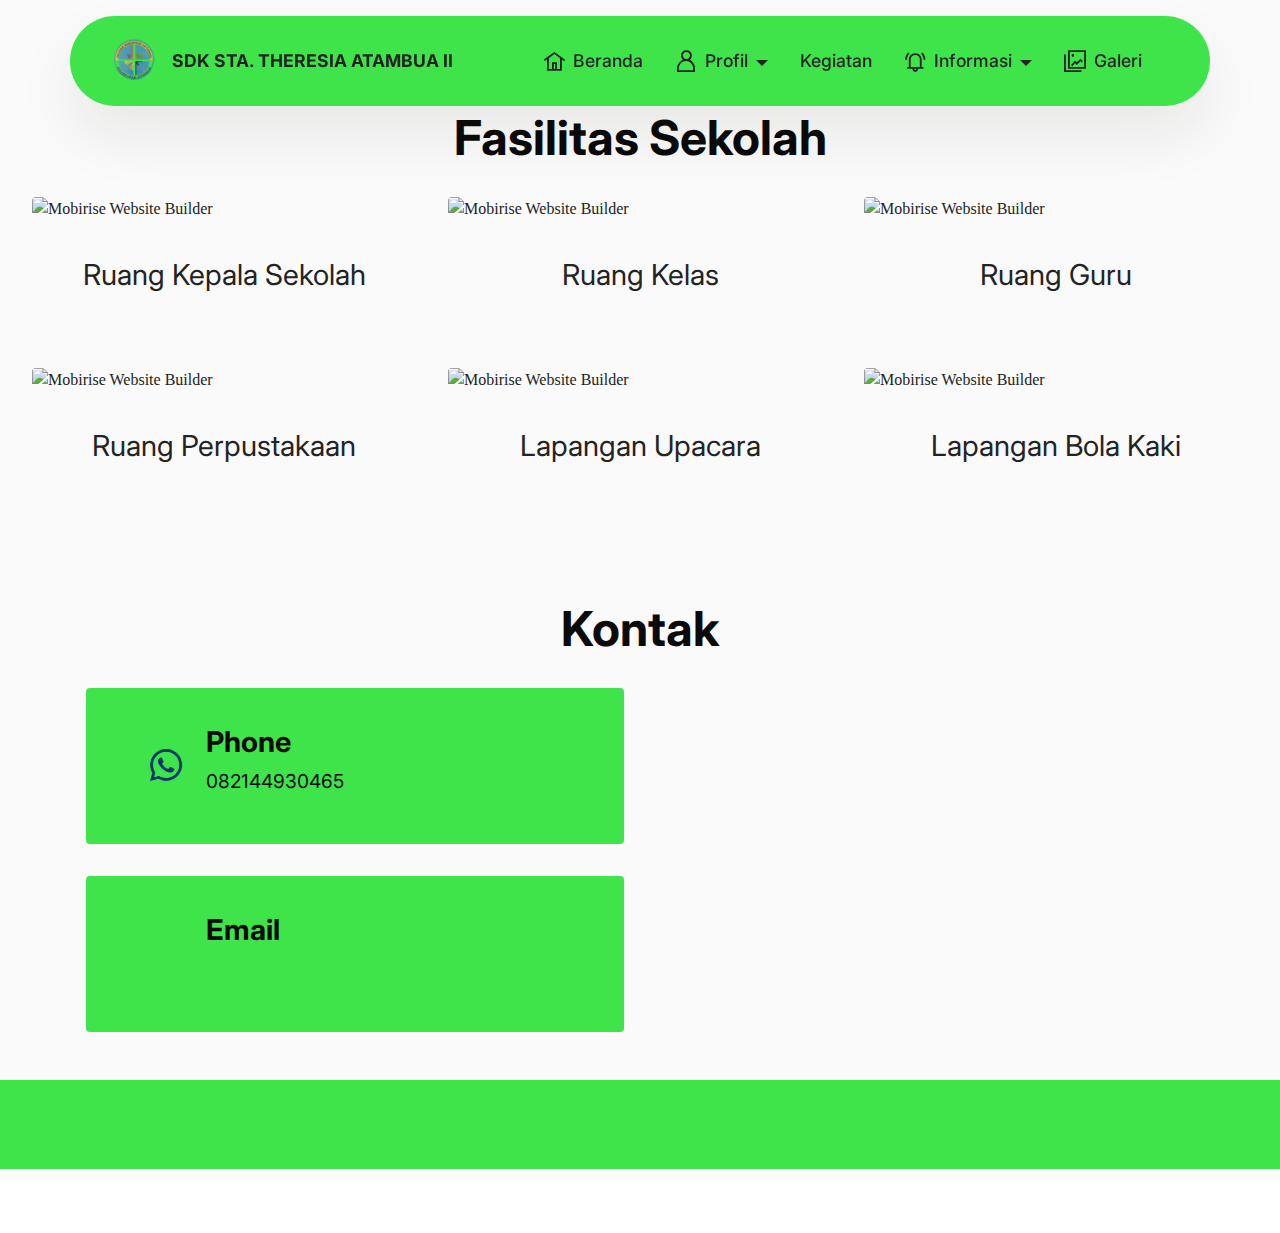
==== commit 92945fe7: "create github pages" ====
--- a/page10.html
+++ b/page10.html
@@ -54,11 +54,11 @@
 				<ul class="navbar-nav nav-dropdown nav-right" data-app-modern-menu="true"><li class="nav-item">
 						<a class="nav-link link text-black text-primary show display-4" href="index.html" aria-expanded="false"><span class="mobi-mbri mobi-mbri-home mbr-iconfont mbr-iconfont-btn"></span>Beranda</a>
 					</li>
-					<li class="nav-item dropdown"><a class="nav-link link text-black dropdown-toggle display-4" href="https://mobiri.se" data-toggle="dropdown-submenu" data-bs-toggle="dropdown" data-bs-auto-close="outside" aria-expanded="false"><span class="mobi-mbri mobi-mbri-user mbr-iconfont mbr-iconfont-btn"></span>Profil</a><div class="dropdown-menu" aria-labelledby="dropdown-770"><a class="text-black dropdown-item text-primary display-4" href="page5.html">Sejarah Sekolah<br></a><a class="text-black show dropdown-item text-primary display-4" href="page6.html">Visi &amp; Misi</a><a class="text-black show dropdown-item text-primary display-4" href="page9.html">Struktur Organisasi</a><a class="text-black dropdown-item text-primary display-4" href="page10.html">Fasilitas</a><a class="text-black dropdown-item text-primary display-4" href="page12.html">Tujuan</a></div></li><li class="nav-item dropdown">
-						<a class="nav-link link text-black dropdown-toggle display-4" href="https://mobiri.se" aria-expanded="false" data-toggle="dropdown-submenu" data-bs-toggle="dropdown" data-bs-auto-close="outside">Kegiatan</a><div class="dropdown-menu" aria-labelledby="dropdown-460"><a class="text-black dropdown-item text-primary display-4" href="page8.html">Ekstrakulikuler</a></div>
+					<li class="nav-item dropdown"><a class="nav-link link text-black dropdown-toggle show display-4" href="https://mobiri.se" data-toggle="dropdown-submenu" data-bs-toggle="dropdown" data-bs-auto-close="outside" aria-expanded="false"><span class="mobi-mbri mobi-mbri-user mbr-iconfont mbr-iconfont-btn"></span>Profil</a><div class="dropdown-menu show" aria-labelledby="dropdown-770" data-bs-popper="none"><a class="text-black dropdown-item text-primary display-4" href="page5.html">Sejarah Sekolah<br></a><a class="text-black show dropdown-item text-primary display-4" href="page6.html">Visi &amp; Misi</a><a class="text-black show dropdown-item text-primary display-4" href="page9.html">Struktur Organisasi</a><a class="text-black dropdown-item text-primary display-4" href="page10.html">Fasilitas</a><a class="text-black dropdown-item text-primary display-4" href="page12.html">Tujuan</a></div></li><li class="nav-item">
+						<a class="nav-link link text-black show text-primary display-4" href="page8.html" aria-expanded="false">Kegiatan</a>
 					</li>
-					<li class="nav-item dropdown open">
-						<a class="nav-link link text-black dropdown-toggle show display-4" href="https://mobiri.se" data-toggle="dropdown-submenu" data-bs-toggle="dropdown" data-bs-auto-close="outside" aria-expanded="true"><span class="mobi-mbri mobi-mbri-alert mbr-iconfont mbr-iconfont-btn"></span>Informasi</a><div class="dropdown-menu show" aria-labelledby="dropdown-273" data-bs-popper="none"><a class="text-black dropdown-item text-primary display-4" href="page4.html">PPDB</a></div>
+					<li class="nav-item dropdown">
+						<a class="nav-link link text-black dropdown-toggle display-4" href="https://mobiri.se" data-toggle="dropdown-submenu" data-bs-toggle="dropdown" data-bs-auto-close="outside" aria-expanded="false"><span class="mobi-mbri mobi-mbri-alert mbr-iconfont mbr-iconfont-btn"></span>Informasi</a><div class="dropdown-menu" aria-labelledby="dropdown-273"><a class="text-black dropdown-item text-primary display-4" href="page4.html">PPDB</a></div>
 					</li><li class="nav-item"><a class="nav-link link text-black show text-primary display-4" href="page11.html"><span class="mobi-mbri mobi-mbri-photo mbr-iconfont mbr-iconfont-btn"></span>Galeri</a></li></ul>
 				
 				
@@ -72,7 +72,7 @@
     
     <div class="container-fluid">
         <div class="mbr-section-head">
-            <h4 class="mbr-section-title mbr-fonts-style align-center mb-0 display-5"><strong>Fasilitas Sekolah</strong></h4>
+            <h4 class="mbr-section-title mbr-fonts-style align-center mb-0 display-2"><strong>Fasilitas Sekolah</strong></h4>
             
         </div>
         <div class="row mt-4">
@@ -214,7 +214,7 @@
             </div>
         </div>
     </div>
-</section><section class="display-7" style="padding: 0;align-items: center;justify-content: center;flex-wrap: wrap;    align-content: center;display: flex;position: relative;height: 4rem;"><a href="https://mobiri.se/3088923" style="flex: 1 1;height: 4rem;position: absolute;width: 100%;z-index: 1;"><img alt="" style="height: 4rem;" src="[data-uri]"></a><p style="margin: 0;text-align: center;" class="display-7">&#8204;</p><a style="z-index:1" href="https://mobirise.com/drag-drop-website-builder.html">Drag and Drop Website Builder</a></section><script src="assets/bootstrap/js/bootstrap.bundle.min.js"></script>  <script src="assets/smoothscroll/smooth-scroll.js"></script>  <script src="assets/ytplayer/index.js"></script>  <script src="assets/dropdown/js/navbar-dropdown.js"></script>  <script src="assets/theme/js/script.js"></script>  
+</section><section class="display-7" style="padding: 0;align-items: center;justify-content: center;flex-wrap: wrap;    align-content: center;display: flex;position: relative;height: 4rem;"><a href="https://mobiri.se/3088923" style="flex: 1 1;height: 4rem;position: absolute;width: 100%;z-index: 1;"><img alt="" style="height: 4rem;" src="[data-uri]"></a><p style="margin: 0;text-align: center;" class="display-7">&#8204;</p><a style="z-index:1" href="https://mobirise.com/offline-website-builder.html">Offline Website Software</a></section><script src="assets/bootstrap/js/bootstrap.bundle.min.js"></script>  <script src="assets/smoothscroll/smooth-scroll.js"></script>  <script src="assets/ytplayer/index.js"></script>  <script src="assets/dropdown/js/navbar-dropdown.js"></script>  <script src="assets/theme/js/script.js"></script>  
   
   
  <div id="scrollToTop" class="scrollToTop mbr-arrow-up"><a style="text-align: center;"><i class="mbr-arrow-up-icon mbr-arrow-up-icon-cm cm-icon cm-icon-smallarrow-up"></i></a></div>
--- a/assets/mobirise/css/mbr-additional.css
+++ b/assets/mobirise/css/mbr-additional.css
@@ -1952,55 +1952,169 @@
     padding: 1rem;
   }
 }
-.cid-ufuwLgfAEN {
+.cid-ufxvGiAvC0 {
   padding-top: 6rem;
   padding-bottom: 6rem;
-  background-color: #fafafa;
-}
-.cid-ufuwLgfAEN img,
-.cid-ufuwLgfAEN .item-img {
+  background-color: #ffffff;
+}
+.cid-ufxvGiAvC0 img,
+.cid-ufxvGiAvC0 .item-img {
   width: 100%;
 }
-.cid-ufuwLgfAEN .item:focus,
-.cid-ufuwLgfAEN span:focus {
+.cid-ufxvGiAvC0 .item:focus,
+.cid-ufxvGiAvC0 span:focus {
   outline: none;
 }
-.cid-ufuwLgfAEN .item {
-  cursor: pointer;
-  margin-bottom: 2rem;
+.cid-ufxvGiAvC0 .item-wrapper {
   position: relative;
 }
-.cid-ufuwLgfAEN .row {
-  margin-left: 0;
-  margin-right: 0;
-}
-.cid-ufuwLgfAEN .item {
-  padding: 0;
-  margin: 0;
-}
-.cid-ufuwLgfAEN .item-wrapper {
-  position: unset;
+.cid-ufxvGiAvC0 .slide-content {
+  position: relative;
   border-radius: 4px;
   background: #fafafa;
   height: 100%;
   display: flex;
+  overflow: hidden;
   flex-flow: column nowrap;
 }
 @media (min-width: 992px) {
-  .cid-ufuwLgfAEN .item-wrapper .item-content {
+  .cid-ufxvGiAvC0 .slide-content .item-content {
     padding: 2rem;
   }
 }
 @media (max-width: 991px) {
-  .cid-ufuwLgfAEN .item-wrapper .item-content {
+  .cid-ufxvGiAvC0 .slide-content .item-content {
     padding: 1rem;
   }
 }
-.cid-ufuwLgfAEN .mbr-section-btn {
+.cid-ufxvGiAvC0 .mbr-section-btn {
   margin-top: auto !important;
 }
-.cid-ufuwLgfAEN .mbr-section-title {
+.cid-ufxvGiAvC0 .mbr-section-title {
   color: #232323;
+}
+.cid-ufxvGiAvC0 .mbr-text,
+.cid-ufxvGiAvC0 .mbr-section-btn {
+  text-align: left;
+}
+.cid-ufxvGiAvC0 .item-title {
+  text-align: center;
+}
+.cid-ufxvGiAvC0 .item-subtitle {
+  text-align: left;
+}
+.cid-ufxvGiAvC0 .embla__slide {
+  display: flex;
+  justify-content: center;
+  position: relative;
+  min-width: 410px;
+  max-width: 410px;
+}
+@media (max-width: 768px) {
+  .cid-ufxvGiAvC0 .embla__slide {
+    min-width: 70%;
+    max-width: initial;
+    margin-left: 1rem !important;
+    margin-right: 1rem !important;
+  }
+}
+.cid-ufxvGiAvC0 .embla__button--next,
+.cid-ufxvGiAvC0 .embla__button--prev {
+  display: flex;
+}
+.cid-ufxvGiAvC0 .embla__button {
+  top: 50%;
+  width: 60px;
+  height: 60px;
+  margin-top: -1.5rem;
+  font-size: 22px;
+  background-color: rgba(0, 0, 0, 0.5);
+  color: #fff;
+  border: 2px solid #fff;
+  border-radius: 50%;
+  transition: all 0.3s;
+  position: absolute;
+  display: flex;
+  justify-content: center;
+  align-items: center;
+}
+@media (max-width: 768px) {
+  .cid-ufxvGiAvC0 .embla__button {
+    display: none;
+  }
+}
+.cid-ufxvGiAvC0 .embla__button:disabled {
+  cursor: default;
+  display: none;
+}
+.cid-ufxvGiAvC0 .embla__button:hover {
+  background: #000;
+  color: rgba(255, 255, 255, 0.5);
+}
+.cid-ufxvGiAvC0 .embla__button.embla__button--prev {
+  left: 0;
+  margin-left: 2.5rem;
+}
+.cid-ufxvGiAvC0 .embla__button.embla__button--next {
+  right: 0;
+  margin-right: 2.5rem;
+}
+@media (max-width: 767px) {
+  .cid-ufxvGiAvC0 .embla__button {
+    top: auto;
+  }
+}
+.cid-ufxvGiAvC0 .embla {
+  position: relative;
+  width: 100%;
+}
+.cid-ufxvGiAvC0 .embla__viewport {
+  overflow: hidden;
+  width: 100%;
+}
+.cid-ufxvGiAvC0 .embla__viewport.is-draggable {
+  cursor: grab;
+}
+.cid-ufxvGiAvC0 .embla__viewport.is-dragging {
+  cursor: grabbing;
+}
+.cid-ufxvGiAvC0 .embla__container {
+  display: flex;
+  user-select: none;
+  -webkit-touch-callout: none;
+  -khtml-user-select: none;
+  -webkit-tap-highlight-color: transparent;
+}
+.cid-ufxvGiAvC0 .item-title P {
+  text-align: center;
+}
+.cid-ufxr4wmxbi {
+  padding-top: 6rem;
+  padding-bottom: 6rem;
+  background-color: #ffffff;
+}
+.cid-ufxr4wmxbi .mbr-fallback-image.disabled {
+  display: none;
+}
+.cid-ufxr4wmxbi .mbr-fallback-image {
+  display: block;
+  background-size: cover;
+  background-position: center center;
+  width: 100%;
+  height: 100%;
+  position: absolute;
+  top: 0;
+}
+.cid-ufxr4wmxbi .video-wrapper iframe {
+  width: 100%;
+}
+.cid-ufxr4wmxbi .mbr-section-title,
+.cid-ufxr4wmxbi .mbr-section-subtitle,
+.cid-ufxr4wmxbi .mbr-text {
+  text-align: center;
+}
+.cid-ufxr4wmxbi P {
+  text-align: center;
 }
 .cid-ufuwOkgep3 {
   padding-top: 6rem;
@@ -2689,57 +2803,147 @@
     padding: 1rem;
   }
 }
-.cid-ufuIFBEt1q {
-  padding-top: 5rem;
-  padding-bottom: 2rem;
-  background-color: #fafafa;
-}
-.cid-ufuIFBEt1q img,
-.cid-ufuIFBEt1q .item-img {
+.cid-ufxFdR0TdR {
+  padding-top: 6rem;
+  padding-bottom: 6rem;
+  background: #fafafa;
+}
+.cid-ufxFdR0TdR .mbr-fallback-image.disabled {
+  display: none;
+}
+.cid-ufxFdR0TdR .mbr-fallback-image {
+  display: block;
+  background-size: cover;
+  background-position: center center;
   width: 100%;
-}
-.cid-ufuIFBEt1q .item:focus,
-.cid-ufuIFBEt1q span:focus {
-  outline: none;
-}
-.cid-ufuIFBEt1q .item {
-  cursor: pointer;
-  margin-bottom: 2rem;
+  height: 100%;
+  position: absolute;
+  top: 0;
+}
+@media (min-width: 768px) {
+  .cid-ufxFdR0TdR .container-fluid {
+    padding: 0;
+  }
+}
+.cid-ufxFdR0TdR .embla__slide {
+  display: flex;
+  justify-content: center;
   position: relative;
-}
-.cid-ufuIFBEt1q .item-wrapper {
-  position: unset;
+  min-width: 490px;
+  max-width: 490px;
+}
+@media (max-width: 768px) {
+  .cid-ufxFdR0TdR .embla__slide {
+    min-width: 100%;
+    max-width: 100%;
+    margin-left: 1rem !important;
+    margin-right: 1rem !important;
+  }
+}
+.cid-ufxFdR0TdR .embla__slide a {
+  display: block;
+  width: 100%;
+}
+.cid-ufxFdR0TdR .embla__button--next,
+.cid-ufxFdR0TdR .embla__button--prev {
+  display: flex;
+}
+.cid-ufxFdR0TdR .mobi-mbri-arrow-next {
+  margin-left: 5px;
+}
+.cid-ufxFdR0TdR .mobi-mbri-arrow-prev {
+  margin-right: 5px;
+}
+.cid-ufxFdR0TdR .embla__button {
+  top: 50%;
+  width: 60px;
+  height: 60px;
+  margin-top: -1.5rem;
+  font-size: 22px;
+  border: 2px solid #fff;
+  border-radius: 50%;
+  transition: all 0.3s;
+  position: absolute;
+  display: flex;
+  justify-content: center;
+  align-items: center;
+}
+.cid-ufxFdR0TdR .embla__button:disabled {
+  cursor: default;
+  display: none;
+}
+.cid-ufxFdR0TdR .embla__button.embla__button--prev {
+  left: 0;
+  margin-left: 2.5rem;
+}
+.cid-ufxFdR0TdR .embla__button.embla__button--next {
+  right: 0;
+  margin-right: 2.5rem;
+}
+@media (max-width: 767px) {
+  .cid-ufxFdR0TdR .embla__button {
+    top: auto;
+    bottom: 1rem;
+  }
+}
+.cid-ufxFdR0TdR .embla {
+  position: relative;
+  width: 100%;
+}
+.cid-ufxFdR0TdR .embla__viewport {
+  overflow: hidden;
+  width: 100%;
+}
+.cid-ufxFdR0TdR .embla__viewport.is-draggable {
+  cursor: grab;
+}
+.cid-ufxFdR0TdR .embla__viewport.is-dragging {
+  cursor: grabbing;
+}
+.cid-ufxFdR0TdR .embla__slide a {
+  cursor: grab;
+}
+.cid-ufxFdR0TdR .embla__slide a:active {
+  cursor: grabbing;
+}
+.cid-ufxFdR0TdR .embla__container {
+  display: flex;
+  user-select: none;
+  -webkit-touch-callout: none;
+  -khtml-user-select: none;
+  -webkit-tap-highlight-color: transparent;
+}
+.cid-ufxFdR0TdR .item-menu-overlay {
+  border-radius: 2rem;
+}
+.cid-ufxFdR0TdR .mbr-section-title {
+  color: #232323;
+}
+.cid-ufxFdR0TdR .mbr-section-subtitle {
+  color: #232323;
+}
+.cid-ufxFdR0TdR .mbr-box {
+  color: #ffffff;
+}
+.cid-ufxFdR0TdR .slide-content {
+  position: relative;
   border-radius: 4px;
-  background: #fafafa;
   height: 100%;
   display: flex;
+  overflow: hidden;
   flex-flow: column nowrap;
 }
-@media (min-width: 992px) {
-  .cid-ufuIFBEt1q .item-wrapper .item-content {
-    padding: 2rem;
-  }
-}
-@media (max-width: 991px) {
-  .cid-ufuIFBEt1q .item-wrapper .item-content {
-    padding: 1rem;
-  }
-}
-.cid-ufuIFBEt1q .mbr-section-btn {
-  margin-top: auto !important;
-}
-.cid-ufuIFBEt1q .mbr-section-title {
-  color: #ffffff;
-}
-.cid-ufuIFBEt1q .mbr-text,
-.cid-ufuIFBEt1q .mbr-section-btn {
-  text-align: center;
-}
-.cid-ufuIFBEt1q .item-title {
-  text-align: center;
-}
-.cid-ufuIFBEt1q .item-subtitle {
-  text-align: left;
+.cid-ufxFdR0TdR img,
+.cid-ufxFdR0TdR .item-img {
+  width: 100%;
+  height: 400px;
+  object-fit: cover;
+}
+.cid-ufxFdR0TdR .item-wrapper {
+  position: relative;
+}
+.cid-ufxFdR0TdR .content-head {
+  max-width: 800px;
 }
 .cid-ueWD9BtTb0 {
   padding-top: 1rem;
@@ -6942,12 +7146,12 @@
   background-color: #3fe44b;
   overflow: hidden;
 }
-.cid-uf0JuuaBGk {
+.cid-uf0JBiYyRq {
   z-index: 1000;
   width: 100%;
   position: relative;
 }
-.cid-uf0JuuaBGk .dropdown-item:before {
+.cid-uf0JBiYyRq .dropdown-item:before {
   font-family: Moririse2 !important;
   content: "\e966";
   display: inline-block;
@@ -6965,11 +7169,11 @@
   transition: all 0.25s ease-in-out;
 }
 @media (max-width: 767px) {
-  .cid-uf0JuuaBGk .navbar-toggler {
+  .cid-uf0JBiYyRq .navbar-toggler {
     transform: scale(0.8);
   }
 }
-.cid-uf0JuuaBGk .navbar-brand {
+.cid-uf0JBiYyRq .navbar-brand {
   flex-shrink: 0;
   align-items: center;
   margin-right: 0;
@@ -6978,40 +7182,40 @@
   word-break: break-word;
   z-index: 1;
 }
-.cid-uf0JuuaBGk .navbar-brand img {
+.cid-uf0JBiYyRq .navbar-brand img {
   max-width: 100%;
   max-height: 100%;
   border-radius: 0px !important;
 }
-.cid-uf0JuuaBGk .navbar-brand .navbar-caption {
+.cid-uf0JBiYyRq .navbar-brand .navbar-caption {
   line-height: inherit !important;
 }
-.cid-uf0JuuaBGk .navbar-brand .navbar-logo a {
+.cid-uf0JBiYyRq .navbar-brand .navbar-logo a {
   outline: none;
 }
-.cid-uf0JuuaBGk .navbar-nav {
+.cid-uf0JBiYyRq .navbar-nav {
   margin: auto;
   margin-left: 0;
   margin-left: auto;
 }
-.cid-uf0JuuaBGk .navbar-nav .nav-item {
+.cid-uf0JBiYyRq .navbar-nav .nav-item {
   padding: 0 !important;
   transition: .3s all !important;
 }
-.cid-uf0JuuaBGk .navbar-nav .nav-item .nav-link {
+.cid-uf0JBiYyRq .navbar-nav .nav-item .nav-link {
   padding: 16px !important;
   margin: 0 !important;
   border-radius: 1rem !important;
   transition: .3s all !important;
 }
-.cid-uf0JuuaBGk .navbar-nav .nav-item .nav-link:hover {
+.cid-uf0JBiYyRq .navbar-nav .nav-item .nav-link:hover {
   background-color: rgba(27, 31, 10, 0.06);
 }
-.cid-uf0JuuaBGk .navbar-nav .open .nav-link::after {
+.cid-uf0JBiYyRq .navbar-nav .open .nav-link::after {
   transform: rotate(180deg);
 }
 @media (min-width: 992px) {
-  .cid-uf0JuuaBGk .navbar-nav .open .nav-link::before {
+  .cid-uf0JBiYyRq .navbar-nav .open .nav-link::before {
     content: "";
     width: 100%;
     height: 20px;
@@ -7020,48 +7224,48 @@
     position: absolute;
   }
 }
-.cid-uf0JuuaBGk .navbar-nav .dropdown-item {
+.cid-uf0JBiYyRq .navbar-nav .dropdown-item {
   padding: 12px !important;
   border-radius: 0.5rem !important;
   margin: 0 8px !important;
   transition: .3s all !important;
 }
-.cid-uf0JuuaBGk .navbar-nav .dropdown-item:hover {
+.cid-uf0JBiYyRq .navbar-nav .dropdown-item:hover {
   background-color: rgba(27, 31, 10, 0.06);
 }
 @media (min-width: 992px) {
-  .cid-uf0JuuaBGk .navbar-nav {
+  .cid-uf0JBiYyRq .navbar-nav {
     padding-left: 1.5rem;
   }
 }
-.cid-uf0JuuaBGk .nav-link {
+.cid-uf0JBiYyRq .nav-link {
   width: fit-content;
   position: relative;
 }
-.cid-uf0JuuaBGk .navbar-logo {
+.cid-uf0JBiYyRq .navbar-logo {
   padding-left: 2rem;
   margin: 0 !important;
 }
 @media (max-width: 767px) {
-  .cid-uf0JuuaBGk .navbar-logo {
+  .cid-uf0JBiYyRq .navbar-logo {
     padding-left: 1rem;
   }
 }
-.cid-uf0JuuaBGk .navbar-caption {
+.cid-uf0JBiYyRq .navbar-caption {
   padding-left: 1rem;
   padding-right: .5rem;
 }
 @media (max-width: 767px) {
-  .cid-uf0JuuaBGk .nav-dropdown {
+  .cid-uf0JBiYyRq .nav-dropdown {
     padding-bottom: 0.5rem;
   }
 }
-.cid-uf0JuuaBGk .nav-dropdown .link.dropdown-toggle::after {
+.cid-uf0JBiYyRq .nav-dropdown .link.dropdown-toggle::after {
   margin-left: 0.5rem;
   margin-top: 0.2rem;
   transition: .3s all;
 }
-.cid-uf0JuuaBGk .container {
+.cid-uf0JBiYyRq .container {
   display: flex;
   height: 90px;
   padding: 0.5rem 0.6rem;
@@ -7081,24 +7285,24 @@
   box-shadow: 0 30px 60px 0 rgba(27, 31, 10, 0.08);
 }
 @media (max-width: 992px) {
-  .cid-uf0JuuaBGk .container {
+  .cid-uf0JBiYyRq .container {
     padding-right: 2rem;
   }
 }
 @media (max-width: 767px) {
-  .cid-uf0JuuaBGk .container {
+  .cid-uf0JBiYyRq .container {
     width: 95%;
     height: 56px !important;
     padding-right: 1rem;
     margin-top: 0rem;
   }
 }
-.cid-uf0JuuaBGk .iconfont-wrapper {
+.cid-uf0JBiYyRq .iconfont-wrapper {
   color: #000000 !important;
   font-size: 1.5rem;
   padding-right: 0.5rem;
 }
-.cid-uf0JuuaBGk .dropdown-menu {
+.cid-uf0JBiYyRq .dropdown-menu {
   flex-wrap: wrap;
   flex-direction: column;
   max-width: 100%;
@@ -7108,35 +7312,35 @@
   min-width: auto;
   background: #3fe44b;
 }
-.cid-uf0JuuaBGk .nav-item:focus,
-.cid-uf0JuuaBGk .nav-link:focus {
+.cid-uf0JBiYyRq .nav-item:focus,
+.cid-uf0JBiYyRq .nav-link:focus {
   outline: none;
 }
-.cid-uf0JuuaBGk .dropdown .dropdown-menu .dropdown-item {
+.cid-uf0JBiYyRq .dropdown .dropdown-menu .dropdown-item {
   width: auto;
   transition: all 0.25s ease-in-out;
 }
-.cid-uf0JuuaBGk .dropdown .dropdown-menu .dropdown-item::after {
+.cid-uf0JBiYyRq .dropdown .dropdown-menu .dropdown-item::after {
   right: 0.5rem;
 }
-.cid-uf0JuuaBGk .dropdown .dropdown-menu .dropdown-item .mbr-iconfont {
+.cid-uf0JBiYyRq .dropdown .dropdown-menu .dropdown-item .mbr-iconfont {
   margin-right: 0.5rem;
   vertical-align: sub;
 }
-.cid-uf0JuuaBGk .dropdown .dropdown-menu .dropdown-item .mbr-iconfont:before {
+.cid-uf0JBiYyRq .dropdown .dropdown-menu .dropdown-item .mbr-iconfont:before {
   display: inline-block;
   transform: scale(1, 1);
   transition: all 0.25s ease-in-out;
 }
-.cid-uf0JuuaBGk .collapsed .dropdown-menu .dropdown-item:before {
+.cid-uf0JBiYyRq .collapsed .dropdown-menu .dropdown-item:before {
   display: none;
 }
-.cid-uf0JuuaBGk .collapsed .dropdown .dropdown-menu .dropdown-item {
+.cid-uf0JBiYyRq .collapsed .dropdown .dropdown-menu .dropdown-item {
   padding: 0.235em 1.5em 0.235em 1.5em !important;
   transition: none;
   margin: 0 !important;
 }
-.cid-uf0JuuaBGk .navbar {
+.cid-uf0JBiYyRq .navbar {
   min-height: 90px;
   transition: all 0.3s;
   border-bottom: 1px solid transparent;
@@ -7146,40 +7350,40 @@
   box-shadow: none !important;
   border-radius: 0 !important;
 }
-.cid-uf0JuuaBGk .navbar.opened {
+.cid-uf0JBiYyRq .navbar.opened {
   transition: all 0.3s;
 }
-.cid-uf0JuuaBGk .navbar .dropdown-item {
+.cid-uf0JBiYyRq .navbar .dropdown-item {
   padding: 0.5rem 1.8rem;
 }
-.cid-uf0JuuaBGk .navbar .navbar-logo img {
+.cid-uf0JBiYyRq .navbar .navbar-logo img {
   width: auto;
 }
-.cid-uf0JuuaBGk .navbar .navbar-collapse {
+.cid-uf0JBiYyRq .navbar .navbar-collapse {
   z-index: 1;
   justify-content: flex-end;
 }
-.cid-uf0JuuaBGk .navbar.collapsed {
+.cid-uf0JBiYyRq .navbar.collapsed {
   justify-content: center;
 }
-.cid-uf0JuuaBGk .navbar.collapsed .nav-item .nav-link::before {
+.cid-uf0JBiYyRq .navbar.collapsed .nav-item .nav-link::before {
   display: none;
 }
-.cid-uf0JuuaBGk .navbar.collapsed.opened .dropdown-menu {
+.cid-uf0JBiYyRq .navbar.collapsed.opened .dropdown-menu {
   top: 0;
 }
 @media (min-width: 992px) {
-  .cid-uf0JuuaBGk .navbar.collapsed.opened:not(.navbar-short) .navbar-collapse {
+  .cid-uf0JBiYyRq .navbar.collapsed.opened:not(.navbar-short) .navbar-collapse {
     max-height: calc(98.5vh - 3rem);
   }
 }
-.cid-uf0JuuaBGk .navbar.collapsed .dropdown-menu .dropdown-submenu {
+.cid-uf0JBiYyRq .navbar.collapsed .dropdown-menu .dropdown-submenu {
   left: 0 !important;
 }
-.cid-uf0JuuaBGk .navbar.collapsed .dropdown-menu .dropdown-item:after {
+.cid-uf0JBiYyRq .navbar.collapsed .dropdown-menu .dropdown-item:after {
   right: auto;
 }
-.cid-uf0JuuaBGk .navbar.collapsed .dropdown-menu .dropdown-toggle[data-toggle="dropdown-submenu"]:after {
+.cid-uf0JBiYyRq .navbar.collapsed .dropdown-menu .dropdown-toggle[data-toggle="dropdown-submenu"]:after {
   margin-left: 0.5rem;
   margin-top: 0.2rem;
   border-top: 0.35em solid;
@@ -7188,41 +7392,41 @@
   border-bottom: 0;
   top: 41%;
 }
-.cid-uf0JuuaBGk .navbar.collapsed ul.navbar-nav li {
+.cid-uf0JBiYyRq .navbar.collapsed ul.navbar-nav li {
   margin: auto;
 }
-.cid-uf0JuuaBGk .navbar.collapsed .dropdown-menu .dropdown-item {
+.cid-uf0JBiYyRq .navbar.collapsed .dropdown-menu .dropdown-item {
   padding: 0.25rem 1.5rem;
   text-align: center;
 }
-.cid-uf0JuuaBGk .navbar.collapsed .icons-menu {
+.cid-uf0JBiYyRq .navbar.collapsed .icons-menu {
   padding-left: 0;
   padding-right: 0;
   padding-top: 0.5rem;
   padding-bottom: 0.5rem;
 }
 @media (max-width: 767px) {
-  .cid-uf0JuuaBGk .navbar {
+  .cid-uf0JBiYyRq .navbar {
     min-height: 72px;
   }
-  .cid-uf0JuuaBGk .navbar .navbar-logo img {
+  .cid-uf0JBiYyRq .navbar .navbar-logo img {
     height: 2rem !important;
   }
 }
 @media (max-width: 991px) {
-  .cid-uf0JuuaBGk .navbar .nav-item .nav-link::before {
+  .cid-uf0JBiYyRq .navbar .nav-item .nav-link::before {
     display: none;
   }
-  .cid-uf0JuuaBGk .navbar.opened .dropdown-menu {
+  .cid-uf0JBiYyRq .navbar.opened .dropdown-menu {
     top: 0;
   }
-  .cid-uf0JuuaBGk .navbar .dropdown-menu .dropdown-submenu {
+  .cid-uf0JBiYyRq .navbar .dropdown-menu .dropdown-submenu {
     left: 0 !important;
   }
-  .cid-uf0JuuaBGk .navbar .dropdown-menu .dropdown-item:after {
+  .cid-uf0JBiYyRq .navbar .dropdown-menu .dropdown-item:after {
     right: auto;
   }
-  .cid-uf0JuuaBGk .navbar .dropdown-menu .dropdown-toggle[data-toggle="dropdown-submenu"]:after {
+  .cid-uf0JBiYyRq .navbar .dropdown-menu .dropdown-toggle[data-toggle="dropdown-submenu"]:after {
     margin-left: 0.5rem;
     margin-top: 0.2rem;
     border-top: 0.35em solid;
@@ -7231,67 +7435,67 @@
     border-bottom: 0;
     top: 40%;
   }
-  .cid-uf0JuuaBGk .navbar .dropdown-menu .dropdown-item {
+  .cid-uf0JBiYyRq .navbar .dropdown-menu .dropdown-item {
     padding: 0.25rem 1.5rem !important;
     text-align: center;
   }
-  .cid-uf0JuuaBGk .navbar .navbar-brand {
+  .cid-uf0JBiYyRq .navbar .navbar-brand {
     flex-shrink: initial;
     flex-basis: auto;
     word-break: break-word;
     padding-right: 10px;
   }
-  .cid-uf0JuuaBGk .navbar .navbar-toggler {
+  .cid-uf0JBiYyRq .navbar .navbar-toggler {
     flex-basis: auto;
   }
-  .cid-uf0JuuaBGk .navbar .icons-menu {
+  .cid-uf0JBiYyRq .navbar .icons-menu {
     padding-left: 0;
     padding-top: 0.5rem;
     padding-bottom: 0.5rem;
   }
 }
-.cid-uf0JuuaBGk .navbar.navbar-short .navbar-logo img {
+.cid-uf0JBiYyRq .navbar.navbar-short .navbar-logo img {
   height: 2rem;
 }
-.cid-uf0JuuaBGk .dropdown-item.active,
-.cid-uf0JuuaBGk .dropdown-item:active {
+.cid-uf0JBiYyRq .dropdown-item.active,
+.cid-uf0JBiYyRq .dropdown-item:active {
   background-color: transparent;
 }
-.cid-uf0JuuaBGk .navbar-expand-lg .navbar-nav .nav-link {
+.cid-uf0JBiYyRq .navbar-expand-lg .navbar-nav .nav-link {
   padding: 0;
 }
-.cid-uf0JuuaBGk .nav-dropdown .link.dropdown-toggle {
+.cid-uf0JBiYyRq .nav-dropdown .link.dropdown-toggle {
   margin-right: 1.667em;
 }
-.cid-uf0JuuaBGk .nav-dropdown .link.dropdown-toggle[aria-expanded="true"] {
+.cid-uf0JBiYyRq .nav-dropdown .link.dropdown-toggle[aria-expanded="true"] {
   margin-right: 0;
   padding: 0.667em 1.667em;
 }
-.cid-uf0JuuaBGk .navbar.navbar-expand-lg .dropdown .dropdown-menu {
+.cid-uf0JBiYyRq .navbar.navbar-expand-lg .dropdown .dropdown-menu {
   background: #3fe44b;
 }
-.cid-uf0JuuaBGk .navbar.navbar-expand-lg .dropdown .dropdown-menu .dropdown-submenu {
+.cid-uf0JBiYyRq .navbar.navbar-expand-lg .dropdown .dropdown-menu .dropdown-submenu {
   margin: 0;
   left: 105%;
   transform: none;
   top: -12px;
 }
-.cid-uf0JuuaBGk .navbar .dropdown.open > .dropdown-menu {
-  display: flex;
-}
-.cid-uf0JuuaBGk ul.navbar-nav {
+.cid-uf0JBiYyRq .navbar .dropdown.open > .dropdown-menu {
+  display: flex;
+}
+.cid-uf0JBiYyRq ul.navbar-nav {
   flex-wrap: wrap;
 }
-.cid-uf0JuuaBGk .navbar-buttons {
+.cid-uf0JBiYyRq .navbar-buttons {
   text-align: center;
   min-width: 140px;
 }
 @media (max-width: 992px) {
-  .cid-uf0JuuaBGk .navbar-buttons {
+  .cid-uf0JBiYyRq .navbar-buttons {
     text-align: left;
   }
 }
-.cid-uf0JuuaBGk button.navbar-toggler {
+.cid-uf0JBiYyRq button.navbar-toggler {
   outline: none;
   width: 31px;
   height: 20px;
@@ -7300,7 +7504,7 @@
   position: relative;
   align-self: center;
 }
-.cid-uf0JuuaBGk button.navbar-toggler .hamburger span {
+.cid-uf0JBiYyRq button.navbar-toggler .hamburger span {
   position: absolute;
   right: 0;
   width: 30px;
@@ -7308,53 +7512,53 @@
   border-right: 5px;
   background-color: #ffffff;
 }
-.cid-uf0JuuaBGk button.navbar-toggler .hamburger span:nth-child(1) {
+.cid-uf0JBiYyRq button.navbar-toggler .hamburger span:nth-child(1) {
   top: 0;
   transition: all 0.2s;
 }
-.cid-uf0JuuaBGk button.navbar-toggler .hamburger span:nth-child(2) {
+.cid-uf0JBiYyRq button.navbar-toggler .hamburger span:nth-child(2) {
   top: 8px;
   transition: all 0.15s;
 }
-.cid-uf0JuuaBGk button.navbar-toggler .hamburger span:nth-child(3) {
+.cid-uf0JBiYyRq button.navbar-toggler .hamburger span:nth-child(3) {
   top: 8px;
   transition: all 0.15s;
 }
-.cid-uf0JuuaBGk button.navbar-toggler .hamburger span:nth-child(4) {
+.cid-uf0JBiYyRq button.navbar-toggler .hamburger span:nth-child(4) {
   top: 16px;
   transition: all 0.2s;
 }
-.cid-uf0JuuaBGk nav.opened .hamburger span:nth-child(1) {
+.cid-uf0JBiYyRq nav.opened .hamburger span:nth-child(1) {
   top: 8px;
   width: 0;
   opacity: 0;
   right: 50%;
   transition: all 0.2s;
 }
-.cid-uf0JuuaBGk nav.opened .hamburger span:nth-child(2) {
+.cid-uf0JBiYyRq nav.opened .hamburger span:nth-child(2) {
   transform: rotate(45deg);
   transition: all 0.25s;
 }
-.cid-uf0JuuaBGk nav.opened .hamburger span:nth-child(3) {
+.cid-uf0JBiYyRq nav.opened .hamburger span:nth-child(3) {
   transform: rotate(-45deg);
   transition: all 0.25s;
 }
-.cid-uf0JuuaBGk nav.opened .hamburger span:nth-child(4) {
+.cid-uf0JBiYyRq nav.opened .hamburger span:nth-child(4) {
   top: 8px;
   width: 0;
   opacity: 0;
   right: 50%;
   transition: all 0.2s;
 }
-.cid-uf0JuuaBGk .navbar-dropdown {
+.cid-uf0JBiYyRq .navbar-dropdown {
   padding: 0 1rem;
 }
-.cid-uf0JuuaBGk a.nav-link {
+.cid-uf0JBiYyRq a.nav-link {
   display: flex;
   align-items: center;
   justify-content: center;
 }
-.cid-uf0JuuaBGk .icons-menu {
+.cid-uf0JBiYyRq .icons-menu {
   flex-wrap: nowrap;
   display: flex;
   justify-content: center;
@@ -7364,25 +7568,25 @@
   text-align: center;
 }
 @media (max-width: 992px) {
-  .cid-uf0JuuaBGk .icons-menu {
+  .cid-uf0JBiYyRq .icons-menu {
     justify-content: flex-start;
     margin-bottom: .5rem;
   }
 }
 @media screen and (-ms-high-contrast: active), (-ms-high-contrast: none) {
-  .cid-uf0JuuaBGk .navbar {
+  .cid-uf0JBiYyRq .navbar {
     height: 70px;
   }
-  .cid-uf0JuuaBGk .navbar.opened {
+  .cid-uf0JBiYyRq .navbar.opened {
     height: auto;
   }
-  .cid-uf0JuuaBGk .nav-item .nav-link:hover::before {
+  .cid-uf0JBiYyRq .nav-item .nav-link:hover::before {
     width: 175%;
     max-width: calc(100% + 2rem);
     left: -1rem;
   }
 }
-.cid-uf0JuuaBGk .navbar .dropdown > .dropdown-menu {
+.cid-uf0JBiYyRq .navbar .dropdown > .dropdown-menu {
   display: none;
   width: max-content;
   max-width: 500px !important;
@@ -7390,16 +7594,16 @@
   top: calc(100% + 20px);
   left: 50%;
 }
-.cid-uf0JuuaBGk .navbar .dropdown > .dropdown-menu .dropdown-item {
+.cid-uf0JBiYyRq .navbar .dropdown > .dropdown-menu .dropdown-item {
   line-height: 1 !important;
 }
-.cid-uf0JuuaBGk .navbar .dropdown > .dropdown-menu .dropdown .dropdown-item {
+.cid-uf0JBiYyRq .navbar .dropdown > .dropdown-menu .dropdown .dropdown-item {
   align-items: center;
   display: flex;
   height: max-content !important;
   min-height: max-content !important;
 }
-.cid-uf0JuuaBGk .navbar .dropdown > .dropdown-menu .dropdown .dropdown-item::after {
+.cid-uf0JBiYyRq .navbar .dropdown > .dropdown-menu .dropdown .dropdown-item::after {
   display: inline-block;
   position: static;
   margin-left: 0.5rem;
@@ -7409,22 +7613,22 @@
   transition: .3s all;
   transform: rotate(-90deg);
 }
-.cid-uf0JuuaBGk .navbar .dropdown > .dropdown-menu .dropdown.open .dropdown-item::after {
+.cid-uf0JBiYyRq .navbar .dropdown > .dropdown-menu .dropdown.open .dropdown-item::after {
   transform: rotate(0deg);
 }
-.cid-uf0JuuaBGk .mbr-section-btn {
+.cid-uf0JBiYyRq .mbr-section-btn {
   margin: -0.6rem -0.6rem;
 }
-.cid-uf0JuuaBGk .navbar-toggler {
+.cid-uf0JBiYyRq .navbar-toggler {
   margin-left: 12px;
   margin-right: 8px;
   order: 1000;
 }
 @media (max-width: 991px) {
-  .cid-uf0JuuaBGk .navbar-brand {
+  .cid-uf0JBiYyRq .navbar-brand {
     margin-right: auto;
   }
-  .cid-uf0JuuaBGk .navbar-collapse {
+  .cid-uf0JBiYyRq .navbar-collapse {
     z-index: -1 !important;
     position: absolute;
     top: 110%;
@@ -7435,13 +7639,13 @@
     background: #3fe44b;
     backdrop-filter: blur(8px);
   }
-  .cid-uf0JuuaBGk .navbar-nav .nav-item .nav-link::after {
+  .cid-uf0JBiYyRq .navbar-nav .nav-item .nav-link::after {
     margin-left: 10px;
   }
-  .cid-uf0JuuaBGk .navbar-nav .dropdown-item:hover {
+  .cid-uf0JBiYyRq .navbar-nav .dropdown-item:hover {
     background-color: rgba(27, 31, 10, 0.06);
   }
-  .cid-uf0JuuaBGk .navbar .dropdown > .dropdown-menu {
+  .cid-uf0JBiYyRq .navbar .dropdown > .dropdown-menu {
     max-width: 100% !important;
     transform: translateX(0);
     top: 10px;
@@ -7450,18 +7654,18 @@
     border-radius: 1rem;
     background-color: rgba(27, 31, 10, 0.04) !important;
   }
-  .cid-uf0JuuaBGk .navbar .dropdown > .dropdown-menu .dropdown-item {
+  .cid-uf0JBiYyRq .navbar .dropdown > .dropdown-menu .dropdown-item {
     padding: 8px !important;
     line-height: 1 !important;
     margin-bottom: 4px !important;
   }
-  .cid-uf0JuuaBGk .navbar .dropdown > .dropdown-menu .dropdown .dropdown-item {
+  .cid-uf0JBiYyRq .navbar .dropdown > .dropdown-menu .dropdown .dropdown-item {
     align-items: center;
     display: flex;
     height: max-content !important;
     min-height: max-content !important;
   }
-  .cid-uf0JuuaBGk .navbar .dropdown > .dropdown-menu .dropdown .dropdown-item::after {
+  .cid-uf0JBiYyRq .navbar .dropdown > .dropdown-menu .dropdown .dropdown-item::after {
     display: inline-block;
     position: static;
     margin-left: 0.5rem;
@@ -7471,10 +7675,10 @@
     transition: .3s all;
     transform: rotate(0deg);
   }
-  .cid-uf0JuuaBGk .navbar .dropdown > .dropdown-menu .dropdown.open .dropdown-item::after {
+  .cid-uf0JBiYyRq .navbar .dropdown > .dropdown-menu .dropdown.open .dropdown-item::after {
     transform: rotate(180deg);
   }
-  .cid-uf0JuuaBGk .navbar .dropdown > .dropdown-menu .dropdown-submenu {
+  .cid-uf0JBiYyRq .navbar .dropdown > .dropdown-menu .dropdown-submenu {
     position: static;
     width: 100%;
     max-width: 100% !important;
@@ -7485,76 +7689,26 @@
     border-radius: 1rem;
     background-color: rgba(27, 31, 10, 0.04) !important;
   }
-  .cid-uf0JuuaBGk .navbar .dropdown.open > .dropdown-menu {
+  .cid-uf0JBiYyRq .navbar .dropdown.open > .dropdown-menu {
     display: flex !important;
     flex-direction: column;
     align-items: flex-start;
   }
 }
 @media (max-width: 575px) {
-  .cid-uf0JuuaBGk .navbar-collapse {
+  .cid-uf0JBiYyRq .navbar-collapse {
     padding: 1rem;
   }
 }
-.cid-ufumlrM6Uu {
-  padding-top: 6rem;
-  padding-bottom: 6rem;
+.cid-uf0JBksKdp {
+  padding-top: 5rem;
+  padding-bottom: 5rem;
   background-color: #fafafa;
 }
-.cid-ufumlrM6Uu img,
-.cid-ufumlrM6Uu .item-img {
-  width: 100%;
-}
-.cid-ufumlrM6Uu .item:focus,
-.cid-ufumlrM6Uu span:focus {
-  outline: none;
-}
-.cid-ufumlrM6Uu .item {
-  cursor: pointer;
-  margin-bottom: 2rem;
-  position: relative;
-}
-.cid-ufumlrM6Uu .row {
-  margin-left: 0;
-  margin-right: 0;
-}
-.cid-ufumlrM6Uu .item {
-  padding: 0;
-  margin: 0;
-}
-.cid-ufumlrM6Uu .item-wrapper {
-  position: unset;
-  border-radius: 4px;
-  background: #fafafa;
-  height: 100%;
-  display: flex;
-  flex-flow: column nowrap;
-}
-@media (min-width: 992px) {
-  .cid-ufumlrM6Uu .item-wrapper .item-content {
-    padding: 2rem;
-  }
-}
-@media (max-width: 991px) {
-  .cid-ufumlrM6Uu .item-wrapper .item-content {
-    padding: 1rem;
-  }
-}
-.cid-ufumlrM6Uu .mbr-section-btn {
-  margin-top: auto !important;
-}
-.cid-ufumlrM6Uu .mbr-section-title {
-  color: #232323;
-}
-.cid-ufudMkCVrg {
-  padding-top: 6rem;
-  padding-bottom: 6rem;
-  background-color: #fafafa;
-}
-.cid-ufudMkCVrg .mbr-fallback-image.disabled {
+.cid-uf0JBksKdp .mbr-fallback-image.disabled {
   display: none;
 }
-.cid-ufudMkCVrg .mbr-fallback-image {
+.cid-uf0JBksKdp .mbr-fallback-image {
   display: block;
   background-size: cover;
   background-position: center center;
@@ -7563,89 +7717,55 @@
   position: absolute;
   top: 0;
 }
-.cid-ufudMkCVrg .video-wrapper iframe {
-  width: 100%;
-}
-.cid-ufudMkCVrg .mbr-section-title,
-.cid-ufudMkCVrg .mbr-section-subtitle,
-.cid-ufudMkCVrg .mbr-text {
-  text-align: center;
-}
-.cid-ufudMkCVrg P {
-  text-align: center;
-}
-.cid-ufujDMzp1n {
-  padding-top: 6rem;
-  padding-bottom: 6rem;
-  background-color: #fafafa;
-}
-.cid-ufujDMzp1n .mbr-fallback-image.disabled {
-  display: none;
-}
-.cid-ufujDMzp1n .mbr-fallback-image {
-  display: block;
-  background-size: cover;
-  background-position: center center;
-  width: 100%;
-  height: 100%;
-  position: absolute;
-  top: 0;
-}
-.cid-ufujDMzp1n .video-wrapper iframe {
-  width: 100%;
-}
-.cid-ufujDMzp1n .mbr-section-title,
-.cid-ufujDMzp1n .mbr-section-subtitle,
-.cid-ufujDMzp1n .mbr-text {
-  text-align: center;
-}
-.cid-ufudAstVGJ {
-  padding-top: 6rem;
-  padding-bottom: 6rem;
-  background-color: #fafafa;
-}
-.cid-ufudAstVGJ .mbr-fallback-image.disabled {
-  display: none;
-}
-.cid-ufudAstVGJ .mbr-fallback-image {
-  display: block;
-  background-size: cover;
-  background-position: center center;
-  width: 100%;
-  height: 100%;
-  position: absolute;
-  top: 0;
-}
-.cid-ufudAstVGJ .video-wrapper iframe {
-  width: 100%;
-}
-.cid-ufudAstVGJ .mbr-section-title,
-.cid-ufudAstVGJ .mbr-section-subtitle,
-.cid-ufudAstVGJ .mbr-text {
-  text-align: center;
-}
-.cid-uf0Juwyssg {
-  padding-top: 5rem;
-  padding-bottom: 7rem;
+.cid-uf0JBksKdp .card-wrapper {
+  background: #3fe44b;
+  border-radius: 4px;
+}
+@media (max-width: 767px) {
+  .cid-uf0JBksKdp .card-wrapper {
+    padding: 1rem;
+  }
+}
+@media (min-width: 768px) and (max-width: 991px) {
+  .cid-uf0JBksKdp .card-wrapper {
+    padding: 2rem;
+  }
+}
+@media (min-width: 992px) {
+  .cid-uf0JBksKdp .card-wrapper {
+    padding: 4rem;
+  }
+}
+.cid-uf0JBksKdp .mbr-text,
+.cid-uf0JBksKdp .mbr-section-btn {
+  text-align: left;
+  color: #0b0a0a;
+}
+.cid-uf0JBksKdp .card-title {
+  color: #0b0a0a;
+}
+.cid-uf0JBlj4t8 {
+  padding-top: 1rem;
+  padding-bottom: 3rem;
   background: #fafafa;
 }
 @media (max-width: 767px) {
-  .cid-uf0Juwyssg .row {
+  .cid-uf0JBlj4t8 .row {
     flex-direction: column-reverse;
   }
-  .cid-uf0Juwyssg .row .map-wrapper {
+  .cid-uf0JBlj4t8 .row .map-wrapper {
     margin-bottom: 2rem;
   }
 }
-.cid-uf0Juwyssg .google-map {
+.cid-uf0JBlj4t8 .google-map {
   height: 100%;
   position: relative;
 }
-.cid-uf0Juwyssg .google-map iframe {
+.cid-uf0JBlj4t8 .google-map iframe {
   height: 100%;
   width: 100%;
 }
-.cid-uf0Juwyssg .google-map [data-state-details] {
+.cid-uf0JBlj4t8 .google-map [data-state-details] {
   color: #6b6763;
   height: 1.5em;
   margin-top: -0.75em;
@@ -7656,63 +7776,63 @@
   top: 50%;
   width: 100%;
 }
-.cid-uf0Juwyssg .google-map[data-state] {
+.cid-uf0JBlj4t8 .google-map[data-state] {
   background: #e9e5dc;
 }
-.cid-uf0Juwyssg .google-map[data-state="loading"] [data-state-details] {
+.cid-uf0JBlj4t8 .google-map[data-state="loading"] [data-state-details] {
   display: none;
 }
-.cid-uf0Juwyssg .image-wrapper {
+.cid-uf0JBlj4t8 .image-wrapper {
   display: flex;
   align-items: center;
 }
-.cid-uf0Juwyssg .card-wrapper {
+.cid-uf0JBlj4t8 .card-wrapper {
   display: flex;
   border-radius: 4px;
   background: #3fe44b;
 }
-.cid-uf0Juwyssg .card-wrapper:not(:nth-last-child(1)) {
+.cid-uf0JBlj4t8 .card-wrapper:not(:nth-last-child(1)) {
   margin-bottom: 2rem;
 }
 @media (max-width: 991px) {
-  .cid-uf0Juwyssg .card-wrapper {
+  .cid-uf0JBlj4t8 .card-wrapper {
     padding: 1rem 2rem;
   }
 }
 @media (min-width: 992px) {
-  .cid-uf0Juwyssg .card-wrapper {
+  .cid-uf0JBlj4t8 .card-wrapper {
     padding: 2rem 4rem;
   }
 }
-.cid-uf0Juwyssg .mbr-iconfont {
+.cid-uf0JBlj4t8 .mbr-iconfont {
   font-size: 2rem;
   padding-right: 1.5rem;
   color: #05386b;
 }
-.cid-uf0Juwyssg .mbr-section-title {
+.cid-uf0JBlj4t8 .mbr-section-title {
   color: #0b0a0a;
 }
-.cid-uf0Juwyssg .mbr-section-subtitle {
+.cid-uf0JBlj4t8 .mbr-section-subtitle {
   color: #05386b;
 }
-.cid-uf0Juwyssg .card-title {
+.cid-uf0JBlj4t8 .card-title {
   color: #0b0a0a;
 }
-.cid-uf0Juwyssg P {
+.cid-uf0JBlj4t8 P {
   color: #0b0a0a;
 }
-.cid-uf0JuxOE6A {
+.cid-uf0JBmGyKD {
   padding-top: 30px;
   padding-bottom: 30px;
   background-color: #3fe44b;
   overflow: hidden;
 }
-.cid-uf0JBiYyRq {
+.cid-uf0QntGUYJ {
   z-index: 1000;
   width: 100%;
   position: relative;
 }
-.cid-uf0JBiYyRq .dropdown-item:before {
+.cid-uf0QntGUYJ .dropdown-item:before {
   font-family: Moririse2 !important;
   content: "\e966";
   display: inline-block;
@@ -7730,11 +7850,11 @@
   transition: all 0.25s ease-in-out;
 }
 @media (max-width: 767px) {
-  .cid-uf0JBiYyRq .navbar-toggler {
+  .cid-uf0QntGUYJ .navbar-toggler {
     transform: scale(0.8);
   }
 }
-.cid-uf0JBiYyRq .navbar-brand {
+.cid-uf0QntGUYJ .navbar-brand {
   flex-shrink: 0;
   align-items: center;
   margin-right: 0;
@@ -7743,40 +7863,40 @@
   word-break: break-word;
   z-index: 1;
 }
-.cid-uf0JBiYyRq .navbar-brand img {
+.cid-uf0QntGUYJ .navbar-brand img {
   max-width: 100%;
   max-height: 100%;
   border-radius: 0px !important;
 }
-.cid-uf0JBiYyRq .navbar-brand .navbar-caption {
+.cid-uf0QntGUYJ .navbar-brand .navbar-caption {
   line-height: inherit !important;
 }
-.cid-uf0JBiYyRq .navbar-brand .navbar-logo a {
+.cid-uf0QntGUYJ .navbar-brand .navbar-logo a {
   outline: none;
 }
-.cid-uf0JBiYyRq .navbar-nav {
+.cid-uf0QntGUYJ .navbar-nav {
   margin: auto;
   margin-left: 0;
   margin-left: auto;
 }
-.cid-uf0JBiYyRq .navbar-nav .nav-item {
+.cid-uf0QntGUYJ .navbar-nav .nav-item {
   padding: 0 !important;
   transition: .3s all !important;
 }
-.cid-uf0JBiYyRq .navbar-nav .nav-item .nav-link {
+.cid-uf0QntGUYJ .navbar-nav .nav-item .nav-link {
   padding: 16px !important;
   margin: 0 !important;
   border-radius: 1rem !important;
   transition: .3s all !important;
 }
-.cid-uf0JBiYyRq .navbar-nav .nav-item .nav-link:hover {
+.cid-uf0QntGUYJ .navbar-nav .nav-item .nav-link:hover {
   background-color: rgba(27, 31, 10, 0.06);
 }
-.cid-uf0JBiYyRq .navbar-nav .open .nav-link::after {
+.cid-uf0QntGUYJ .navbar-nav .open .nav-link::after {
   transform: rotate(180deg);
 }
 @media (min-width: 992px) {
-  .cid-uf0JBiYyRq .navbar-nav .open .nav-link::before {
+  .cid-uf0QntGUYJ .navbar-nav .open .nav-link::before {
     content: "";
     width: 100%;
     height: 20px;
@@ -7785,48 +7905,48 @@
     position: absolute;
   }
 }
-.cid-uf0JBiYyRq .navbar-nav .dropdown-item {
+.cid-uf0QntGUYJ .navbar-nav .dropdown-item {
   padding: 12px !important;
   border-radius: 0.5rem !important;
   margin: 0 8px !important;
   transition: .3s all !important;
 }
-.cid-uf0JBiYyRq .navbar-nav .dropdown-item:hover {
+.cid-uf0QntGUYJ .navbar-nav .dropdown-item:hover {
   background-color: rgba(27, 31, 10, 0.06);
 }
 @media (min-width: 992px) {
-  .cid-uf0JBiYyRq .navbar-nav {
+  .cid-uf0QntGUYJ .navbar-nav {
     padding-left: 1.5rem;
   }
 }
-.cid-uf0JBiYyRq .nav-link {
+.cid-uf0QntGUYJ .nav-link {
   width: fit-content;
   position: relative;
 }
-.cid-uf0JBiYyRq .navbar-logo {
+.cid-uf0QntGUYJ .navbar-logo {
   padding-left: 2rem;
   margin: 0 !important;
 }
 @media (max-width: 767px) {
-  .cid-uf0JBiYyRq .navbar-logo {
+  .cid-uf0QntGUYJ .navbar-logo {
     padding-left: 1rem;
   }
 }
-.cid-uf0JBiYyRq .navbar-caption {
+.cid-uf0QntGUYJ .navbar-caption {
   padding-left: 1rem;
   padding-right: .5rem;
 }
 @media (max-width: 767px) {
-  .cid-uf0JBiYyRq .nav-dropdown {
+  .cid-uf0QntGUYJ .nav-dropdown {
     padding-bottom: 0.5rem;
   }
 }
-.cid-uf0JBiYyRq .nav-dropdown .link.dropdown-toggle::after {
+.cid-uf0QntGUYJ .nav-dropdown .link.dropdown-toggle::after {
   margin-left: 0.5rem;
   margin-top: 0.2rem;
   transition: .3s all;
 }
-.cid-uf0JBiYyRq .container {
+.cid-uf0QntGUYJ .container {
   display: flex;
   height: 90px;
   padding: 0.5rem 0.6rem;
@@ -7846,687 +7966,6 @@
   box-shadow: 0 30px 60px 0 rgba(27, 31, 10, 0.08);
 }
 @media (max-width: 992px) {
-  .cid-uf0JBiYyRq .container {
-    padding-right: 2rem;
-  }
-}
-@media (max-width: 767px) {
-  .cid-uf0JBiYyRq .container {
-    width: 95%;
-    height: 56px !important;
-    padding-right: 1rem;
-    margin-top: 0rem;
-  }
-}
-.cid-uf0JBiYyRq .iconfont-wrapper {
-  color: #000000 !important;
-  font-size: 1.5rem;
-  padding-right: 0.5rem;
-}
-.cid-uf0JBiYyRq .dropdown-menu {
-  flex-wrap: wrap;
-  flex-direction: column;
-  max-width: 100%;
-  padding: 12px 4px !important;
-  border-radius: 1.5rem;
-  transition: .3s all !important;
-  min-width: auto;
-  background: #3fe44b;
-}
-.cid-uf0JBiYyRq .nav-item:focus,
-.cid-uf0JBiYyRq .nav-link:focus {
-  outline: none;
-}
-.cid-uf0JBiYyRq .dropdown .dropdown-menu .dropdown-item {
-  width: auto;
-  transition: all 0.25s ease-in-out;
-}
-.cid-uf0JBiYyRq .dropdown .dropdown-menu .dropdown-item::after {
-  right: 0.5rem;
-}
-.cid-uf0JBiYyRq .dropdown .dropdown-menu .dropdown-item .mbr-iconfont {
-  margin-right: 0.5rem;
-  vertical-align: sub;
-}
-.cid-uf0JBiYyRq .dropdown .dropdown-menu .dropdown-item .mbr-iconfont:before {
-  display: inline-block;
-  transform: scale(1, 1);
-  transition: all 0.25s ease-in-out;
-}
-.cid-uf0JBiYyRq .collapsed .dropdown-menu .dropdown-item:before {
-  display: none;
-}
-.cid-uf0JBiYyRq .collapsed .dropdown .dropdown-menu .dropdown-item {
-  padding: 0.235em 1.5em 0.235em 1.5em !important;
-  transition: none;
-  margin: 0 !important;
-}
-.cid-uf0JBiYyRq .navbar {
-  min-height: 90px;
-  transition: all 0.3s;
-  border-bottom: 1px solid transparent;
-  background: transparent !important;
-  padding: 0 !important;
-  border: none !important;
-  box-shadow: none !important;
-  border-radius: 0 !important;
-}
-.cid-uf0JBiYyRq .navbar.opened {
-  transition: all 0.3s;
-}
-.cid-uf0JBiYyRq .navbar .dropdown-item {
-  padding: 0.5rem 1.8rem;
-}
-.cid-uf0JBiYyRq .navbar .navbar-logo img {
-  width: auto;
-}
-.cid-uf0JBiYyRq .navbar .navbar-collapse {
-  z-index: 1;
-  justify-content: flex-end;
-}
-.cid-uf0JBiYyRq .navbar.collapsed {
-  justify-content: center;
-}
-.cid-uf0JBiYyRq .navbar.collapsed .nav-item .nav-link::before {
-  display: none;
-}
-.cid-uf0JBiYyRq .navbar.collapsed.opened .dropdown-menu {
-  top: 0;
-}
-@media (min-width: 992px) {
-  .cid-uf0JBiYyRq .navbar.collapsed.opened:not(.navbar-short) .navbar-collapse {
-    max-height: calc(98.5vh - 3rem);
-  }
-}
-.cid-uf0JBiYyRq .navbar.collapsed .dropdown-menu .dropdown-submenu {
-  left: 0 !important;
-}
-.cid-uf0JBiYyRq .navbar.collapsed .dropdown-menu .dropdown-item:after {
-  right: auto;
-}
-.cid-uf0JBiYyRq .navbar.collapsed .dropdown-menu .dropdown-toggle[data-toggle="dropdown-submenu"]:after {
-  margin-left: 0.5rem;
-  margin-top: 0.2rem;
-  border-top: 0.35em solid;
-  border-right: 0.35em solid transparent;
-  border-left: 0.35em solid transparent;
-  border-bottom: 0;
-  top: 41%;
-}
-.cid-uf0JBiYyRq .navbar.collapsed ul.navbar-nav li {
-  margin: auto;
-}
-.cid-uf0JBiYyRq .navbar.collapsed .dropdown-menu .dropdown-item {
-  padding: 0.25rem 1.5rem;
-  text-align: center;
-}
-.cid-uf0JBiYyRq .navbar.collapsed .icons-menu {
-  padding-left: 0;
-  padding-right: 0;
-  padding-top: 0.5rem;
-  padding-bottom: 0.5rem;
-}
-@media (max-width: 767px) {
-  .cid-uf0JBiYyRq .navbar {
-    min-height: 72px;
-  }
-  .cid-uf0JBiYyRq .navbar .navbar-logo img {
-    height: 2rem !important;
-  }
-}
-@media (max-width: 991px) {
-  .cid-uf0JBiYyRq .navbar .nav-item .nav-link::before {
-    display: none;
-  }
-  .cid-uf0JBiYyRq .navbar.opened .dropdown-menu {
-    top: 0;
-  }
-  .cid-uf0JBiYyRq .navbar .dropdown-menu .dropdown-submenu {
-    left: 0 !important;
-  }
-  .cid-uf0JBiYyRq .navbar .dropdown-menu .dropdown-item:after {
-    right: auto;
-  }
-  .cid-uf0JBiYyRq .navbar .dropdown-menu .dropdown-toggle[data-toggle="dropdown-submenu"]:after {
-    margin-left: 0.5rem;
-    margin-top: 0.2rem;
-    border-top: 0.35em solid;
-    border-right: 0.35em solid transparent;
-    border-left: 0.35em solid transparent;
-    border-bottom: 0;
-    top: 40%;
-  }
-  .cid-uf0JBiYyRq .navbar .dropdown-menu .dropdown-item {
-    padding: 0.25rem 1.5rem !important;
-    text-align: center;
-  }
-  .cid-uf0JBiYyRq .navbar .navbar-brand {
-    flex-shrink: initial;
-    flex-basis: auto;
-    word-break: break-word;
-    padding-right: 10px;
-  }
-  .cid-uf0JBiYyRq .navbar .navbar-toggler {
-    flex-basis: auto;
-  }
-  .cid-uf0JBiYyRq .navbar .icons-menu {
-    padding-left: 0;
-    padding-top: 0.5rem;
-    padding-bottom: 0.5rem;
-  }
-}
-.cid-uf0JBiYyRq .navbar.navbar-short .navbar-logo img {
-  height: 2rem;
-}
-.cid-uf0JBiYyRq .dropdown-item.active,
-.cid-uf0JBiYyRq .dropdown-item:active {
-  background-color: transparent;
-}
-.cid-uf0JBiYyRq .navbar-expand-lg .navbar-nav .nav-link {
-  padding: 0;
-}
-.cid-uf0JBiYyRq .nav-dropdown .link.dropdown-toggle {
-  margin-right: 1.667em;
-}
-.cid-uf0JBiYyRq .nav-dropdown .link.dropdown-toggle[aria-expanded="true"] {
-  margin-right: 0;
-  padding: 0.667em 1.667em;
-}
-.cid-uf0JBiYyRq .navbar.navbar-expand-lg .dropdown .dropdown-menu {
-  background: #3fe44b;
-}
-.cid-uf0JBiYyRq .navbar.navbar-expand-lg .dropdown .dropdown-menu .dropdown-submenu {
-  margin: 0;
-  left: 105%;
-  transform: none;
-  top: -12px;
-}
-.cid-uf0JBiYyRq .navbar .dropdown.open > .dropdown-menu {
-  display: flex;
-}
-.cid-uf0JBiYyRq ul.navbar-nav {
-  flex-wrap: wrap;
-}
-.cid-uf0JBiYyRq .navbar-buttons {
-  text-align: center;
-  min-width: 140px;
-}
-@media (max-width: 992px) {
-  .cid-uf0JBiYyRq .navbar-buttons {
-    text-align: left;
-  }
-}
-.cid-uf0JBiYyRq button.navbar-toggler {
-  outline: none;
-  width: 31px;
-  height: 20px;
-  cursor: pointer;
-  transition: all 0.2s;
-  position: relative;
-  align-self: center;
-}
-.cid-uf0JBiYyRq button.navbar-toggler .hamburger span {
-  position: absolute;
-  right: 0;
-  width: 30px;
-  height: 2px;
-  border-right: 5px;
-  background-color: #ffffff;
-}
-.cid-uf0JBiYyRq button.navbar-toggler .hamburger span:nth-child(1) {
-  top: 0;
-  transition: all 0.2s;
-}
-.cid-uf0JBiYyRq button.navbar-toggler .hamburger span:nth-child(2) {
-  top: 8px;
-  transition: all 0.15s;
-}
-.cid-uf0JBiYyRq button.navbar-toggler .hamburger span:nth-child(3) {
-  top: 8px;
-  transition: all 0.15s;
-}
-.cid-uf0JBiYyRq button.navbar-toggler .hamburger span:nth-child(4) {
-  top: 16px;
-  transition: all 0.2s;
-}
-.cid-uf0JBiYyRq nav.opened .hamburger span:nth-child(1) {
-  top: 8px;
-  width: 0;
-  opacity: 0;
-  right: 50%;
-  transition: all 0.2s;
-}
-.cid-uf0JBiYyRq nav.opened .hamburger span:nth-child(2) {
-  transform: rotate(45deg);
-  transition: all 0.25s;
-}
-.cid-uf0JBiYyRq nav.opened .hamburger span:nth-child(3) {
-  transform: rotate(-45deg);
-  transition: all 0.25s;
-}
-.cid-uf0JBiYyRq nav.opened .hamburger span:nth-child(4) {
-  top: 8px;
-  width: 0;
-  opacity: 0;
-  right: 50%;
-  transition: all 0.2s;
-}
-.cid-uf0JBiYyRq .navbar-dropdown {
-  padding: 0 1rem;
-}
-.cid-uf0JBiYyRq a.nav-link {
-  display: flex;
-  align-items: center;
-  justify-content: center;
-}
-.cid-uf0JBiYyRq .icons-menu {
-  flex-wrap: nowrap;
-  display: flex;
-  justify-content: center;
-  padding-left: 1rem;
-  padding-right: 1rem;
-  padding-top: 0.3rem;
-  text-align: center;
-}
-@media (max-width: 992px) {
-  .cid-uf0JBiYyRq .icons-menu {
-    justify-content: flex-start;
-    margin-bottom: .5rem;
-  }
-}
-@media screen and (-ms-high-contrast: active), (-ms-high-contrast: none) {
-  .cid-uf0JBiYyRq .navbar {
-    height: 70px;
-  }
-  .cid-uf0JBiYyRq .navbar.opened {
-    height: auto;
-  }
-  .cid-uf0JBiYyRq .nav-item .nav-link:hover::before {
-    width: 175%;
-    max-width: calc(100% + 2rem);
-    left: -1rem;
-  }
-}
-.cid-uf0JBiYyRq .navbar .dropdown > .dropdown-menu {
-  display: none;
-  width: max-content;
-  max-width: 500px !important;
-  transform: translateX(-50%);
-  top: calc(100% + 20px);
-  left: 50%;
-}
-.cid-uf0JBiYyRq .navbar .dropdown > .dropdown-menu .dropdown-item {
-  line-height: 1 !important;
-}
-.cid-uf0JBiYyRq .navbar .dropdown > .dropdown-menu .dropdown .dropdown-item {
-  align-items: center;
-  display: flex;
-  height: max-content !important;
-  min-height: max-content !important;
-}
-.cid-uf0JBiYyRq .navbar .dropdown > .dropdown-menu .dropdown .dropdown-item::after {
-  display: inline-block;
-  position: static;
-  margin-left: 0.5rem;
-  margin-top: 0;
-  margin-right: 0;
-  margin-bottom: 0;
-  transition: .3s all;
-  transform: rotate(-90deg);
-}
-.cid-uf0JBiYyRq .navbar .dropdown > .dropdown-menu .dropdown.open .dropdown-item::after {
-  transform: rotate(0deg);
-}
-.cid-uf0JBiYyRq .mbr-section-btn {
-  margin: -0.6rem -0.6rem;
-}
-.cid-uf0JBiYyRq .navbar-toggler {
-  margin-left: 12px;
-  margin-right: 8px;
-  order: 1000;
-}
-@media (max-width: 991px) {
-  .cid-uf0JBiYyRq .navbar-brand {
-    margin-right: auto;
-  }
-  .cid-uf0JBiYyRq .navbar-collapse {
-    z-index: -1 !important;
-    position: absolute;
-    top: 110%;
-    left: 0;
-    width: 100%;
-    padding: 1rem;
-    border-radius: 1.5rem;
-    background: #3fe44b;
-    backdrop-filter: blur(8px);
-  }
-  .cid-uf0JBiYyRq .navbar-nav .nav-item .nav-link::after {
-    margin-left: 10px;
-  }
-  .cid-uf0JBiYyRq .navbar-nav .dropdown-item:hover {
-    background-color: rgba(27, 31, 10, 0.06);
-  }
-  .cid-uf0JBiYyRq .navbar .dropdown > .dropdown-menu {
-    max-width: 100% !important;
-    transform: translateX(0);
-    top: 10px;
-    left: 0;
-    padding: 8px !important;
-    border-radius: 1rem;
-    background-color: rgba(27, 31, 10, 0.04) !important;
-  }
-  .cid-uf0JBiYyRq .navbar .dropdown > .dropdown-menu .dropdown-item {
-    padding: 8px !important;
-    line-height: 1 !important;
-    margin-bottom: 4px !important;
-  }
-  .cid-uf0JBiYyRq .navbar .dropdown > .dropdown-menu .dropdown .dropdown-item {
-    align-items: center;
-    display: flex;
-    height: max-content !important;
-    min-height: max-content !important;
-  }
-  .cid-uf0JBiYyRq .navbar .dropdown > .dropdown-menu .dropdown .dropdown-item::after {
-    display: inline-block;
-    position: static;
-    margin-left: 0.5rem;
-    margin-top: 0;
-    margin-right: 0;
-    margin-bottom: 0;
-    transition: .3s all;
-    transform: rotate(0deg);
-  }
-  .cid-uf0JBiYyRq .navbar .dropdown > .dropdown-menu .dropdown.open .dropdown-item::after {
-    transform: rotate(180deg);
-  }
-  .cid-uf0JBiYyRq .navbar .dropdown > .dropdown-menu .dropdown-submenu {
-    position: static;
-    width: 100%;
-    max-width: 100% !important;
-    transform: translateX(0) !important;
-    top: 0;
-    left: 0;
-    padding: 8px !important;
-    border-radius: 1rem;
-    background-color: rgba(27, 31, 10, 0.04) !important;
-  }
-  .cid-uf0JBiYyRq .navbar .dropdown.open > .dropdown-menu {
-    display: flex !important;
-    flex-direction: column;
-    align-items: flex-start;
-  }
-}
-@media (max-width: 575px) {
-  .cid-uf0JBiYyRq .navbar-collapse {
-    padding: 1rem;
-  }
-}
-.cid-uf0JBksKdp {
-  padding-top: 5rem;
-  padding-bottom: 5rem;
-  background-color: #fafafa;
-}
-.cid-uf0JBksKdp .mbr-fallback-image.disabled {
-  display: none;
-}
-.cid-uf0JBksKdp .mbr-fallback-image {
-  display: block;
-  background-size: cover;
-  background-position: center center;
-  width: 100%;
-  height: 100%;
-  position: absolute;
-  top: 0;
-}
-.cid-uf0JBksKdp .card-wrapper {
-  background: #3fe44b;
-  border-radius: 4px;
-}
-@media (max-width: 767px) {
-  .cid-uf0JBksKdp .card-wrapper {
-    padding: 1rem;
-  }
-}
-@media (min-width: 768px) and (max-width: 991px) {
-  .cid-uf0JBksKdp .card-wrapper {
-    padding: 2rem;
-  }
-}
-@media (min-width: 992px) {
-  .cid-uf0JBksKdp .card-wrapper {
-    padding: 4rem;
-  }
-}
-.cid-uf0JBksKdp .mbr-text,
-.cid-uf0JBksKdp .mbr-section-btn {
-  text-align: left;
-  color: #0b0a0a;
-}
-.cid-uf0JBksKdp .card-title {
-  color: #0b0a0a;
-}
-.cid-uf0JBlj4t8 {
-  padding-top: 1rem;
-  padding-bottom: 3rem;
-  background: #fafafa;
-}
-@media (max-width: 767px) {
-  .cid-uf0JBlj4t8 .row {
-    flex-direction: column-reverse;
-  }
-  .cid-uf0JBlj4t8 .row .map-wrapper {
-    margin-bottom: 2rem;
-  }
-}
-.cid-uf0JBlj4t8 .google-map {
-  height: 100%;
-  position: relative;
-}
-.cid-uf0JBlj4t8 .google-map iframe {
-  height: 100%;
-  width: 100%;
-}
-.cid-uf0JBlj4t8 .google-map [data-state-details] {
-  color: #6b6763;
-  height: 1.5em;
-  margin-top: -0.75em;
-  padding-left: 1.25rem;
-  padding-right: 1.25rem;
-  position: absolute;
-  text-align: center;
-  top: 50%;
-  width: 100%;
-}
-.cid-uf0JBlj4t8 .google-map[data-state] {
-  background: #e9e5dc;
-}
-.cid-uf0JBlj4t8 .google-map[data-state="loading"] [data-state-details] {
-  display: none;
-}
-.cid-uf0JBlj4t8 .image-wrapper {
-  display: flex;
-  align-items: center;
-}
-.cid-uf0JBlj4t8 .card-wrapper {
-  display: flex;
-  border-radius: 4px;
-  background: #3fe44b;
-}
-.cid-uf0JBlj4t8 .card-wrapper:not(:nth-last-child(1)) {
-  margin-bottom: 2rem;
-}
-@media (max-width: 991px) {
-  .cid-uf0JBlj4t8 .card-wrapper {
-    padding: 1rem 2rem;
-  }
-}
-@media (min-width: 992px) {
-  .cid-uf0JBlj4t8 .card-wrapper {
-    padding: 2rem 4rem;
-  }
-}
-.cid-uf0JBlj4t8 .mbr-iconfont {
-  font-size: 2rem;
-  padding-right: 1.5rem;
-  color: #05386b;
-}
-.cid-uf0JBlj4t8 .mbr-section-title {
-  color: #0b0a0a;
-}
-.cid-uf0JBlj4t8 .mbr-section-subtitle {
-  color: #05386b;
-}
-.cid-uf0JBlj4t8 .card-title {
-  color: #0b0a0a;
-}
-.cid-uf0JBlj4t8 P {
-  color: #0b0a0a;
-}
-.cid-uf0JBmGyKD {
-  padding-top: 30px;
-  padding-bottom: 30px;
-  background-color: #3fe44b;
-  overflow: hidden;
-}
-.cid-uf0QntGUYJ {
-  z-index: 1000;
-  width: 100%;
-  position: relative;
-}
-.cid-uf0QntGUYJ .dropdown-item:before {
-  font-family: Moririse2 !important;
-  content: "\e966";
-  display: inline-block;
-  width: 0;
-  position: absolute;
-  left: 1rem;
-  top: 0.5rem;
-  margin-right: 0.5rem;
-  line-height: 1;
-  font-size: inherit;
-  vertical-align: middle;
-  text-align: center;
-  overflow: hidden;
-  transform: scale(0, 1);
-  transition: all 0.25s ease-in-out;
-}
-@media (max-width: 767px) {
-  .cid-uf0QntGUYJ .navbar-toggler {
-    transform: scale(0.8);
-  }
-}
-.cid-uf0QntGUYJ .navbar-brand {
-  flex-shrink: 0;
-  align-items: center;
-  margin-right: 0;
-  padding: 10px 0;
-  transition: all 0.3s;
-  word-break: break-word;
-  z-index: 1;
-}
-.cid-uf0QntGUYJ .navbar-brand img {
-  max-width: 100%;
-  max-height: 100%;
-  border-radius: 0px !important;
-}
-.cid-uf0QntGUYJ .navbar-brand .navbar-caption {
-  line-height: inherit !important;
-}
-.cid-uf0QntGUYJ .navbar-brand .navbar-logo a {
-  outline: none;
-}
-.cid-uf0QntGUYJ .navbar-nav {
-  margin: auto;
-  margin-left: 0;
-  margin-left: auto;
-}
-.cid-uf0QntGUYJ .navbar-nav .nav-item {
-  padding: 0 !important;
-  transition: .3s all !important;
-}
-.cid-uf0QntGUYJ .navbar-nav .nav-item .nav-link {
-  padding: 16px !important;
-  margin: 0 !important;
-  border-radius: 1rem !important;
-  transition: .3s all !important;
-}
-.cid-uf0QntGUYJ .navbar-nav .nav-item .nav-link:hover {
-  background-color: rgba(27, 31, 10, 0.06);
-}
-.cid-uf0QntGUYJ .navbar-nav .open .nav-link::after {
-  transform: rotate(180deg);
-}
-@media (min-width: 992px) {
-  .cid-uf0QntGUYJ .navbar-nav .open .nav-link::before {
-    content: "";
-    width: 100%;
-    height: 20px;
-    top: 100%;
-    background: transparent;
-    position: absolute;
-  }
-}
-.cid-uf0QntGUYJ .navbar-nav .dropdown-item {
-  padding: 12px !important;
-  border-radius: 0.5rem !important;
-  margin: 0 8px !important;
-  transition: .3s all !important;
-}
-.cid-uf0QntGUYJ .navbar-nav .dropdown-item:hover {
-  background-color: rgba(27, 31, 10, 0.06);
-}
-@media (min-width: 992px) {
-  .cid-uf0QntGUYJ .navbar-nav {
-    padding-left: 1.5rem;
-  }
-}
-.cid-uf0QntGUYJ .nav-link {
-  width: fit-content;
-  position: relative;
-}
-.cid-uf0QntGUYJ .navbar-logo {
-  padding-left: 2rem;
-  margin: 0 !important;
-}
-@media (max-width: 767px) {
-  .cid-uf0QntGUYJ .navbar-logo {
-    padding-left: 1rem;
-  }
-}
-.cid-uf0QntGUYJ .navbar-caption {
-  padding-left: 1rem;
-  padding-right: .5rem;
-}
-@media (max-width: 767px) {
-  .cid-uf0QntGUYJ .nav-dropdown {
-    padding-bottom: 0.5rem;
-  }
-}
-.cid-uf0QntGUYJ .nav-dropdown .link.dropdown-toggle::after {
-  margin-left: 0.5rem;
-  margin-top: 0.2rem;
-  transition: .3s all;
-}
-.cid-uf0QntGUYJ .container {
-  display: flex;
-  height: 90px;
-  padding: 0.5rem 0.6rem;
-  flex-wrap: nowrap;
-  left: 0;
-  right: 0;
-  -webkit-box-pack: justify;
-  -ms-flex-pack: justify;
-  justify-content: flex-end;
-  -webkit-box-align: center;
-  -webkit-align-items: center;
-  -ms-flex-align: center;
-  align-items: center;
-  border-radius: 100vw;
-  margin-top: 1rem;
-  background-color: #3fe44b;
-  box-shadow: 0 30px 60px 0 rgba(27, 31, 10, 0.08);
-}
-@media (max-width: 992px) {
   .cid-uf0QntGUYJ .container {
     padding-right: 2rem;
   }
--- a/assets/mobirise/css/mbr-additional.css
+++ b/assets/mobirise/css/mbr-additional.css
@@ -1952,55 +1952,169 @@
     padding: 1rem;
   }
 }
-.cid-ufuwLgfAEN {
+.cid-ufxvGiAvC0 {
   padding-top: 6rem;
   padding-bottom: 6rem;
-  background-color: #fafafa;
-}
-.cid-ufuwLgfAEN img,
-.cid-ufuwLgfAEN .item-img {
+  background-color: #ffffff;
+}
+.cid-ufxvGiAvC0 img,
+.cid-ufxvGiAvC0 .item-img {
   width: 100%;
 }
-.cid-ufuwLgfAEN .item:focus,
-.cid-ufuwLgfAEN span:focus {
+.cid-ufxvGiAvC0 .item:focus,
+.cid-ufxvGiAvC0 span:focus {
   outline: none;
 }
-.cid-ufuwLgfAEN .item {
-  cursor: pointer;
-  margin-bottom: 2rem;
+.cid-ufxvGiAvC0 .item-wrapper {
   position: relative;
 }
-.cid-ufuwLgfAEN .row {
-  margin-left: 0;
-  margin-right: 0;
-}
-.cid-ufuwLgfAEN .item {
-  padding: 0;
-  margin: 0;
-}
-.cid-ufuwLgfAEN .item-wrapper {
-  position: unset;
+.cid-ufxvGiAvC0 .slide-content {
+  position: relative;
   border-radius: 4px;
   background: #fafafa;
   height: 100%;
   display: flex;
+  overflow: hidden;
   flex-flow: column nowrap;
 }
 @media (min-width: 992px) {
-  .cid-ufuwLgfAEN .item-wrapper .item-content {
+  .cid-ufxvGiAvC0 .slide-content .item-content {
     padding: 2rem;
   }
 }
 @media (max-width: 991px) {
-  .cid-ufuwLgfAEN .item-wrapper .item-content {
+  .cid-ufxvGiAvC0 .slide-content .item-content {
     padding: 1rem;
   }
 }
-.cid-ufuwLgfAEN .mbr-section-btn {
+.cid-ufxvGiAvC0 .mbr-section-btn {
   margin-top: auto !important;
 }
-.cid-ufuwLgfAEN .mbr-section-title {
+.cid-ufxvGiAvC0 .mbr-section-title {
   color: #232323;
+}
+.cid-ufxvGiAvC0 .mbr-text,
+.cid-ufxvGiAvC0 .mbr-section-btn {
+  text-align: left;
+}
+.cid-ufxvGiAvC0 .item-title {
+  text-align: center;
+}
+.cid-ufxvGiAvC0 .item-subtitle {
+  text-align: left;
+}
+.cid-ufxvGiAvC0 .embla__slide {
+  display: flex;
+  justify-content: center;
+  position: relative;
+  min-width: 410px;
+  max-width: 410px;
+}
+@media (max-width: 768px) {
+  .cid-ufxvGiAvC0 .embla__slide {
+    min-width: 70%;
+    max-width: initial;
+    margin-left: 1rem !important;
+    margin-right: 1rem !important;
+  }
+}
+.cid-ufxvGiAvC0 .embla__button--next,
+.cid-ufxvGiAvC0 .embla__button--prev {
+  display: flex;
+}
+.cid-ufxvGiAvC0 .embla__button {
+  top: 50%;
+  width: 60px;
+  height: 60px;
+  margin-top: -1.5rem;
+  font-size: 22px;
+  background-color: rgba(0, 0, 0, 0.5);
+  color: #fff;
+  border: 2px solid #fff;
+  border-radius: 50%;
+  transition: all 0.3s;
+  position: absolute;
+  display: flex;
+  justify-content: center;
+  align-items: center;
+}
+@media (max-width: 768px) {
+  .cid-ufxvGiAvC0 .embla__button {
+    display: none;
+  }
+}
+.cid-ufxvGiAvC0 .embla__button:disabled {
+  cursor: default;
+  display: none;
+}
+.cid-ufxvGiAvC0 .embla__button:hover {
+  background: #000;
+  color: rgba(255, 255, 255, 0.5);
+}
+.cid-ufxvGiAvC0 .embla__button.embla__button--prev {
+  left: 0;
+  margin-left: 2.5rem;
+}
+.cid-ufxvGiAvC0 .embla__button.embla__button--next {
+  right: 0;
+  margin-right: 2.5rem;
+}
+@media (max-width: 767px) {
+  .cid-ufxvGiAvC0 .embla__button {
+    top: auto;
+  }
+}
+.cid-ufxvGiAvC0 .embla {
+  position: relative;
+  width: 100%;
+}
+.cid-ufxvGiAvC0 .embla__viewport {
+  overflow: hidden;
+  width: 100%;
+}
+.cid-ufxvGiAvC0 .embla__viewport.is-draggable {
+  cursor: grab;
+}
+.cid-ufxvGiAvC0 .embla__viewport.is-dragging {
+  cursor: grabbing;
+}
+.cid-ufxvGiAvC0 .embla__container {
+  display: flex;
+  user-select: none;
+  -webkit-touch-callout: none;
+  -khtml-user-select: none;
+  -webkit-tap-highlight-color: transparent;
+}
+.cid-ufxvGiAvC0 .item-title P {
+  text-align: center;
+}
+.cid-ufxr4wmxbi {
+  padding-top: 6rem;
+  padding-bottom: 6rem;
+  background-color: #ffffff;
+}
+.cid-ufxr4wmxbi .mbr-fallback-image.disabled {
+  display: none;
+}
+.cid-ufxr4wmxbi .mbr-fallback-image {
+  display: block;
+  background-size: cover;
+  background-position: center center;
+  width: 100%;
+  height: 100%;
+  position: absolute;
+  top: 0;
+}
+.cid-ufxr4wmxbi .video-wrapper iframe {
+  width: 100%;
+}
+.cid-ufxr4wmxbi .mbr-section-title,
+.cid-ufxr4wmxbi .mbr-section-subtitle,
+.cid-ufxr4wmxbi .mbr-text {
+  text-align: center;
+}
+.cid-ufxr4wmxbi P {
+  text-align: center;
 }
 .cid-ufuwOkgep3 {
   padding-top: 6rem;
@@ -2689,57 +2803,147 @@
     padding: 1rem;
   }
 }
-.cid-ufuIFBEt1q {
-  padding-top: 5rem;
-  padding-bottom: 2rem;
-  background-color: #fafafa;
-}
-.cid-ufuIFBEt1q img,
-.cid-ufuIFBEt1q .item-img {
+.cid-ufxFdR0TdR {
+  padding-top: 6rem;
+  padding-bottom: 6rem;
+  background: #fafafa;
+}
+.cid-ufxFdR0TdR .mbr-fallback-image.disabled {
+  display: none;
+}
+.cid-ufxFdR0TdR .mbr-fallback-image {
+  display: block;
+  background-size: cover;
+  background-position: center center;
   width: 100%;
-}
-.cid-ufuIFBEt1q .item:focus,
-.cid-ufuIFBEt1q span:focus {
-  outline: none;
-}
-.cid-ufuIFBEt1q .item {
-  cursor: pointer;
-  margin-bottom: 2rem;
+  height: 100%;
+  position: absolute;
+  top: 0;
+}
+@media (min-width: 768px) {
+  .cid-ufxFdR0TdR .container-fluid {
+    padding: 0;
+  }
+}
+.cid-ufxFdR0TdR .embla__slide {
+  display: flex;
+  justify-content: center;
   position: relative;
-}
-.cid-ufuIFBEt1q .item-wrapper {
-  position: unset;
+  min-width: 490px;
+  max-width: 490px;
+}
+@media (max-width: 768px) {
+  .cid-ufxFdR0TdR .embla__slide {
+    min-width: 100%;
+    max-width: 100%;
+    margin-left: 1rem !important;
+    margin-right: 1rem !important;
+  }
+}
+.cid-ufxFdR0TdR .embla__slide a {
+  display: block;
+  width: 100%;
+}
+.cid-ufxFdR0TdR .embla__button--next,
+.cid-ufxFdR0TdR .embla__button--prev {
+  display: flex;
+}
+.cid-ufxFdR0TdR .mobi-mbri-arrow-next {
+  margin-left: 5px;
+}
+.cid-ufxFdR0TdR .mobi-mbri-arrow-prev {
+  margin-right: 5px;
+}
+.cid-ufxFdR0TdR .embla__button {
+  top: 50%;
+  width: 60px;
+  height: 60px;
+  margin-top: -1.5rem;
+  font-size: 22px;
+  border: 2px solid #fff;
+  border-radius: 50%;
+  transition: all 0.3s;
+  position: absolute;
+  display: flex;
+  justify-content: center;
+  align-items: center;
+}
+.cid-ufxFdR0TdR .embla__button:disabled {
+  cursor: default;
+  display: none;
+}
+.cid-ufxFdR0TdR .embla__button.embla__button--prev {
+  left: 0;
+  margin-left: 2.5rem;
+}
+.cid-ufxFdR0TdR .embla__button.embla__button--next {
+  right: 0;
+  margin-right: 2.5rem;
+}
+@media (max-width: 767px) {
+  .cid-ufxFdR0TdR .embla__button {
+    top: auto;
+    bottom: 1rem;
+  }
+}
+.cid-ufxFdR0TdR .embla {
+  position: relative;
+  width: 100%;
+}
+.cid-ufxFdR0TdR .embla__viewport {
+  overflow: hidden;
+  width: 100%;
+}
+.cid-ufxFdR0TdR .embla__viewport.is-draggable {
+  cursor: grab;
+}
+.cid-ufxFdR0TdR .embla__viewport.is-dragging {
+  cursor: grabbing;
+}
+.cid-ufxFdR0TdR .embla__slide a {
+  cursor: grab;
+}
+.cid-ufxFdR0TdR .embla__slide a:active {
+  cursor: grabbing;
+}
+.cid-ufxFdR0TdR .embla__container {
+  display: flex;
+  user-select: none;
+  -webkit-touch-callout: none;
+  -khtml-user-select: none;
+  -webkit-tap-highlight-color: transparent;
+}
+.cid-ufxFdR0TdR .item-menu-overlay {
+  border-radius: 2rem;
+}
+.cid-ufxFdR0TdR .mbr-section-title {
+  color: #232323;
+}
+.cid-ufxFdR0TdR .mbr-section-subtitle {
+  color: #232323;
+}
+.cid-ufxFdR0TdR .mbr-box {
+  color: #ffffff;
+}
+.cid-ufxFdR0TdR .slide-content {
+  position: relative;
   border-radius: 4px;
-  background: #fafafa;
   height: 100%;
   display: flex;
+  overflow: hidden;
   flex-flow: column nowrap;
 }
-@media (min-width: 992px) {
-  .cid-ufuIFBEt1q .item-wrapper .item-content {
-    padding: 2rem;
-  }
-}
-@media (max-width: 991px) {
-  .cid-ufuIFBEt1q .item-wrapper .item-content {
-    padding: 1rem;
-  }
-}
-.cid-ufuIFBEt1q .mbr-section-btn {
-  margin-top: auto !important;
-}
-.cid-ufuIFBEt1q .mbr-section-title {
-  color: #ffffff;
-}
-.cid-ufuIFBEt1q .mbr-text,
-.cid-ufuIFBEt1q .mbr-section-btn {
-  text-align: center;
-}
-.cid-ufuIFBEt1q .item-title {
-  text-align: center;
-}
-.cid-ufuIFBEt1q .item-subtitle {
-  text-align: left;
+.cid-ufxFdR0TdR img,
+.cid-ufxFdR0TdR .item-img {
+  width: 100%;
+  height: 400px;
+  object-fit: cover;
+}
+.cid-ufxFdR0TdR .item-wrapper {
+  position: relative;
+}
+.cid-ufxFdR0TdR .content-head {
+  max-width: 800px;
 }
 .cid-ueWD9BtTb0 {
   padding-top: 1rem;
@@ -6942,12 +7146,12 @@
   background-color: #3fe44b;
   overflow: hidden;
 }
-.cid-uf0JuuaBGk {
+.cid-uf0JBiYyRq {
   z-index: 1000;
   width: 100%;
   position: relative;
 }
-.cid-uf0JuuaBGk .dropdown-item:before {
+.cid-uf0JBiYyRq .dropdown-item:before {
   font-family: Moririse2 !important;
   content: "\e966";
   display: inline-block;
@@ -6965,11 +7169,11 @@
   transition: all 0.25s ease-in-out;
 }
 @media (max-width: 767px) {
-  .cid-uf0JuuaBGk .navbar-toggler {
+  .cid-uf0JBiYyRq .navbar-toggler {
     transform: scale(0.8);
   }
 }
-.cid-uf0JuuaBGk .navbar-brand {
+.cid-uf0JBiYyRq .navbar-brand {
   flex-shrink: 0;
   align-items: center;
   margin-right: 0;
@@ -6978,40 +7182,40 @@
   word-break: break-word;
   z-index: 1;
 }
-.cid-uf0JuuaBGk .navbar-brand img {
+.cid-uf0JBiYyRq .navbar-brand img {
   max-width: 100%;
   max-height: 100%;
   border-radius: 0px !important;
 }
-.cid-uf0JuuaBGk .navbar-brand .navbar-caption {
+.cid-uf0JBiYyRq .navbar-brand .navbar-caption {
   line-height: inherit !important;
 }
-.cid-uf0JuuaBGk .navbar-brand .navbar-logo a {
+.cid-uf0JBiYyRq .navbar-brand .navbar-logo a {
   outline: none;
 }
-.cid-uf0JuuaBGk .navbar-nav {
+.cid-uf0JBiYyRq .navbar-nav {
   margin: auto;
   margin-left: 0;
   margin-left: auto;
 }
-.cid-uf0JuuaBGk .navbar-nav .nav-item {
+.cid-uf0JBiYyRq .navbar-nav .nav-item {
   padding: 0 !important;
   transition: .3s all !important;
 }
-.cid-uf0JuuaBGk .navbar-nav .nav-item .nav-link {
+.cid-uf0JBiYyRq .navbar-nav .nav-item .nav-link {
   padding: 16px !important;
   margin: 0 !important;
   border-radius: 1rem !important;
   transition: .3s all !important;
 }
-.cid-uf0JuuaBGk .navbar-nav .nav-item .nav-link:hover {
+.cid-uf0JBiYyRq .navbar-nav .nav-item .nav-link:hover {
   background-color: rgba(27, 31, 10, 0.06);
 }
-.cid-uf0JuuaBGk .navbar-nav .open .nav-link::after {
+.cid-uf0JBiYyRq .navbar-nav .open .nav-link::after {
   transform: rotate(180deg);
 }
 @media (min-width: 992px) {
-  .cid-uf0JuuaBGk .navbar-nav .open .nav-link::before {
+  .cid-uf0JBiYyRq .navbar-nav .open .nav-link::before {
     content: "";
     width: 100%;
     height: 20px;
@@ -7020,48 +7224,48 @@
     position: absolute;
   }
 }
-.cid-uf0JuuaBGk .navbar-nav .dropdown-item {
+.cid-uf0JBiYyRq .navbar-nav .dropdown-item {
   padding: 12px !important;
   border-radius: 0.5rem !important;
   margin: 0 8px !important;
   transition: .3s all !important;
 }
-.cid-uf0JuuaBGk .navbar-nav .dropdown-item:hover {
+.cid-uf0JBiYyRq .navbar-nav .dropdown-item:hover {
   background-color: rgba(27, 31, 10, 0.06);
 }
 @media (min-width: 992px) {
-  .cid-uf0JuuaBGk .navbar-nav {
+  .cid-uf0JBiYyRq .navbar-nav {
     padding-left: 1.5rem;
   }
 }
-.cid-uf0JuuaBGk .nav-link {
+.cid-uf0JBiYyRq .nav-link {
   width: fit-content;
   position: relative;
 }
-.cid-uf0JuuaBGk .navbar-logo {
+.cid-uf0JBiYyRq .navbar-logo {
   padding-left: 2rem;
   margin: 0 !important;
 }
 @media (max-width: 767px) {
-  .cid-uf0JuuaBGk .navbar-logo {
+  .cid-uf0JBiYyRq .navbar-logo {
     padding-left: 1rem;
   }
 }
-.cid-uf0JuuaBGk .navbar-caption {
+.cid-uf0JBiYyRq .navbar-caption {
   padding-left: 1rem;
   padding-right: .5rem;
 }
 @media (max-width: 767px) {
-  .cid-uf0JuuaBGk .nav-dropdown {
+  .cid-uf0JBiYyRq .nav-dropdown {
     padding-bottom: 0.5rem;
   }
 }
-.cid-uf0JuuaBGk .nav-dropdown .link.dropdown-toggle::after {
+.cid-uf0JBiYyRq .nav-dropdown .link.dropdown-toggle::after {
   margin-left: 0.5rem;
   margin-top: 0.2rem;
   transition: .3s all;
 }
-.cid-uf0JuuaBGk .container {
+.cid-uf0JBiYyRq .container {
   display: flex;
   height: 90px;
   padding: 0.5rem 0.6rem;
@@ -7081,24 +7285,24 @@
   box-shadow: 0 30px 60px 0 rgba(27, 31, 10, 0.08);
 }
 @media (max-width: 992px) {
-  .cid-uf0JuuaBGk .container {
+  .cid-uf0JBiYyRq .container {
     padding-right: 2rem;
   }
 }
 @media (max-width: 767px) {
-  .cid-uf0JuuaBGk .container {
+  .cid-uf0JBiYyRq .container {
     width: 95%;
     height: 56px !important;
     padding-right: 1rem;
     margin-top: 0rem;
   }
 }
-.cid-uf0JuuaBGk .iconfont-wrapper {
+.cid-uf0JBiYyRq .iconfont-wrapper {
   color: #000000 !important;
   font-size: 1.5rem;
   padding-right: 0.5rem;
 }
-.cid-uf0JuuaBGk .dropdown-menu {
+.cid-uf0JBiYyRq .dropdown-menu {
   flex-wrap: wrap;
   flex-direction: column;
   max-width: 100%;
@@ -7108,35 +7312,35 @@
   min-width: auto;
   background: #3fe44b;
 }
-.cid-uf0JuuaBGk .nav-item:focus,
-.cid-uf0JuuaBGk .nav-link:focus {
+.cid-uf0JBiYyRq .nav-item:focus,
+.cid-uf0JBiYyRq .nav-link:focus {
   outline: none;
 }
-.cid-uf0JuuaBGk .dropdown .dropdown-menu .dropdown-item {
+.cid-uf0JBiYyRq .dropdown .dropdown-menu .dropdown-item {
   width: auto;
   transition: all 0.25s ease-in-out;
 }
-.cid-uf0JuuaBGk .dropdown .dropdown-menu .dropdown-item::after {
+.cid-uf0JBiYyRq .dropdown .dropdown-menu .dropdown-item::after {
   right: 0.5rem;
 }
-.cid-uf0JuuaBGk .dropdown .dropdown-menu .dropdown-item .mbr-iconfont {
+.cid-uf0JBiYyRq .dropdown .dropdown-menu .dropdown-item .mbr-iconfont {
   margin-right: 0.5rem;
   vertical-align: sub;
 }
-.cid-uf0JuuaBGk .dropdown .dropdown-menu .dropdown-item .mbr-iconfont:before {
+.cid-uf0JBiYyRq .dropdown .dropdown-menu .dropdown-item .mbr-iconfont:before {
   display: inline-block;
   transform: scale(1, 1);
   transition: all 0.25s ease-in-out;
 }
-.cid-uf0JuuaBGk .collapsed .dropdown-menu .dropdown-item:before {
+.cid-uf0JBiYyRq .collapsed .dropdown-menu .dropdown-item:before {
   display: none;
 }
-.cid-uf0JuuaBGk .collapsed .dropdown .dropdown-menu .dropdown-item {
+.cid-uf0JBiYyRq .collapsed .dropdown .dropdown-menu .dropdown-item {
   padding: 0.235em 1.5em 0.235em 1.5em !important;
   transition: none;
   margin: 0 !important;
 }
-.cid-uf0JuuaBGk .navbar {
+.cid-uf0JBiYyRq .navbar {
   min-height: 90px;
   transition: all 0.3s;
   border-bottom: 1px solid transparent;
@@ -7146,40 +7350,40 @@
   box-shadow: none !important;
   border-radius: 0 !important;
 }
-.cid-uf0JuuaBGk .navbar.opened {
+.cid-uf0JBiYyRq .navbar.opened {
   transition: all 0.3s;
 }
-.cid-uf0JuuaBGk .navbar .dropdown-item {
+.cid-uf0JBiYyRq .navbar .dropdown-item {
   padding: 0.5rem 1.8rem;
 }
-.cid-uf0JuuaBGk .navbar .navbar-logo img {
+.cid-uf0JBiYyRq .navbar .navbar-logo img {
   width: auto;
 }
-.cid-uf0JuuaBGk .navbar .navbar-collapse {
+.cid-uf0JBiYyRq .navbar .navbar-collapse {
   z-index: 1;
   justify-content: flex-end;
 }
-.cid-uf0JuuaBGk .navbar.collapsed {
+.cid-uf0JBiYyRq .navbar.collapsed {
   justify-content: center;
 }
-.cid-uf0JuuaBGk .navbar.collapsed .nav-item .nav-link::before {
+.cid-uf0JBiYyRq .navbar.collapsed .nav-item .nav-link::before {
   display: none;
 }
-.cid-uf0JuuaBGk .navbar.collapsed.opened .dropdown-menu {
+.cid-uf0JBiYyRq .navbar.collapsed.opened .dropdown-menu {
   top: 0;
 }
 @media (min-width: 992px) {
-  .cid-uf0JuuaBGk .navbar.collapsed.opened:not(.navbar-short) .navbar-collapse {
+  .cid-uf0JBiYyRq .navbar.collapsed.opened:not(.navbar-short) .navbar-collapse {
     max-height: calc(98.5vh - 3rem);
   }
 }
-.cid-uf0JuuaBGk .navbar.collapsed .dropdown-menu .dropdown-submenu {
+.cid-uf0JBiYyRq .navbar.collapsed .dropdown-menu .dropdown-submenu {
   left: 0 !important;
 }
-.cid-uf0JuuaBGk .navbar.collapsed .dropdown-menu .dropdown-item:after {
+.cid-uf0JBiYyRq .navbar.collapsed .dropdown-menu .dropdown-item:after {
   right: auto;
 }
-.cid-uf0JuuaBGk .navbar.collapsed .dropdown-menu .dropdown-toggle[data-toggle="dropdown-submenu"]:after {
+.cid-uf0JBiYyRq .navbar.collapsed .dropdown-menu .dropdown-toggle[data-toggle="dropdown-submenu"]:after {
   margin-left: 0.5rem;
   margin-top: 0.2rem;
   border-top: 0.35em solid;
@@ -7188,41 +7392,41 @@
   border-bottom: 0;
   top: 41%;
 }
-.cid-uf0JuuaBGk .navbar.collapsed ul.navbar-nav li {
+.cid-uf0JBiYyRq .navbar.collapsed ul.navbar-nav li {
   margin: auto;
 }
-.cid-uf0JuuaBGk .navbar.collapsed .dropdown-menu .dropdown-item {
+.cid-uf0JBiYyRq .navbar.collapsed .dropdown-menu .dropdown-item {
   padding: 0.25rem 1.5rem;
   text-align: center;
 }
-.cid-uf0JuuaBGk .navbar.collapsed .icons-menu {
+.cid-uf0JBiYyRq .navbar.collapsed .icons-menu {
   padding-left: 0;
   padding-right: 0;
   padding-top: 0.5rem;
   padding-bottom: 0.5rem;
 }
 @media (max-width: 767px) {
-  .cid-uf0JuuaBGk .navbar {
+  .cid-uf0JBiYyRq .navbar {
     min-height: 72px;
   }
-  .cid-uf0JuuaBGk .navbar .navbar-logo img {
+  .cid-uf0JBiYyRq .navbar .navbar-logo img {
     height: 2rem !important;
   }
 }
 @media (max-width: 991px) {
-  .cid-uf0JuuaBGk .navbar .nav-item .nav-link::before {
+  .cid-uf0JBiYyRq .navbar .nav-item .nav-link::before {
     display: none;
   }
-  .cid-uf0JuuaBGk .navbar.opened .dropdown-menu {
+  .cid-uf0JBiYyRq .navbar.opened .dropdown-menu {
     top: 0;
   }
-  .cid-uf0JuuaBGk .navbar .dropdown-menu .dropdown-submenu {
+  .cid-uf0JBiYyRq .navbar .dropdown-menu .dropdown-submenu {
     left: 0 !important;
   }
-  .cid-uf0JuuaBGk .navbar .dropdown-menu .dropdown-item:after {
+  .cid-uf0JBiYyRq .navbar .dropdown-menu .dropdown-item:after {
     right: auto;
   }
-  .cid-uf0JuuaBGk .navbar .dropdown-menu .dropdown-toggle[data-toggle="dropdown-submenu"]:after {
+  .cid-uf0JBiYyRq .navbar .dropdown-menu .dropdown-toggle[data-toggle="dropdown-submenu"]:after {
     margin-left: 0.5rem;
     margin-top: 0.2rem;
     border-top: 0.35em solid;
@@ -7231,67 +7435,67 @@
     border-bottom: 0;
     top: 40%;
   }
-  .cid-uf0JuuaBGk .navbar .dropdown-menu .dropdown-item {
+  .cid-uf0JBiYyRq .navbar .dropdown-menu .dropdown-item {
     padding: 0.25rem 1.5rem !important;
     text-align: center;
   }
-  .cid-uf0JuuaBGk .navbar .navbar-brand {
+  .cid-uf0JBiYyRq .navbar .navbar-brand {
     flex-shrink: initial;
     flex-basis: auto;
     word-break: break-word;
     padding-right: 10px;
   }
-  .cid-uf0JuuaBGk .navbar .navbar-toggler {
+  .cid-uf0JBiYyRq .navbar .navbar-toggler {
     flex-basis: auto;
   }
-  .cid-uf0JuuaBGk .navbar .icons-menu {
+  .cid-uf0JBiYyRq .navbar .icons-menu {
     padding-left: 0;
     padding-top: 0.5rem;
     padding-bottom: 0.5rem;
   }
 }
-.cid-uf0JuuaBGk .navbar.navbar-short .navbar-logo img {
+.cid-uf0JBiYyRq .navbar.navbar-short .navbar-logo img {
   height: 2rem;
 }
-.cid-uf0JuuaBGk .dropdown-item.active,
-.cid-uf0JuuaBGk .dropdown-item:active {
+.cid-uf0JBiYyRq .dropdown-item.active,
+.cid-uf0JBiYyRq .dropdown-item:active {
   background-color: transparent;
 }
-.cid-uf0JuuaBGk .navbar-expand-lg .navbar-nav .nav-link {
+.cid-uf0JBiYyRq .navbar-expand-lg .navbar-nav .nav-link {
   padding: 0;
 }
-.cid-uf0JuuaBGk .nav-dropdown .link.dropdown-toggle {
+.cid-uf0JBiYyRq .nav-dropdown .link.dropdown-toggle {
   margin-right: 1.667em;
 }
-.cid-uf0JuuaBGk .nav-dropdown .link.dropdown-toggle[aria-expanded="true"] {
+.cid-uf0JBiYyRq .nav-dropdown .link.dropdown-toggle[aria-expanded="true"] {
   margin-right: 0;
   padding: 0.667em 1.667em;
 }
-.cid-uf0JuuaBGk .navbar.navbar-expand-lg .dropdown .dropdown-menu {
+.cid-uf0JBiYyRq .navbar.navbar-expand-lg .dropdown .dropdown-menu {
   background: #3fe44b;
 }
-.cid-uf0JuuaBGk .navbar.navbar-expand-lg .dropdown .dropdown-menu .dropdown-submenu {
+.cid-uf0JBiYyRq .navbar.navbar-expand-lg .dropdown .dropdown-menu .dropdown-submenu {
   margin: 0;
   left: 105%;
   transform: none;
   top: -12px;
 }
-.cid-uf0JuuaBGk .navbar .dropdown.open > .dropdown-menu {
-  display: flex;
-}
-.cid-uf0JuuaBGk ul.navbar-nav {
+.cid-uf0JBiYyRq .navbar .dropdown.open > .dropdown-menu {
+  display: flex;
+}
+.cid-uf0JBiYyRq ul.navbar-nav {
   flex-wrap: wrap;
 }
-.cid-uf0JuuaBGk .navbar-buttons {
+.cid-uf0JBiYyRq .navbar-buttons {
   text-align: center;
   min-width: 140px;
 }
 @media (max-width: 992px) {
-  .cid-uf0JuuaBGk .navbar-buttons {
+  .cid-uf0JBiYyRq .navbar-buttons {
     text-align: left;
   }
 }
-.cid-uf0JuuaBGk button.navbar-toggler {
+.cid-uf0JBiYyRq button.navbar-toggler {
   outline: none;
   width: 31px;
   height: 20px;
@@ -7300,7 +7504,7 @@
   position: relative;
   align-self: center;
 }
-.cid-uf0JuuaBGk button.navbar-toggler .hamburger span {
+.cid-uf0JBiYyRq button.navbar-toggler .hamburger span {
   position: absolute;
   right: 0;
   width: 30px;
@@ -7308,53 +7512,53 @@
   border-right: 5px;
   background-color: #ffffff;
 }
-.cid-uf0JuuaBGk button.navbar-toggler .hamburger span:nth-child(1) {
+.cid-uf0JBiYyRq button.navbar-toggler .hamburger span:nth-child(1) {
   top: 0;
   transition: all 0.2s;
 }
-.cid-uf0JuuaBGk button.navbar-toggler .hamburger span:nth-child(2) {
+.cid-uf0JBiYyRq button.navbar-toggler .hamburger span:nth-child(2) {
   top: 8px;
   transition: all 0.15s;
 }
-.cid-uf0JuuaBGk button.navbar-toggler .hamburger span:nth-child(3) {
+.cid-uf0JBiYyRq button.navbar-toggler .hamburger span:nth-child(3) {
   top: 8px;
   transition: all 0.15s;
 }
-.cid-uf0JuuaBGk button.navbar-toggler .hamburger span:nth-child(4) {
+.cid-uf0JBiYyRq button.navbar-toggler .hamburger span:nth-child(4) {
   top: 16px;
   transition: all 0.2s;
 }
-.cid-uf0JuuaBGk nav.opened .hamburger span:nth-child(1) {
+.cid-uf0JBiYyRq nav.opened .hamburger span:nth-child(1) {
   top: 8px;
   width: 0;
   opacity: 0;
   right: 50%;
   transition: all 0.2s;
 }
-.cid-uf0JuuaBGk nav.opened .hamburger span:nth-child(2) {
+.cid-uf0JBiYyRq nav.opened .hamburger span:nth-child(2) {
   transform: rotate(45deg);
   transition: all 0.25s;
 }
-.cid-uf0JuuaBGk nav.opened .hamburger span:nth-child(3) {
+.cid-uf0JBiYyRq nav.opened .hamburger span:nth-child(3) {
   transform: rotate(-45deg);
   transition: all 0.25s;
 }
-.cid-uf0JuuaBGk nav.opened .hamburger span:nth-child(4) {
+.cid-uf0JBiYyRq nav.opened .hamburger span:nth-child(4) {
   top: 8px;
   width: 0;
   opacity: 0;
   right: 50%;
   transition: all 0.2s;
 }
-.cid-uf0JuuaBGk .navbar-dropdown {
+.cid-uf0JBiYyRq .navbar-dropdown {
   padding: 0 1rem;
 }
-.cid-uf0JuuaBGk a.nav-link {
+.cid-uf0JBiYyRq a.nav-link {
   display: flex;
   align-items: center;
   justify-content: center;
 }
-.cid-uf0JuuaBGk .icons-menu {
+.cid-uf0JBiYyRq .icons-menu {
   flex-wrap: nowrap;
   display: flex;
   justify-content: center;
@@ -7364,25 +7568,25 @@
   text-align: center;
 }
 @media (max-width: 992px) {
-  .cid-uf0JuuaBGk .icons-menu {
+  .cid-uf0JBiYyRq .icons-menu {
     justify-content: flex-start;
     margin-bottom: .5rem;
   }
 }
 @media screen and (-ms-high-contrast: active), (-ms-high-contrast: none) {
-  .cid-uf0JuuaBGk .navbar {
+  .cid-uf0JBiYyRq .navbar {
     height: 70px;
   }
-  .cid-uf0JuuaBGk .navbar.opened {
+  .cid-uf0JBiYyRq .navbar.opened {
     height: auto;
   }
-  .cid-uf0JuuaBGk .nav-item .nav-link:hover::before {
+  .cid-uf0JBiYyRq .nav-item .nav-link:hover::before {
     width: 175%;
     max-width: calc(100% + 2rem);
     left: -1rem;
   }
 }
-.cid-uf0JuuaBGk .navbar .dropdown > .dropdown-menu {
+.cid-uf0JBiYyRq .navbar .dropdown > .dropdown-menu {
   display: none;
   width: max-content;
   max-width: 500px !important;
@@ -7390,16 +7594,16 @@
   top: calc(100% + 20px);
   left: 50%;
 }
-.cid-uf0JuuaBGk .navbar .dropdown > .dropdown-menu .dropdown-item {
+.cid-uf0JBiYyRq .navbar .dropdown > .dropdown-menu .dropdown-item {
   line-height: 1 !important;
 }
-.cid-uf0JuuaBGk .navbar .dropdown > .dropdown-menu .dropdown .dropdown-item {
+.cid-uf0JBiYyRq .navbar .dropdown > .dropdown-menu .dropdown .dropdown-item {
   align-items: center;
   display: flex;
   height: max-content !important;
   min-height: max-content !important;
 }
-.cid-uf0JuuaBGk .navbar .dropdown > .dropdown-menu .dropdown .dropdown-item::after {
+.cid-uf0JBiYyRq .navbar .dropdown > .dropdown-menu .dropdown .dropdown-item::after {
   display: inline-block;
   position: static;
   margin-left: 0.5rem;
@@ -7409,22 +7613,22 @@
   transition: .3s all;
   transform: rotate(-90deg);
 }
-.cid-uf0JuuaBGk .navbar .dropdown > .dropdown-menu .dropdown.open .dropdown-item::after {
+.cid-uf0JBiYyRq .navbar .dropdown > .dropdown-menu .dropdown.open .dropdown-item::after {
   transform: rotate(0deg);
 }
-.cid-uf0JuuaBGk .mbr-section-btn {
+.cid-uf0JBiYyRq .mbr-section-btn {
   margin: -0.6rem -0.6rem;
 }
-.cid-uf0JuuaBGk .navbar-toggler {
+.cid-uf0JBiYyRq .navbar-toggler {
   margin-left: 12px;
   margin-right: 8px;
   order: 1000;
 }
 @media (max-width: 991px) {
-  .cid-uf0JuuaBGk .navbar-brand {
+  .cid-uf0JBiYyRq .navbar-brand {
     margin-right: auto;
   }
-  .cid-uf0JuuaBGk .navbar-collapse {
+  .cid-uf0JBiYyRq .navbar-collapse {
     z-index: -1 !important;
     position: absolute;
     top: 110%;
@@ -7435,13 +7639,13 @@
     background: #3fe44b;
     backdrop-filter: blur(8px);
   }
-  .cid-uf0JuuaBGk .navbar-nav .nav-item .nav-link::after {
+  .cid-uf0JBiYyRq .navbar-nav .nav-item .nav-link::after {
     margin-left: 10px;
   }
-  .cid-uf0JuuaBGk .navbar-nav .dropdown-item:hover {
+  .cid-uf0JBiYyRq .navbar-nav .dropdown-item:hover {
     background-color: rgba(27, 31, 10, 0.06);
   }
-  .cid-uf0JuuaBGk .navbar .dropdown > .dropdown-menu {
+  .cid-uf0JBiYyRq .navbar .dropdown > .dropdown-menu {
     max-width: 100% !important;
     transform: translateX(0);
     top: 10px;
@@ -7450,18 +7654,18 @@
     border-radius: 1rem;
     background-color: rgba(27, 31, 10, 0.04) !important;
   }
-  .cid-uf0JuuaBGk .navbar .dropdown > .dropdown-menu .dropdown-item {
+  .cid-uf0JBiYyRq .navbar .dropdown > .dropdown-menu .dropdown-item {
     padding: 8px !important;
     line-height: 1 !important;
     margin-bottom: 4px !important;
   }
-  .cid-uf0JuuaBGk .navbar .dropdown > .dropdown-menu .dropdown .dropdown-item {
+  .cid-uf0JBiYyRq .navbar .dropdown > .dropdown-menu .dropdown .dropdown-item {
     align-items: center;
     display: flex;
     height: max-content !important;
     min-height: max-content !important;
   }
-  .cid-uf0JuuaBGk .navbar .dropdown > .dropdown-menu .dropdown .dropdown-item::after {
+  .cid-uf0JBiYyRq .navbar .dropdown > .dropdown-menu .dropdown .dropdown-item::after {
     display: inline-block;
     position: static;
     margin-left: 0.5rem;
@@ -7471,10 +7675,10 @@
     transition: .3s all;
     transform: rotate(0deg);
   }
-  .cid-uf0JuuaBGk .navbar .dropdown > .dropdown-menu .dropdown.open .dropdown-item::after {
+  .cid-uf0JBiYyRq .navbar .dropdown > .dropdown-menu .dropdown.open .dropdown-item::after {
     transform: rotate(180deg);
   }
-  .cid-uf0JuuaBGk .navbar .dropdown > .dropdown-menu .dropdown-submenu {
+  .cid-uf0JBiYyRq .navbar .dropdown > .dropdown-menu .dropdown-submenu {
     position: static;
     width: 100%;
     max-width: 100% !important;
@@ -7485,76 +7689,26 @@
     border-radius: 1rem;
     background-color: rgba(27, 31, 10, 0.04) !important;
   }
-  .cid-uf0JuuaBGk .navbar .dropdown.open > .dropdown-menu {
+  .cid-uf0JBiYyRq .navbar .dropdown.open > .dropdown-menu {
     display: flex !important;
     flex-direction: column;
     align-items: flex-start;
   }
 }
 @media (max-width: 575px) {
-  .cid-uf0JuuaBGk .navbar-collapse {
+  .cid-uf0JBiYyRq .navbar-collapse {
     padding: 1rem;
   }
 }
-.cid-ufumlrM6Uu {
-  padding-top: 6rem;
-  padding-bottom: 6rem;
+.cid-uf0JBksKdp {
+  padding-top: 5rem;
+  padding-bottom: 5rem;
   background-color: #fafafa;
 }
-.cid-ufumlrM6Uu img,
-.cid-ufumlrM6Uu .item-img {
-  width: 100%;
-}
-.cid-ufumlrM6Uu .item:focus,
-.cid-ufumlrM6Uu span:focus {
-  outline: none;
-}
-.cid-ufumlrM6Uu .item {
-  cursor: pointer;
-  margin-bottom: 2rem;
-  position: relative;
-}
-.cid-ufumlrM6Uu .row {
-  margin-left: 0;
-  margin-right: 0;
-}
-.cid-ufumlrM6Uu .item {
-  padding: 0;
-  margin: 0;
-}
-.cid-ufumlrM6Uu .item-wrapper {
-  position: unset;
-  border-radius: 4px;
-  background: #fafafa;
-  height: 100%;
-  display: flex;
-  flex-flow: column nowrap;
-}
-@media (min-width: 992px) {
-  .cid-ufumlrM6Uu .item-wrapper .item-content {
-    padding: 2rem;
-  }
-}
-@media (max-width: 991px) {
-  .cid-ufumlrM6Uu .item-wrapper .item-content {
-    padding: 1rem;
-  }
-}
-.cid-ufumlrM6Uu .mbr-section-btn {
-  margin-top: auto !important;
-}
-.cid-ufumlrM6Uu .mbr-section-title {
-  color: #232323;
-}
-.cid-ufudMkCVrg {
-  padding-top: 6rem;
-  padding-bottom: 6rem;
-  background-color: #fafafa;
-}
-.cid-ufudMkCVrg .mbr-fallback-image.disabled {
+.cid-uf0JBksKdp .mbr-fallback-image.disabled {
   display: none;
 }
-.cid-ufudMkCVrg .mbr-fallback-image {
+.cid-uf0JBksKdp .mbr-fallback-image {
   display: block;
   background-size: cover;
   background-position: center center;
@@ -7563,89 +7717,55 @@
   position: absolute;
   top: 0;
 }
-.cid-ufudMkCVrg .video-wrapper iframe {
-  width: 100%;
-}
-.cid-ufudMkCVrg .mbr-section-title,
-.cid-ufudMkCVrg .mbr-section-subtitle,
-.cid-ufudMkCVrg .mbr-text {
-  text-align: center;
-}
-.cid-ufudMkCVrg P {
-  text-align: center;
-}
-.cid-ufujDMzp1n {
-  padding-top: 6rem;
-  padding-bottom: 6rem;
-  background-color: #fafafa;
-}
-.cid-ufujDMzp1n .mbr-fallback-image.disabled {
-  display: none;
-}
-.cid-ufujDMzp1n .mbr-fallback-image {
-  display: block;
-  background-size: cover;
-  background-position: center center;
-  width: 100%;
-  height: 100%;
-  position: absolute;
-  top: 0;
-}
-.cid-ufujDMzp1n .video-wrapper iframe {
-  width: 100%;
-}
-.cid-ufujDMzp1n .mbr-section-title,
-.cid-ufujDMzp1n .mbr-section-subtitle,
-.cid-ufujDMzp1n .mbr-text {
-  text-align: center;
-}
-.cid-ufudAstVGJ {
-  padding-top: 6rem;
-  padding-bottom: 6rem;
-  background-color: #fafafa;
-}
-.cid-ufudAstVGJ .mbr-fallback-image.disabled {
-  display: none;
-}
-.cid-ufudAstVGJ .mbr-fallback-image {
-  display: block;
-  background-size: cover;
-  background-position: center center;
-  width: 100%;
-  height: 100%;
-  position: absolute;
-  top: 0;
-}
-.cid-ufudAstVGJ .video-wrapper iframe {
-  width: 100%;
-}
-.cid-ufudAstVGJ .mbr-section-title,
-.cid-ufudAstVGJ .mbr-section-subtitle,
-.cid-ufudAstVGJ .mbr-text {
-  text-align: center;
-}
-.cid-uf0Juwyssg {
-  padding-top: 5rem;
-  padding-bottom: 7rem;
+.cid-uf0JBksKdp .card-wrapper {
+  background: #3fe44b;
+  border-radius: 4px;
+}
+@media (max-width: 767px) {
+  .cid-uf0JBksKdp .card-wrapper {
+    padding: 1rem;
+  }
+}
+@media (min-width: 768px) and (max-width: 991px) {
+  .cid-uf0JBksKdp .card-wrapper {
+    padding: 2rem;
+  }
+}
+@media (min-width: 992px) {
+  .cid-uf0JBksKdp .card-wrapper {
+    padding: 4rem;
+  }
+}
+.cid-uf0JBksKdp .mbr-text,
+.cid-uf0JBksKdp .mbr-section-btn {
+  text-align: left;
+  color: #0b0a0a;
+}
+.cid-uf0JBksKdp .card-title {
+  color: #0b0a0a;
+}
+.cid-uf0JBlj4t8 {
+  padding-top: 1rem;
+  padding-bottom: 3rem;
   background: #fafafa;
 }
 @media (max-width: 767px) {
-  .cid-uf0Juwyssg .row {
+  .cid-uf0JBlj4t8 .row {
     flex-direction: column-reverse;
   }
-  .cid-uf0Juwyssg .row .map-wrapper {
+  .cid-uf0JBlj4t8 .row .map-wrapper {
     margin-bottom: 2rem;
   }
 }
-.cid-uf0Juwyssg .google-map {
+.cid-uf0JBlj4t8 .google-map {
   height: 100%;
   position: relative;
 }
-.cid-uf0Juwyssg .google-map iframe {
+.cid-uf0JBlj4t8 .google-map iframe {
   height: 100%;
   width: 100%;
 }
-.cid-uf0Juwyssg .google-map [data-state-details] {
+.cid-uf0JBlj4t8 .google-map [data-state-details] {
   color: #6b6763;
   height: 1.5em;
   margin-top: -0.75em;
@@ -7656,63 +7776,63 @@
   top: 50%;
   width: 100%;
 }
-.cid-uf0Juwyssg .google-map[data-state] {
+.cid-uf0JBlj4t8 .google-map[data-state] {
   background: #e9e5dc;
 }
-.cid-uf0Juwyssg .google-map[data-state="loading"] [data-state-details] {
+.cid-uf0JBlj4t8 .google-map[data-state="loading"] [data-state-details] {
   display: none;
 }
-.cid-uf0Juwyssg .image-wrapper {
+.cid-uf0JBlj4t8 .image-wrapper {
   display: flex;
   align-items: center;
 }
-.cid-uf0Juwyssg .card-wrapper {
+.cid-uf0JBlj4t8 .card-wrapper {
   display: flex;
   border-radius: 4px;
   background: #3fe44b;
 }
-.cid-uf0Juwyssg .card-wrapper:not(:nth-last-child(1)) {
+.cid-uf0JBlj4t8 .card-wrapper:not(:nth-last-child(1)) {
   margin-bottom: 2rem;
 }
 @media (max-width: 991px) {
-  .cid-uf0Juwyssg .card-wrapper {
+  .cid-uf0JBlj4t8 .card-wrapper {
     padding: 1rem 2rem;
   }
 }
 @media (min-width: 992px) {
-  .cid-uf0Juwyssg .card-wrapper {
+  .cid-uf0JBlj4t8 .card-wrapper {
     padding: 2rem 4rem;
   }
 }
-.cid-uf0Juwyssg .mbr-iconfont {
+.cid-uf0JBlj4t8 .mbr-iconfont {
   font-size: 2rem;
   padding-right: 1.5rem;
   color: #05386b;
 }
-.cid-uf0Juwyssg .mbr-section-title {
+.cid-uf0JBlj4t8 .mbr-section-title {
   color: #0b0a0a;
 }
-.cid-uf0Juwyssg .mbr-section-subtitle {
+.cid-uf0JBlj4t8 .mbr-section-subtitle {
   color: #05386b;
 }
-.cid-uf0Juwyssg .card-title {
+.cid-uf0JBlj4t8 .card-title {
   color: #0b0a0a;
 }
-.cid-uf0Juwyssg P {
+.cid-uf0JBlj4t8 P {
   color: #0b0a0a;
 }
-.cid-uf0JuxOE6A {
+.cid-uf0JBmGyKD {
   padding-top: 30px;
   padding-bottom: 30px;
   background-color: #3fe44b;
   overflow: hidden;
 }
-.cid-uf0JBiYyRq {
+.cid-uf0QntGUYJ {
   z-index: 1000;
   width: 100%;
   position: relative;
 }
-.cid-uf0JBiYyRq .dropdown-item:before {
+.cid-uf0QntGUYJ .dropdown-item:before {
   font-family: Moririse2 !important;
   content: "\e966";
   display: inline-block;
@@ -7730,11 +7850,11 @@
   transition: all 0.25s ease-in-out;
 }
 @media (max-width: 767px) {
-  .cid-uf0JBiYyRq .navbar-toggler {
+  .cid-uf0QntGUYJ .navbar-toggler {
     transform: scale(0.8);
   }
 }
-.cid-uf0JBiYyRq .navbar-brand {
+.cid-uf0QntGUYJ .navbar-brand {
   flex-shrink: 0;
   align-items: center;
   margin-right: 0;
@@ -7743,40 +7863,40 @@
   word-break: break-word;
   z-index: 1;
 }
-.cid-uf0JBiYyRq .navbar-brand img {
+.cid-uf0QntGUYJ .navbar-brand img {
   max-width: 100%;
   max-height: 100%;
   border-radius: 0px !important;
 }
-.cid-uf0JBiYyRq .navbar-brand .navbar-caption {
+.cid-uf0QntGUYJ .navbar-brand .navbar-caption {
   line-height: inherit !important;
 }
-.cid-uf0JBiYyRq .navbar-brand .navbar-logo a {
+.cid-uf0QntGUYJ .navbar-brand .navbar-logo a {
   outline: none;
 }
-.cid-uf0JBiYyRq .navbar-nav {
+.cid-uf0QntGUYJ .navbar-nav {
   margin: auto;
   margin-left: 0;
   margin-left: auto;
 }
-.cid-uf0JBiYyRq .navbar-nav .nav-item {
+.cid-uf0QntGUYJ .navbar-nav .nav-item {
   padding: 0 !important;
   transition: .3s all !important;
 }
-.cid-uf0JBiYyRq .navbar-nav .nav-item .nav-link {
+.cid-uf0QntGUYJ .navbar-nav .nav-item .nav-link {
   padding: 16px !important;
   margin: 0 !important;
   border-radius: 1rem !important;
   transition: .3s all !important;
 }
-.cid-uf0JBiYyRq .navbar-nav .nav-item .nav-link:hover {
+.cid-uf0QntGUYJ .navbar-nav .nav-item .nav-link:hover {
   background-color: rgba(27, 31, 10, 0.06);
 }
-.cid-uf0JBiYyRq .navbar-nav .open .nav-link::after {
+.cid-uf0QntGUYJ .navbar-nav .open .nav-link::after {
   transform: rotate(180deg);
 }
 @media (min-width: 992px) {
-  .cid-uf0JBiYyRq .navbar-nav .open .nav-link::before {
+  .cid-uf0QntGUYJ .navbar-nav .open .nav-link::before {
     content: "";
     width: 100%;
     height: 20px;
@@ -7785,48 +7905,48 @@
     position: absolute;
   }
 }
-.cid-uf0JBiYyRq .navbar-nav .dropdown-item {
+.cid-uf0QntGUYJ .navbar-nav .dropdown-item {
   padding: 12px !important;
   border-radius: 0.5rem !important;
   margin: 0 8px !important;
   transition: .3s all !important;
 }
-.cid-uf0JBiYyRq .navbar-nav .dropdown-item:hover {
+.cid-uf0QntGUYJ .navbar-nav .dropdown-item:hover {
   background-color: rgba(27, 31, 10, 0.06);
 }
 @media (min-width: 992px) {
-  .cid-uf0JBiYyRq .navbar-nav {
+  .cid-uf0QntGUYJ .navbar-nav {
     padding-left: 1.5rem;
   }
 }
-.cid-uf0JBiYyRq .nav-link {
+.cid-uf0QntGUYJ .nav-link {
   width: fit-content;
   position: relative;
 }
-.cid-uf0JBiYyRq .navbar-logo {
+.cid-uf0QntGUYJ .navbar-logo {
   padding-left: 2rem;
   margin: 0 !important;
 }
 @media (max-width: 767px) {
-  .cid-uf0JBiYyRq .navbar-logo {
+  .cid-uf0QntGUYJ .navbar-logo {
     padding-left: 1rem;
   }
 }
-.cid-uf0JBiYyRq .navbar-caption {
+.cid-uf0QntGUYJ .navbar-caption {
   padding-left: 1rem;
   padding-right: .5rem;
 }
 @media (max-width: 767px) {
-  .cid-uf0JBiYyRq .nav-dropdown {
+  .cid-uf0QntGUYJ .nav-dropdown {
     padding-bottom: 0.5rem;
   }
 }
-.cid-uf0JBiYyRq .nav-dropdown .link.dropdown-toggle::after {
+.cid-uf0QntGUYJ .nav-dropdown .link.dropdown-toggle::after {
   margin-left: 0.5rem;
   margin-top: 0.2rem;
   transition: .3s all;
 }
-.cid-uf0JBiYyRq .container {
+.cid-uf0QntGUYJ .container {
   display: flex;
   height: 90px;
   padding: 0.5rem 0.6rem;
@@ -7846,687 +7966,6 @@
   box-shadow: 0 30px 60px 0 rgba(27, 31, 10, 0.08);
 }
 @media (max-width: 992px) {
-  .cid-uf0JBiYyRq .container {
-    padding-right: 2rem;
-  }
-}
-@media (max-width: 767px) {
-  .cid-uf0JBiYyRq .container {
-    width: 95%;
-    height: 56px !important;
-    padding-right: 1rem;
-    margin-top: 0rem;
-  }
-}
-.cid-uf0JBiYyRq .iconfont-wrapper {
-  color: #000000 !important;
-  font-size: 1.5rem;
-  padding-right: 0.5rem;
-}
-.cid-uf0JBiYyRq .dropdown-menu {
-  flex-wrap: wrap;
-  flex-direction: column;
-  max-width: 100%;
-  padding: 12px 4px !important;
-  border-radius: 1.5rem;
-  transition: .3s all !important;
-  min-width: auto;
-  background: #3fe44b;
-}
-.cid-uf0JBiYyRq .nav-item:focus,
-.cid-uf0JBiYyRq .nav-link:focus {
-  outline: none;
-}
-.cid-uf0JBiYyRq .dropdown .dropdown-menu .dropdown-item {
-  width: auto;
-  transition: all 0.25s ease-in-out;
-}
-.cid-uf0JBiYyRq .dropdown .dropdown-menu .dropdown-item::after {
-  right: 0.5rem;
-}
-.cid-uf0JBiYyRq .dropdown .dropdown-menu .dropdown-item .mbr-iconfont {
-  margin-right: 0.5rem;
-  vertical-align: sub;
-}
-.cid-uf0JBiYyRq .dropdown .dropdown-menu .dropdown-item .mbr-iconfont:before {
-  display: inline-block;
-  transform: scale(1, 1);
-  transition: all 0.25s ease-in-out;
-}
-.cid-uf0JBiYyRq .collapsed .dropdown-menu .dropdown-item:before {
-  display: none;
-}
-.cid-uf0JBiYyRq .collapsed .dropdown .dropdown-menu .dropdown-item {
-  padding: 0.235em 1.5em 0.235em 1.5em !important;
-  transition: none;
-  margin: 0 !important;
-}
-.cid-uf0JBiYyRq .navbar {
-  min-height: 90px;
-  transition: all 0.3s;
-  border-bottom: 1px solid transparent;
-  background: transparent !important;
-  padding: 0 !important;
-  border: none !important;
-  box-shadow: none !important;
-  border-radius: 0 !important;
-}
-.cid-uf0JBiYyRq .navbar.opened {
-  transition: all 0.3s;
-}
-.cid-uf0JBiYyRq .navbar .dropdown-item {
-  padding: 0.5rem 1.8rem;
-}
-.cid-uf0JBiYyRq .navbar .navbar-logo img {
-  width: auto;
-}
-.cid-uf0JBiYyRq .navbar .navbar-collapse {
-  z-index: 1;
-  justify-content: flex-end;
-}
-.cid-uf0JBiYyRq .navbar.collapsed {
-  justify-content: center;
-}
-.cid-uf0JBiYyRq .navbar.collapsed .nav-item .nav-link::before {
-  display: none;
-}
-.cid-uf0JBiYyRq .navbar.collapsed.opened .dropdown-menu {
-  top: 0;
-}
-@media (min-width: 992px) {
-  .cid-uf0JBiYyRq .navbar.collapsed.opened:not(.navbar-short) .navbar-collapse {
-    max-height: calc(98.5vh - 3rem);
-  }
-}
-.cid-uf0JBiYyRq .navbar.collapsed .dropdown-menu .dropdown-submenu {
-  left: 0 !important;
-}
-.cid-uf0JBiYyRq .navbar.collapsed .dropdown-menu .dropdown-item:after {
-  right: auto;
-}
-.cid-uf0JBiYyRq .navbar.collapsed .dropdown-menu .dropdown-toggle[data-toggle="dropdown-submenu"]:after {
-  margin-left: 0.5rem;
-  margin-top: 0.2rem;
-  border-top: 0.35em solid;
-  border-right: 0.35em solid transparent;
-  border-left: 0.35em solid transparent;
-  border-bottom: 0;
-  top: 41%;
-}
-.cid-uf0JBiYyRq .navbar.collapsed ul.navbar-nav li {
-  margin: auto;
-}
-.cid-uf0JBiYyRq .navbar.collapsed .dropdown-menu .dropdown-item {
-  padding: 0.25rem 1.5rem;
-  text-align: center;
-}
-.cid-uf0JBiYyRq .navbar.collapsed .icons-menu {
-  padding-left: 0;
-  padding-right: 0;
-  padding-top: 0.5rem;
-  padding-bottom: 0.5rem;
-}
-@media (max-width: 767px) {
-  .cid-uf0JBiYyRq .navbar {
-    min-height: 72px;
-  }
-  .cid-uf0JBiYyRq .navbar .navbar-logo img {
-    height: 2rem !important;
-  }
-}
-@media (max-width: 991px) {
-  .cid-uf0JBiYyRq .navbar .nav-item .nav-link::before {
-    display: none;
-  }
-  .cid-uf0JBiYyRq .navbar.opened .dropdown-menu {
-    top: 0;
-  }
-  .cid-uf0JBiYyRq .navbar .dropdown-menu .dropdown-submenu {
-    left: 0 !important;
-  }
-  .cid-uf0JBiYyRq .navbar .dropdown-menu .dropdown-item:after {
-    right: auto;
-  }
-  .cid-uf0JBiYyRq .navbar .dropdown-menu .dropdown-toggle[data-toggle="dropdown-submenu"]:after {
-    margin-left: 0.5rem;
-    margin-top: 0.2rem;
-    border-top: 0.35em solid;
-    border-right: 0.35em solid transparent;
-    border-left: 0.35em solid transparent;
-    border-bottom: 0;
-    top: 40%;
-  }
-  .cid-uf0JBiYyRq .navbar .dropdown-menu .dropdown-item {
-    padding: 0.25rem 1.5rem !important;
-    text-align: center;
-  }
-  .cid-uf0JBiYyRq .navbar .navbar-brand {
-    flex-shrink: initial;
-    flex-basis: auto;
-    word-break: break-word;
-    padding-right: 10px;
-  }
-  .cid-uf0JBiYyRq .navbar .navbar-toggler {
-    flex-basis: auto;
-  }
-  .cid-uf0JBiYyRq .navbar .icons-menu {
-    padding-left: 0;
-    padding-top: 0.5rem;
-    padding-bottom: 0.5rem;
-  }
-}
-.cid-uf0JBiYyRq .navbar.navbar-short .navbar-logo img {
-  height: 2rem;
-}
-.cid-uf0JBiYyRq .dropdown-item.active,
-.cid-uf0JBiYyRq .dropdown-item:active {
-  background-color: transparent;
-}
-.cid-uf0JBiYyRq .navbar-expand-lg .navbar-nav .nav-link {
-  padding: 0;
-}
-.cid-uf0JBiYyRq .nav-dropdown .link.dropdown-toggle {
-  margin-right: 1.667em;
-}
-.cid-uf0JBiYyRq .nav-dropdown .link.dropdown-toggle[aria-expanded="true"] {
-  margin-right: 0;
-  padding: 0.667em 1.667em;
-}
-.cid-uf0JBiYyRq .navbar.navbar-expand-lg .dropdown .dropdown-menu {
-  background: #3fe44b;
-}
-.cid-uf0JBiYyRq .navbar.navbar-expand-lg .dropdown .dropdown-menu .dropdown-submenu {
-  margin: 0;
-  left: 105%;
-  transform: none;
-  top: -12px;
-}
-.cid-uf0JBiYyRq .navbar .dropdown.open > .dropdown-menu {
-  display: flex;
-}
-.cid-uf0JBiYyRq ul.navbar-nav {
-  flex-wrap: wrap;
-}
-.cid-uf0JBiYyRq .navbar-buttons {
-  text-align: center;
-  min-width: 140px;
-}
-@media (max-width: 992px) {
-  .cid-uf0JBiYyRq .navbar-buttons {
-    text-align: left;
-  }
-}
-.cid-uf0JBiYyRq button.navbar-toggler {
-  outline: none;
-  width: 31px;
-  height: 20px;
-  cursor: pointer;
-  transition: all 0.2s;
-  position: relative;
-  align-self: center;
-}
-.cid-uf0JBiYyRq button.navbar-toggler .hamburger span {
-  position: absolute;
-  right: 0;
-  width: 30px;
-  height: 2px;
-  border-right: 5px;
-  background-color: #ffffff;
-}
-.cid-uf0JBiYyRq button.navbar-toggler .hamburger span:nth-child(1) {
-  top: 0;
-  transition: all 0.2s;
-}
-.cid-uf0JBiYyRq button.navbar-toggler .hamburger span:nth-child(2) {
-  top: 8px;
-  transition: all 0.15s;
-}
-.cid-uf0JBiYyRq button.navbar-toggler .hamburger span:nth-child(3) {
-  top: 8px;
-  transition: all 0.15s;
-}
-.cid-uf0JBiYyRq button.navbar-toggler .hamburger span:nth-child(4) {
-  top: 16px;
-  transition: all 0.2s;
-}
-.cid-uf0JBiYyRq nav.opened .hamburger span:nth-child(1) {
-  top: 8px;
-  width: 0;
-  opacity: 0;
-  right: 50%;
-  transition: all 0.2s;
-}
-.cid-uf0JBiYyRq nav.opened .hamburger span:nth-child(2) {
-  transform: rotate(45deg);
-  transition: all 0.25s;
-}
-.cid-uf0JBiYyRq nav.opened .hamburger span:nth-child(3) {
-  transform: rotate(-45deg);
-  transition: all 0.25s;
-}
-.cid-uf0JBiYyRq nav.opened .hamburger span:nth-child(4) {
-  top: 8px;
-  width: 0;
-  opacity: 0;
-  right: 50%;
-  transition: all 0.2s;
-}
-.cid-uf0JBiYyRq .navbar-dropdown {
-  padding: 0 1rem;
-}
-.cid-uf0JBiYyRq a.nav-link {
-  display: flex;
-  align-items: center;
-  justify-content: center;
-}
-.cid-uf0JBiYyRq .icons-menu {
-  flex-wrap: nowrap;
-  display: flex;
-  justify-content: center;
-  padding-left: 1rem;
-  padding-right: 1rem;
-  padding-top: 0.3rem;
-  text-align: center;
-}
-@media (max-width: 992px) {
-  .cid-uf0JBiYyRq .icons-menu {
-    justify-content: flex-start;
-    margin-bottom: .5rem;
-  }
-}
-@media screen and (-ms-high-contrast: active), (-ms-high-contrast: none) {
-  .cid-uf0JBiYyRq .navbar {
-    height: 70px;
-  }
-  .cid-uf0JBiYyRq .navbar.opened {
-    height: auto;
-  }
-  .cid-uf0JBiYyRq .nav-item .nav-link:hover::before {
-    width: 175%;
-    max-width: calc(100% + 2rem);
-    left: -1rem;
-  }
-}
-.cid-uf0JBiYyRq .navbar .dropdown > .dropdown-menu {
-  display: none;
-  width: max-content;
-  max-width: 500px !important;
-  transform: translateX(-50%);
-  top: calc(100% + 20px);
-  left: 50%;
-}
-.cid-uf0JBiYyRq .navbar .dropdown > .dropdown-menu .dropdown-item {
-  line-height: 1 !important;
-}
-.cid-uf0JBiYyRq .navbar .dropdown > .dropdown-menu .dropdown .dropdown-item {
-  align-items: center;
-  display: flex;
-  height: max-content !important;
-  min-height: max-content !important;
-}
-.cid-uf0JBiYyRq .navbar .dropdown > .dropdown-menu .dropdown .dropdown-item::after {
-  display: inline-block;
-  position: static;
-  margin-left: 0.5rem;
-  margin-top: 0;
-  margin-right: 0;
-  margin-bottom: 0;
-  transition: .3s all;
-  transform: rotate(-90deg);
-}
-.cid-uf0JBiYyRq .navbar .dropdown > .dropdown-menu .dropdown.open .dropdown-item::after {
-  transform: rotate(0deg);
-}
-.cid-uf0JBiYyRq .mbr-section-btn {
-  margin: -0.6rem -0.6rem;
-}
-.cid-uf0JBiYyRq .navbar-toggler {
-  margin-left: 12px;
-  margin-right: 8px;
-  order: 1000;
-}
-@media (max-width: 991px) {
-  .cid-uf0JBiYyRq .navbar-brand {
-    margin-right: auto;
-  }
-  .cid-uf0JBiYyRq .navbar-collapse {
-    z-index: -1 !important;
-    position: absolute;
-    top: 110%;
-    left: 0;
-    width: 100%;
-    padding: 1rem;
-    border-radius: 1.5rem;
-    background: #3fe44b;
-    backdrop-filter: blur(8px);
-  }
-  .cid-uf0JBiYyRq .navbar-nav .nav-item .nav-link::after {
-    margin-left: 10px;
-  }
-  .cid-uf0JBiYyRq .navbar-nav .dropdown-item:hover {
-    background-color: rgba(27, 31, 10, 0.06);
-  }
-  .cid-uf0JBiYyRq .navbar .dropdown > .dropdown-menu {
-    max-width: 100% !important;
-    transform: translateX(0);
-    top: 10px;
-    left: 0;
-    padding: 8px !important;
-    border-radius: 1rem;
-    background-color: rgba(27, 31, 10, 0.04) !important;
-  }
-  .cid-uf0JBiYyRq .navbar .dropdown > .dropdown-menu .dropdown-item {
-    padding: 8px !important;
-    line-height: 1 !important;
-    margin-bottom: 4px !important;
-  }
-  .cid-uf0JBiYyRq .navbar .dropdown > .dropdown-menu .dropdown .dropdown-item {
-    align-items: center;
-    display: flex;
-    height: max-content !important;
-    min-height: max-content !important;
-  }
-  .cid-uf0JBiYyRq .navbar .dropdown > .dropdown-menu .dropdown .dropdown-item::after {
-    display: inline-block;
-    position: static;
-    margin-left: 0.5rem;
-    margin-top: 0;
-    margin-right: 0;
-    margin-bottom: 0;
-    transition: .3s all;
-    transform: rotate(0deg);
-  }
-  .cid-uf0JBiYyRq .navbar .dropdown > .dropdown-menu .dropdown.open .dropdown-item::after {
-    transform: rotate(180deg);
-  }
-  .cid-uf0JBiYyRq .navbar .dropdown > .dropdown-menu .dropdown-submenu {
-    position: static;
-    width: 100%;
-    max-width: 100% !important;
-    transform: translateX(0) !important;
-    top: 0;
-    left: 0;
-    padding: 8px !important;
-    border-radius: 1rem;
-    background-color: rgba(27, 31, 10, 0.04) !important;
-  }
-  .cid-uf0JBiYyRq .navbar .dropdown.open > .dropdown-menu {
-    display: flex !important;
-    flex-direction: column;
-    align-items: flex-start;
-  }
-}
-@media (max-width: 575px) {
-  .cid-uf0JBiYyRq .navbar-collapse {
-    padding: 1rem;
-  }
-}
-.cid-uf0JBksKdp {
-  padding-top: 5rem;
-  padding-bottom: 5rem;
-  background-color: #fafafa;
-}
-.cid-uf0JBksKdp .mbr-fallback-image.disabled {
-  display: none;
-}
-.cid-uf0JBksKdp .mbr-fallback-image {
-  display: block;
-  background-size: cover;
-  background-position: center center;
-  width: 100%;
-  height: 100%;
-  position: absolute;
-  top: 0;
-}
-.cid-uf0JBksKdp .card-wrapper {
-  background: #3fe44b;
-  border-radius: 4px;
-}
-@media (max-width: 767px) {
-  .cid-uf0JBksKdp .card-wrapper {
-    padding: 1rem;
-  }
-}
-@media (min-width: 768px) and (max-width: 991px) {
-  .cid-uf0JBksKdp .card-wrapper {
-    padding: 2rem;
-  }
-}
-@media (min-width: 992px) {
-  .cid-uf0JBksKdp .card-wrapper {
-    padding: 4rem;
-  }
-}
-.cid-uf0JBksKdp .mbr-text,
-.cid-uf0JBksKdp .mbr-section-btn {
-  text-align: left;
-  color: #0b0a0a;
-}
-.cid-uf0JBksKdp .card-title {
-  color: #0b0a0a;
-}
-.cid-uf0JBlj4t8 {
-  padding-top: 1rem;
-  padding-bottom: 3rem;
-  background: #fafafa;
-}
-@media (max-width: 767px) {
-  .cid-uf0JBlj4t8 .row {
-    flex-direction: column-reverse;
-  }
-  .cid-uf0JBlj4t8 .row .map-wrapper {
-    margin-bottom: 2rem;
-  }
-}
-.cid-uf0JBlj4t8 .google-map {
-  height: 100%;
-  position: relative;
-}
-.cid-uf0JBlj4t8 .google-map iframe {
-  height: 100%;
-  width: 100%;
-}
-.cid-uf0JBlj4t8 .google-map [data-state-details] {
-  color: #6b6763;
-  height: 1.5em;
-  margin-top: -0.75em;
-  padding-left: 1.25rem;
-  padding-right: 1.25rem;
-  position: absolute;
-  text-align: center;
-  top: 50%;
-  width: 100%;
-}
-.cid-uf0JBlj4t8 .google-map[data-state] {
-  background: #e9e5dc;
-}
-.cid-uf0JBlj4t8 .google-map[data-state="loading"] [data-state-details] {
-  display: none;
-}
-.cid-uf0JBlj4t8 .image-wrapper {
-  display: flex;
-  align-items: center;
-}
-.cid-uf0JBlj4t8 .card-wrapper {
-  display: flex;
-  border-radius: 4px;
-  background: #3fe44b;
-}
-.cid-uf0JBlj4t8 .card-wrapper:not(:nth-last-child(1)) {
-  margin-bottom: 2rem;
-}
-@media (max-width: 991px) {
-  .cid-uf0JBlj4t8 .card-wrapper {
-    padding: 1rem 2rem;
-  }
-}
-@media (min-width: 992px) {
-  .cid-uf0JBlj4t8 .card-wrapper {
-    padding: 2rem 4rem;
-  }
-}
-.cid-uf0JBlj4t8 .mbr-iconfont {
-  font-size: 2rem;
-  padding-right: 1.5rem;
-  color: #05386b;
-}
-.cid-uf0JBlj4t8 .mbr-section-title {
-  color: #0b0a0a;
-}
-.cid-uf0JBlj4t8 .mbr-section-subtitle {
-  color: #05386b;
-}
-.cid-uf0JBlj4t8 .card-title {
-  color: #0b0a0a;
-}
-.cid-uf0JBlj4t8 P {
-  color: #0b0a0a;
-}
-.cid-uf0JBmGyKD {
-  padding-top: 30px;
-  padding-bottom: 30px;
-  background-color: #3fe44b;
-  overflow: hidden;
-}
-.cid-uf0QntGUYJ {
-  z-index: 1000;
-  width: 100%;
-  position: relative;
-}
-.cid-uf0QntGUYJ .dropdown-item:before {
-  font-family: Moririse2 !important;
-  content: "\e966";
-  display: inline-block;
-  width: 0;
-  position: absolute;
-  left: 1rem;
-  top: 0.5rem;
-  margin-right: 0.5rem;
-  line-height: 1;
-  font-size: inherit;
-  vertical-align: middle;
-  text-align: center;
-  overflow: hidden;
-  transform: scale(0, 1);
-  transition: all 0.25s ease-in-out;
-}
-@media (max-width: 767px) {
-  .cid-uf0QntGUYJ .navbar-toggler {
-    transform: scale(0.8);
-  }
-}
-.cid-uf0QntGUYJ .navbar-brand {
-  flex-shrink: 0;
-  align-items: center;
-  margin-right: 0;
-  padding: 10px 0;
-  transition: all 0.3s;
-  word-break: break-word;
-  z-index: 1;
-}
-.cid-uf0QntGUYJ .navbar-brand img {
-  max-width: 100%;
-  max-height: 100%;
-  border-radius: 0px !important;
-}
-.cid-uf0QntGUYJ .navbar-brand .navbar-caption {
-  line-height: inherit !important;
-}
-.cid-uf0QntGUYJ .navbar-brand .navbar-logo a {
-  outline: none;
-}
-.cid-uf0QntGUYJ .navbar-nav {
-  margin: auto;
-  margin-left: 0;
-  margin-left: auto;
-}
-.cid-uf0QntGUYJ .navbar-nav .nav-item {
-  padding: 0 !important;
-  transition: .3s all !important;
-}
-.cid-uf0QntGUYJ .navbar-nav .nav-item .nav-link {
-  padding: 16px !important;
-  margin: 0 !important;
-  border-radius: 1rem !important;
-  transition: .3s all !important;
-}
-.cid-uf0QntGUYJ .navbar-nav .nav-item .nav-link:hover {
-  background-color: rgba(27, 31, 10, 0.06);
-}
-.cid-uf0QntGUYJ .navbar-nav .open .nav-link::after {
-  transform: rotate(180deg);
-}
-@media (min-width: 992px) {
-  .cid-uf0QntGUYJ .navbar-nav .open .nav-link::before {
-    content: "";
-    width: 100%;
-    height: 20px;
-    top: 100%;
-    background: transparent;
-    position: absolute;
-  }
-}
-.cid-uf0QntGUYJ .navbar-nav .dropdown-item {
-  padding: 12px !important;
-  border-radius: 0.5rem !important;
-  margin: 0 8px !important;
-  transition: .3s all !important;
-}
-.cid-uf0QntGUYJ .navbar-nav .dropdown-item:hover {
-  background-color: rgba(27, 31, 10, 0.06);
-}
-@media (min-width: 992px) {
-  .cid-uf0QntGUYJ .navbar-nav {
-    padding-left: 1.5rem;
-  }
-}
-.cid-uf0QntGUYJ .nav-link {
-  width: fit-content;
-  position: relative;
-}
-.cid-uf0QntGUYJ .navbar-logo {
-  padding-left: 2rem;
-  margin: 0 !important;
-}
-@media (max-width: 767px) {
-  .cid-uf0QntGUYJ .navbar-logo {
-    padding-left: 1rem;
-  }
-}
-.cid-uf0QntGUYJ .navbar-caption {
-  padding-left: 1rem;
-  padding-right: .5rem;
-}
-@media (max-width: 767px) {
-  .cid-uf0QntGUYJ .nav-dropdown {
-    padding-bottom: 0.5rem;
-  }
-}
-.cid-uf0QntGUYJ .nav-dropdown .link.dropdown-toggle::after {
-  margin-left: 0.5rem;
-  margin-top: 0.2rem;
-  transition: .3s all;
-}
-.cid-uf0QntGUYJ .container {
-  display: flex;
-  height: 90px;
-  padding: 0.5rem 0.6rem;
-  flex-wrap: nowrap;
-  left: 0;
-  right: 0;
-  -webkit-box-pack: justify;
-  -ms-flex-pack: justify;
-  justify-content: flex-end;
-  -webkit-box-align: center;
-  -webkit-align-items: center;
-  -ms-flex-align: center;
-  align-items: center;
-  border-radius: 100vw;
-  margin-top: 1rem;
-  background-color: #3fe44b;
-  box-shadow: 0 30px 60px 0 rgba(27, 31, 10, 0.08);
-}
-@media (max-width: 992px) {
   .cid-uf0QntGUYJ .container {
     padding-right: 2rem;
   }
